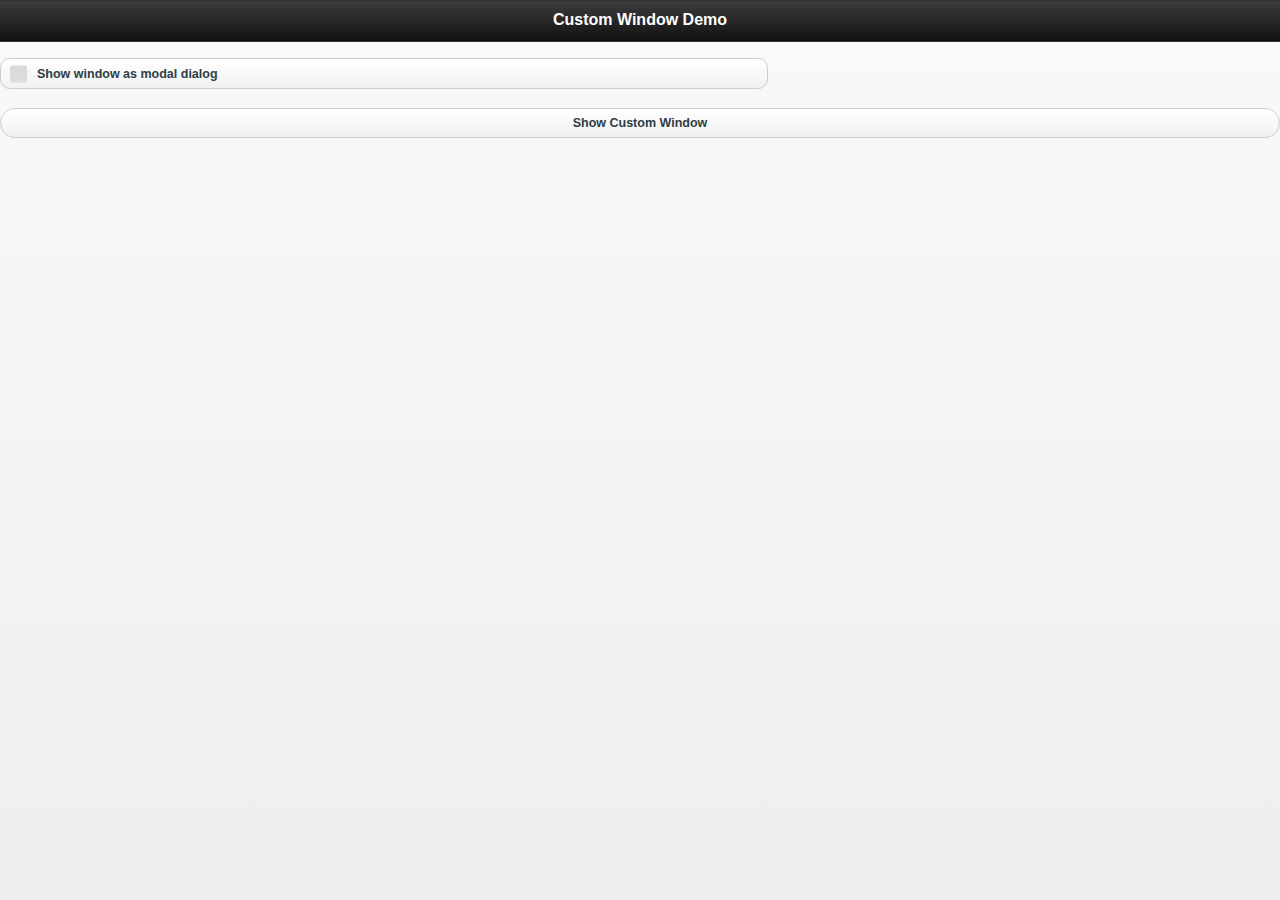
==== customwindow.html @ 8f448148 "commit source code" ====
<!DOCTYPE html>
<html>
<head>
    <meta charset="utf-8">
    <meta name="viewport" content="width=device-width, initial-scale=1">
    <title>Layout Demo</title>
    <link rel="stylesheet" href="themes/default.css" />
    <!--<link rel="stylesheet" href="base/jquery.mobile.structure-1.1.0.min.css" />-->
    <link rel="stylesheet" href="base/jquery.mobile.structure-1.1.1.min.css" />
    <link rel="stylesheet" href="content/jquery.mobile.scrollview.css" />
    <script src="base/jquery-1.7.1.min.js"></script>
    <link rel="stylesheet" href="content/Site.css" />
    <link rel="stylesheet" href="content/jquery-mobile-fluid960.css" />
    <script type="text/javascript">
        $(document).bind("mobileinit", function () {
            // As of Beta 2, jQuery Mobile's Ajax navigation does not work in all cases (e.g.,
            // when navigating from a mobile to a non-mobile page, or when clicking "back"
            // after a form post), hence disabling it.
            //$.mobile.ajaxEnabled = false;

            // When the select has a small number of options that will fit on the device's screen, 
            // the menu will appear as a small overlay with a pop transition
            $.mobile.selectmenu.prototype.options.nativeMenu = false;
            $.mobile.loadingMessageTextVisible = true;
            if (navigator.userAgent.indexOf("Android") != -1) {
                $.mobile.defaultPageTransition = 'none';
                $.mobile.defaultDialogTransition = 'none';
            }
        });
    </script>
    <!--<script src="base/jquery.mobile-1.1.0.min.js"></script>-->
    <script src="base/jquery.mobile-1.1.1.min.js"></script>
    <script type="text/javascript" src="scripts/jquery.easing.1.3.js"></script>
    <script type="text/javascript" src="scripts/jquery.mobile.scrollview.js"></script>
    <script type="text/javascript" src="scripts/scrollview.js"></script>
    <script src="scripts/mobiscroll-1.5.3.js" type="text/javascript"></script>
    <link href="content/mobiscroll-1.5.3.css" rel="stylesheet" type="text/css" />
    <script type="text/javascript" src="http://maps.google.com/maps/api/js?sensor=false"></script>
    <script type="text/javascript" src="scripts/jquery.ui.map.js"></script>
    <script type="text/javascript" src="scripts/jquery.ui.map.services.js"></script>
    <script type="text/javascript" src="scripts/jquery.ui.map.extensions.js"></script>
    <script type="text/javascript" src="scripts/json.js"></script>
    <!--<script type="text/javascript" src="default.js"></script>-->
    <!--<link href="default.css" rel="stylesheet" type="text/css" />-->
    <link rel="stylesheet" href="grid/styles/jqx.base.css" type="text/css" />
    <link rel="stylesheet" href="grid/styles/jqx.a.css" type="text/css" />
    <link rel="stylesheet" href="grid/styles/jqx.b.css" type="text/css" />
    <link rel="stylesheet" href="grid/styles/jqx.c.css" type="text/css" />
    <link rel="stylesheet" href="grid/styles/jqx.d.css" type="text/css" />
    <link rel="stylesheet" href="grid/styles/jqx.e.css" type="text/css" />
    <script type="text/javascript" src="grid/scripts/jqxcore.js"></script>
    <script type="text/javascript" src="grid/scripts/jqxdata.js"></script>
    <script type="text/javascript" src="grid/scripts/jqxbuttons.js"></script>
    <script type="text/javascript" src="grid/scripts/jqxscrollbar.js"></script>
    <script type="text/javascript" src="grid/scripts/jqxlistbox.js"></script>
    <script type="text/javascript" src="grid/scripts/jqxdropdownlist.js"></script>
    <script type="text/javascript" src="grid/scripts/jqxgrid.js"></script>
    <script type="text/javascript" src="grid/scripts/jqxgrid.columnsresize.js"></script>
    <script type="text/javascript" src="grid/scripts/jqxgrid.sort.js"></script>
    <script type="text/javascript" src="grid/scripts/jqxgrid.pager.js"></script>
    <script type="text/javascript" src="grid/scripts/jqxgrid.grouping.js"></script>
    <script type="text/javascript" src="grid/scripts/jqxgrid.selection.js"></script>
    <link rel="stylesheet" href="jnotify/jNotify.jquery.css" />
    <script type="text/javascript" src="jnotify/jNotify.jquery.min.js"></script>
    <script type="text/javascript">
        //var host = 'http://localhost:2836/Service.svc';

        //var host = 'http://10.63.0.129/TestService/Service.svc';
        var host = 'http://vaf.vegasmb.com:8101/Service_Custom/Service.svc';

        // Looking for notification message
        setInterval(function () {
            var postTo = host + '/GetNotificationMessage?method=?';
            $.ajax({
                url: postTo,
                data: {},
                type: "GET",
                dataType: "jsonp",
                success: function (response) {
                    var data = jQuery.parseJSON(response.GetNotificationMessageResult);
                                        
                    //append the new page onto the end of the body
                    $('#page_body').append(data.html);
                },
                error: function (xhr, ajaxOptions, thrownError) {
                    showMessage('Error while trying to load data from the server !');
                }
            });
        }, 5000);

        function changePage(id) {
            $.mobile.changePage(jQuery(id));
        }

        function showMessage(message) {
            //$("<div id='notification' class='ui-loader ui-overlay-shadow ui-body-e ui-corner-all' style='padding:5px 15px;'><h1>" + message + "</h1></div>")
            /*$("<div id='notification' class='ui-loader ui-overlay-shadow ui-body-e ui-corner-all' style='padding:5px 15px;'><p><strong>" + message + "</strong></p></div>")
				.css({ "display": "block", "opacity": 0.96, "top": $(window).scrollTop() + 100 })
				.appendTo($.mobile.pageContainer)
				.delay(800)
				.fadeOut(800, function () {
				    $(this).remove();
				});*/
            jError(message, { autoHide: true,
                TimeShown: 3000,
                ShowOverlay : false,
                HorizontalPosition: 'center'
            });
        }

        $(document).delegate('.newPage', 'pageshow', function () {
            if ($('[data-role="navbar"]') != null) {
                var pageId = $.trim($(this).prop('id'));
                $('#ul' + pageId + ' a').removeClass("ui-btn-active ui-state-persist");

                $('#ul' + pageId + ' a').each(function (index) {
                    if ($.trim($(this).prop('class')).indexOf(pageId) != -1) {
                        $(this).addClass("ui-btn-active ui-state-persist");
                    }
                });
            }

            arrangeWindows($(this));
        });

        function arrangeWindows(page) {
            var wh = window.innerHeight;
            var ww = window.innerWidth;
            var count = 0;
            var ch = $(page).children(".ui-content").height();

            var pageId = $.trim($(page).prop('id'));
            var windowCount = $("#" + pageId + " .ui-collapsible").length;
            var eachWH = ch / windowCount;
            if (windowCount > 1) {
                $("#" + pageId + " .ui-collapsible").each(function (index) {
                    var curId = $(this).attr('id');
                    var parts = curId.split('-');
                    var gridId = 'jqxgrid-' + parts[1];

                    $(this).removeClass('content-left content-right');

                    if (ww > wh) { // for tablets
                        var pt = parseFloat($(this).css("padding-top")),
                        pb = parseFloat($(this).css("padding-bottom")),
                        h3 = $('#' + $(this).attr('id') + ' h3').height();

                        $(this).addClass(count % 2 == 0 ? 'content-left' : 'content-right');

                        $('.window').css('height', ch - pt - pb - h3 - 55);

                        // for grid layout
                        $('.grid').css('height', ch - pt - pb - h3 - 40);
                        $('#' + gridId).jqxGrid({
                            height: ch - pt - pb - h3 - 40
                            , width: $('#' + $(this).attr('id') + ' h3').width() - 30
                        });
                        //$('#' + gridId).jqxGrid('render');

                        count++;
                    }
                    else { // for mobiles
                        $('.window').css('height', eachWH - 70);

                        // for grid layout
                        $('.grid').css('height', eachWH - 70);
                        $('#' + gridId).jqxGrid({
                            height: eachWH - 70,
                            width: $('#' + $(this).attr('id') + ' h3').width() - 30
                        });
                        //$('#' + gridId).jqxGrid('render');
                    }
                });
            }
            else {
                if ($("#" + pageId).not(":jqmData(role='page')").length > 0) {
                    $("#" + pageId + " .ui-collapsible").each(function (index) {
                        var curId = $(this).attr('id');
                        var parts = curId.split('-');
                        var gridId = 'jqxgrid-' + parts[1];

                        ch = wh - 320;
                        $(this).height(ch);
                        $(this).removeClass('content-left content-right');
                        var pt = parseFloat($(this).css("padding-top")),
                        pb = parseFloat($(this).css("padding-bottom")),
                        h3 = $('#' + $(this).attr('id') + ' h3').height();

                        $('.window').css('height', ch - pt - pb - h3 - 55);

                        // for grid layout
                        $('.grid').css('height', ch - pt - pb - h3 - 40);
                        $('#' + gridId).jqxGrid({
                            height: ch - pt - pb - h3 - 40,
                            width: $('#' + $(this).attr('id') + ' h3').width() - 30
                        });
                        //$('#' + gridId).jqxGrid('render');
                    });
                }
                else {
                    $("#" + pageId + " .ui-collapsible").each(function (index) {
                        var curId = $(this).attr('id');
                        var parts = curId.split('-');
                        var gridId = 'jqxgrid-' + parts[1];

                        $(this).removeClass('content-left content-right');
                        var pt = parseFloat($(this).css("padding-top")),
                        pb = parseFloat($(this).css("padding-bottom")),
                        h3 = $('#' + $(this).attr('id') + ' h3').height();

                        $('.window').css('height', ch - pt - pb - h3 - 55);

                        // for grid layout
                        $('.grid').css('height', ch - pt - pb - h3 - 40);
                        $('#' + gridId).jqxGrid({
                            height: ch - pt - pb - h3 - 40,
                            width: $('#' + $(this).attr('id') + ' h3').width() - 30
                        });
                        //$('#' + gridId).jqxGrid('render');
                    });
                }
            }
        }

        function OnResizePage() {
            if ("routePage" == $.mobile.activePage.prop('id')) {
                var content = $.mobile.activePage.children(".ui-content");

                $('#route_canvas').css('height', content.height());
            }
        }

        $(window).bind("orientationchange", function (event) {
            OnResizePage();

            arrangeWindows($.mobile.activePage);
        });

        var wrapperId;
        var pageIndexes = new Array();
        var scrollers = new Array();
        function pullUpAction(id, pageIndex) {
            wrapperId = id;
            var postTo = host + '/GetPageData?method=?';
            $.ajax({
                url: postTo,
                data: { windowWrapperId: id, pageIndex: pageIndex },
                type: "GET",
                dataType: "jsonp",
                success: onGetPageData,
                error: function (xhr, ajaxOptions, thrownError) {
                    showMessage('Error while trying to load data from the server !');
                    $.mobile.hidePageLoadingMsg();
                }
            });
        }

        function pullDownAction(id, pageIndex) {
            wrapperId = id;
            var postTo = host + '/GetPageData?method=?';
            $.ajax({
                url: postTo,
                data: { windowWrapperId: id, pageIndex: pageIndex },
                type: "GET",
                dataType: "jsonp",
                success: onGetPageData,
                error: function (xhr, ajaxOptions, thrownError) {
                    showMessage('Error while trying to load data from the server !');
                    $.mobile.hidePageLoadingMsg();
                }
            });
        }

        function onGetPageData(response) {
            var data = jQuery.parseJSON(response.GetPageDataResult);

            $('#' + wrapperId + ' .iscroller').empty();
            $('#' + wrapperId + ' .iscroller').html(data.html);

            $.mobile.activePage.trigger("create");

            // Apply date and time picker functionalities
            for (var i = 0; i < data.dateIds.length; i++)
                makeDatePicker(data.dateIds[i]);

            for (i = 0; i < data.timeIds.length; i++)
                makeTimePicker(data.timeIds[i]);

            for (i = 0; i < data.dateTimeIds.length; i++)
                makeDateTimePicker(data.dateTimeIds[i]);

            /*try{
            $("ul").listview();
            }catch(e){}*/

            $("#" + wrapperId).scrollview("scrollTo", 0, 0);
        }

        function makeDatePicker(id) {
            $('#' + id).scroller({ theme: dtpickertheme, dateFormat: 'dd.mm.yy', dateOrder: 'ddmmy' });
            $('#' + id).scroller('setDate', new Date(), true);
        }

        function makeTimePicker(id) {
            $('#' + id).scroller({ preset: 'time', theme: dtpickertheme, ampm: false, stepMinute: 5, timeFormat: 'HH:ii' });
            $('#' + id).scroller('setDate', new Date(), true);
        }

        function makeDateTimePicker(id) {
            $('#' + id).scroller({ preset: 'datetime', theme: dtpickertheme, dateFormat: 'dd.mm.yy', ampm: false, stepMinute: 5, timeFormat: 'HH:ii', dateOrder: 'ddmmy' });
            $('#' + id).scroller('setDate', new Date(), true);
        }

        function Show() {
            $.mobile.showPageLoadingMsg();

            var postTo = host + '/GetCustomWindow?method=?';
            $.ajax({
                url: postTo,
                data: { isModal: $('#chkShowModal:checked').val() != undefined },
                type: "GET",
                dataType: "jsonp",
                success: function (response) {
                    $.mobile.hidePageLoadingMsg();

                    var data = jQuery.parseJSON(response.GetCustomWindowResult);

                    // Remove the generated pages that are instantiated before if any
                    $('div').remove('.newPage');

                    //append the new page onto the end of the body
                    $('#page_body').append(data.html);

                    //initialize the new page
                    $.mobile.initializePage();

                    //navigate to the new page
                    var isChangedPage = false;
                    $('[data-role="page"]').each(function () {
                        if ($(this).prop('id') != "mainPage") {
                            if (!isChangedPage) {
                                changePage("#" + $(this).prop('id'));
                                isChangedPage = true;
                            }
                            else // prefetch other pages
                                $.mobile.loadPage('#' + $(this).prop('id'));
                        }
                    });

                    //navigate to new dialog
                    $('[data-role="dialog"]').each(function () {
                        changePage("#" + $(this).prop('id'));
                        return false;
                    });
                },
                error: function (xhr, ajaxOptions, thrownError) {
                    showMessage('Error while trying to load data from the server !');
                    $.mobile.hidePageLoadingMsg();
                }
            });
        }
    </script>
    <style type="text/css">
        .header
        {
            font-weight:bold; font-size:14px; /*margin-top:5px;*/
        }
        
        .textcell
        {
            /*color:Black;*/
        }
        
        .numbercell
        {
            color:Red;
        }
        /* disable shadows for better android performance */
.ui-body-a,
.ui-bar-a,
.ui-btn-up-a,
.ui-btn-hover-a,
.ui-btn-down-a,

.ui-body-b,
.ui-bar-b,
.ui-btn-up-b,
.ui-btn-hover-b,
.ui-btn-down-b,

.ui-body-c,
.ui-bar-c,
.ui-btn-up-c,
.ui-btn-hover-c,
.ui-btn-down-c,

.ui-body-d,
.ui-bar-d,
.ui-btn-up-d,
.ui-btn-hover-d,
.ui-btn-down-d,

.ui-body-e,
.ui-bar-e,
.ui-btn-up-e,
.ui-btn-hover-e,
.ui-btn-down-e,

.ui-shadow-inset,
.ui-icon-shadow,
.ui-focus,
.ui-overlay-shadow,
.ui-shadow,
.ui-btn-active,
* {
    text-shadow: none !important;
    box-shadow: none !important;
    -moz-box-shadow: none !important;
    -webkit-box-shadow: none !important;
}
        .content-left
        {
            float: left;
            width: 45%;
        }
        
        .content-right
        {
            width: 45%;
            float: right;
            margin-right: 1%;
            padding-right: 1%;            
        }

        .window
        {
            position:relative; z-index:1;
	        /*top:110px; bottom:48px; */
	        height:500px;
	        /*left:-9999px;*/
	        /*width:100%;*/
	        /*background:#aaa;*/
	        overflow:auto;
        }

        .iscroller {
	        position:relative; z-index:1;
        /*	-webkit-touch-callout:none;*/
	        -webkit-tap-highlight-color:rgba(0,0,0,0);
	        width:100%;
	        padding:0;
        }

        .page-map, .ui-content, #map-canvas, #route_canvas
        {
            width: 100%;
            height: 100%;
            padding: 0;
        }

        /**
         *
         * Pull down styles
         *
         */
        .pullDown, .pullUp {
	        background:#fff;
	        height:40px;
	        line-height:40px;
	        padding:5px 10px;
	        border-bottom:1px solid #ccc;
	        font-weight:bold;
	        font-size:14px;
	        color:#888;	        
        }
        .pullDown .pullDownIcon, .pullUp .pullUpIcon  {
	        display:block; float:left;
	        width:40px; height:40px;
	        background:url(images/pull-icon@2x.png) 0 0 no-repeat;
	        -webkit-background-size:40px 80px; background-size:40px 80px;
	        -webkit-transition-property:-webkit-transform;
	        -webkit-transition-duration:250ms;	
        }
        .pullDown .pullDownIcon {
	        -webkit-transform:rotate(0deg) translateZ(0);
        }
        .pullUp .pullUpIcon  {
	        -webkit-transform:rotate(-180deg) translateZ(0);
        }

        .pullDown.flip .pullDownIcon {
	        -webkit-transform:rotate(-180deg) translateZ(0);
        }

        .pullUp.flip .pullUpIcon {
	        -webkit-transform:rotate(0deg) translateZ(0);
        }

        .pullDown.loading .pullDownIcon, .pullUp.loading .pullUpIcon {
	        background-position:0 100%;
	        -webkit-transform:rotate(0deg) translateZ(0);
	        -webkit-transition-duration:0ms;

	        -webkit-animation-name:loading;
	        -webkit-animation-duration:2s;
	        -webkit-animation-iteration-count:infinite;
	        -webkit-animation-timing-function:linear;
        }

        @-webkit-keyframes loading {
	        from { -webkit-transform:rotate(0deg) translateZ(0); }
	        to { -webkit-transform:rotate(360deg) translateZ(0); }
        }        
        .page-map, .ui-content, #map-canvas, #route_canvas
        {
            width: 100%;
            height: 100%;
            padding: 0;
        }
    </style>
</head>
<body id="page_body">
    <div data-role="page" id="mainPage">
        <div data-role="header">
            <h1>
                Custom Window Demo</h1>
        </div>
        <div data-role="content">
            <div data-role="fieldcontain">
                <fieldset data-role="controlgroup" data-mini="true">
                    <input type="checkbox" id="chkShowModal" />
                    <label for="chkShowModal">
                        Show window as modal dialog</label>
                </fieldset>
            </div>
            <div data-role="fieldcontain">
                <a href="#" onclick="Show();" id="btnShow" data-role="button" data-mini="true">Show
                    Custom Window</a>
            </div>
        </div>
    </div>
</body>
</html>
---- themes/default.css ----
/*
* jQuery Mobile Framework 1.1.0
* http://jquerymobile.com
*
* Copyright 2011 (c) jQuery Project
* Dual licensed under the MIT or GPL Version 2 licenses.
* http://jquery.org/license
*
*/
/* Swatches */

/* A
-----------------------------------------------------------------------------------------------------------*/

.ui-bar-a {
	border: 1px solid #333 /*{a-bar-border}*/;
	background: #111111 /*{a-bar-background-color}*/;
	color: #fff /*{a-bar-color}*/;
	font-weight: bold;
	text-shadow: 0 /*{a-bar-shadow-x}*/ -1px /*{a-bar-shadow-y}*/ 1px /*{a-bar-shadow-radius}*/ #000000 /*{a-bar-shadow-color}*/;
	background-image: -webkit-gradient(linear, left top, left bottom, from( #3c3c3c /*{a-bar-background-start}*/), to( #111 /*{a-bar-background-end}*/)); /* Saf4+, Chrome */
	background-image: -webkit-linear-gradient( #3c3c3c /*{a-bar-background-start}*/, #111 /*{a-bar-background-end}*/); /* Chrome 10+, Saf5.1+ */
	background-image:    -moz-linear-gradient( #3c3c3c /*{a-bar-background-start}*/, #111 /*{a-bar-background-end}*/); /* FF3.6 */
	background-image:     -ms-linear-gradient( #3c3c3c /*{a-bar-background-start}*/, #111 /*{a-bar-background-end}*/); /* IE10 */
	background-image:      -o-linear-gradient( #3c3c3c /*{a-bar-background-start}*/, #111 /*{a-bar-background-end}*/); /* Opera 11.10+ */
	background-image:         linear-gradient( #3c3c3c /*{a-bar-background-start}*/, #111 /*{a-bar-background-end}*/);
}

.ui-bar-a .ui-link-inherit {
	color: #fff /*{a-bar-color}*/;
}
.ui-bar-a .ui-link {
	color: #7cc4e7 /*{a-bar-link-color}*/;
	font-weight: bold;
}

.ui-bar-a .ui-link:hover {
	color: #2489CE /*{a-bar-link-hover}*/;
}

.ui-bar-a .ui-link:active {
	color: #2489CE /*{a-bar-link-active}*/;
}

.ui-bar-a .ui-link:visited {
    color: #2489CE /*{a-bar-link-visited}*/;
}

.ui-bar-a,
.ui-bar-a input,
.ui-bar-a select,
.ui-bar-a textarea,
.ui-bar-a button {
	 font-family: Helvetica, Arial, sans-serif /*{global-font-family}*/;
}
.ui-body-a,
.ui-overlay-a {
	border: 1px solid #444 /*{a-body-border}*/;
	color: #fff /*{a-body-color}*/;
	text-shadow: 0 /*{a-body-shadow-x}*/ 1px /*{a-body-shadow-y}*/ 1px /*{a-body-shadow-radius}*/ #111 /*{a-body-shadow-color}*/;
	background: #222 /*{a-body-background-color}*/;
	background-image: -webkit-gradient(linear, left top, left bottom, from( #444 /*{a-body-background-start}*/), to( #222 /*{a-body-background-end}*/)); /* Saf4+, Chrome */
	background-image: -webkit-linear-gradient( #444 /*{a-body-background-start}*/, #222 /*{a-body-background-end}*/); /* Chrome 10+, Saf5.1+ */
	background-image:    -moz-linear-gradient( #444 /*{a-body-background-start}*/, #222 /*{a-body-background-end}*/); /* FF3.6 */
	background-image:     -ms-linear-gradient( #444 /*{a-body-background-start}*/, #222 /*{a-body-background-end}*/); /* IE10 */
	background-image:      -o-linear-gradient( #444 /*{a-body-background-start}*/, #222 /*{a-body-background-end}*/); /* Opera 11.10+ */
	background-image:         linear-gradient( #444 /*{a-body-background-start}*/, #222 /*{a-body-background-end}*/);
}
.ui-overlay-a {
	background-image: none;
	border-width: 0;
}
.ui-body-a,
.ui-body-a input,
.ui-body-a select,
.ui-body-a textarea,
.ui-body-a button {
	 font-family: Helvetica, Arial, sans-serif /*{global-font-family}*/;
}

.ui-body-a .ui-link-inherit {
	color: #fff /*{a-body-color}*/;
}

.ui-body-a .ui-link {
	color: #2489CE /*{a-body-link-color}*/;
	font-weight: bold;
}

.ui-body-a .ui-link:hover {
	color: #2489CE /*{a-body-link-hover}*/;
}

.ui-body-a .ui-link:active {
	color: #2489CE /*{a-body-link-active}*/;
}

.ui-body-a .ui-link:visited {
    color: #2489CE /*{a-body-link-visited}*/;
}

.ui-btn-up-a {
	border: 1px solid #111 /*{a-bup-border}*/;
	background: #333 /*{a-bup-background-color}*/;
	font-weight: bold;
	color: #fff /*{a-bup-color}*/;
	text-shadow: 0 /*{a-bup-shadow-x}*/ 1px /*{a-bup-shadow-y}*/ 1px /*{a-bup-shadow-radius}*/ #111 /*{a-bup-shadow-color}*/;
	background-image: -webkit-gradient(linear, left top, left bottom, from( #444444 /*{a-bup-background-start}*/), to( #2d2d2d /*{a-bup-background-end}*/)); /* Saf4+, Chrome */
	background-image: -webkit-linear-gradient( #444444 /*{a-bup-background-start}*/, #2d2d2d /*{a-bup-background-end}*/); /* Chrome 10+, Saf5.1+ */
	background-image:    -moz-linear-gradient( #444444 /*{a-bup-background-start}*/, #2d2d2d /*{a-bup-background-end}*/); /* FF3.6 */
	background-image:     -ms-linear-gradient( #444444 /*{a-bup-background-start}*/, #2d2d2d /*{a-bup-background-end}*/); /* IE10 */
	background-image:      -o-linear-gradient( #444444 /*{a-bup-background-start}*/, #2d2d2d /*{a-bup-background-end}*/); /* Opera 11.10+ */
	background-image:         linear-gradient( #444444 /*{a-bup-background-start}*/, #2d2d2d /*{a-bup-background-end}*/);
}
.ui-btn-up-a a.ui-link-inherit {
	color: #fff /*{a-bup-color}*/;
}

.ui-btn-hover-a {
	border: 1px solid #000 /*{a-bhover-border}*/;
	background: #444444 /*{a-bhover-background-color}*/;
	font-weight: bold;
	color: #fff /*{a-bhover-color}*/;
	text-shadow: 0 /*{a-bhover-shadow-x}*/ 1px /*{a-bhover-shadow-y}*/ 1px /*{a-bhover-shadow-radius}*/ #111 /*{a-bhover-shadow-color}*/;
	background-image: -webkit-gradient(linear, left top, left bottom, from( #555555 /*{a-bhover-background-start}*/), to( #383838 /*{a-bhover-background-end}*/)); /* Saf4+, Chrome */
	background-image: -webkit-linear-gradient( #555555 /*{a-bhover-background-start}*/, #383838 /*{a-bhover-background-end}*/); /* Chrome 10+, Saf5.1+ */
	background-image:    -moz-linear-gradient( #555555 /*{a-bhover-background-start}*/, #383838 /*{a-bhover-background-end}*/); /* FF3.6 */
	background-image:     -ms-linear-gradient( #555555 /*{a-bhover-background-start}*/, #383838 /*{a-bhover-background-end}*/); /* IE10 */
	background-image:      -o-linear-gradient( #555555 /*{a-bhover-background-start}*/, #383838 /*{a-bhover-background-end}*/); /* Opera 11.10+ */
	background-image:         linear-gradient( #555555 /*{a-bhover-background-start}*/, #383838 /*{a-bhover-background-end}*/);
}
.ui-btn-hover-a a.ui-link-inherit {
	color: #fff /*{a-bhover-color}*/;
}
.ui-btn-down-a {
	border: 1px solid #000 /*{a-bdown-border}*/;
	background: #222 /*{a-bdown-background-color}*/;
	font-weight: bold;
	color: #fff /*{a-bdown-color}*/;
	text-shadow: 0 /*{a-bdown-shadow-x}*/ 1px /*{a-bdown-shadow-y}*/ 1px /*{a-bdown-shadow-radius}*/ #111 /*{a-bdown-shadow-color}*/;
	background-image: -webkit-gradient(linear, left top, left bottom, from( #202020 /*{a-bdown-background-start}*/), to( #2c2c2c /*{a-bdown-background-end}*/)); /* Saf4+, Chrome */
	background-image: -webkit-linear-gradient( #202020 /*{a-bdown-background-start}*/, #2c2c2c /*{a-bdown-background-end}*/); /* Chrome 10+, Saf5.1+ */
	background-image:    -moz-linear-gradient( #202020 /*{a-bdown-background-start}*/, #2c2c2c /*{a-bdown-background-end}*/); /* FF3.6 */
	background-image:     -ms-linear-gradient( #202020 /*{a-bdown-background-start}*/, #2c2c2c /*{a-bdown-background-end}*/); /* IE10 */
	background-image:      -o-linear-gradient( #202020 /*{a-bdown-background-start}*/, #2c2c2c /*{a-bdown-background-end}*/); /* Opera 11.10+ */
	background-image:         linear-gradient( #202020 /*{a-bdown-background-start}*/, #2c2c2c /*{a-bdown-background-end}*/);
}
.ui-btn-down-a a.ui-link-inherit {
	color: #fff /*{a-bdown-color}*/;
}
.ui-btn-up-a,
.ui-btn-hover-a,
.ui-btn-down-a {
	 font-family: Helvetica, Arial, sans-serif /*{global-font-family}*/;
	text-decoration: none;
}

/* B
-----------------------------------------------------------------------------------------------------------*/

.ui-bar-b {
	border: 1px solid #456f9a /*{b-bar-border}*/;
	background: #5e87b0 /*{b-bar-background-color}*/;
	color: #fff /*{b-bar-color}*/;
	font-weight: bold;
	text-shadow: 0 /*{b-bar-shadow-x}*/ 1px /*{b-bar-shadow-y}*/ 1px /*{b-bar-shadow-radius}*/ #3e6790 /*{b-bar-shadow-color}*/;
	background-image: -webkit-gradient(linear, left top, left bottom, from( #6facd5 /*{b-bar-background-start}*/), to( #497bae /*{b-bar-background-end}*/)); /* Saf4+, Chrome */
	background-image: -webkit-linear-gradient( #6facd5 /*{b-bar-background-start}*/, #497bae /*{b-bar-background-end}*/); /* Chrome 10+, Saf5.1+ */
	background-image:    -moz-linear-gradient( #6facd5 /*{b-bar-background-start}*/, #497bae /*{b-bar-background-end}*/); /* FF3.6 */
	background-image:     -ms-linear-gradient( #6facd5 /*{b-bar-background-start}*/, #497bae /*{b-bar-background-end}*/); /* IE10 */
	background-image:      -o-linear-gradient( #6facd5 /*{b-bar-background-start}*/, #497bae /*{b-bar-background-end}*/); /* Opera 11.10+ */
	background-image:         linear-gradient( #6facd5 /*{b-bar-background-start}*/, #497bae /*{b-bar-background-end}*/);
}

.ui-bar-b .ui-link-inherit {
	color: #fff /*{b-bar-color}*/;
}
.ui-bar-b .ui-link {
	color: #ddf0f8 /*{b-bar-link-color}*/;
	font-weight: bold;
}

.ui-bar-b .ui-link:hover {
	color: #ddf0f8 /*{b-bar-link-hover}*/;
}

.ui-bar-b .ui-link:active {
	color: #ddf0f8 /*{b-bar-link-active}*/;
}

.ui-bar-b .ui-link:visited {
    color: #ddf0f8 /*{b-bar-link-visited}*/;
}

.ui-bar-b,
.ui-bar-b input,
.ui-bar-b select,
.ui-bar-b textarea,
.ui-bar-b button {
	 font-family: Helvetica, Arial, sans-serif /*{global-font-family}*/;
}
.ui-body-b,
.ui-overlay-b {
	border: 1px solid #999 /*{b-body-border}*/;
	color: #333333 /*{b-body-color}*/;
	text-shadow: 0 /*{b-body-shadow-x}*/ 1px /*{b-body-shadow-y}*/ 0 /*{b-body-shadow-radius}*/ #fff /*{b-body-shadow-color}*/;
	background: #f3f3f3 /*{b-body-background-color}*/;
	background-image: -webkit-gradient(linear, left top, left bottom, from( #ddd /*{b-body-background-start}*/), to( #ccc /*{b-body-background-end}*/)); /* Saf4+, Chrome */
	background-image: -webkit-linear-gradient( #ddd /*{b-body-background-start}*/, #ccc /*{b-body-background-end}*/); /* Chrome 10+, Saf5.1+ */
	background-image:    -moz-linear-gradient( #ddd /*{b-body-background-start}*/, #ccc /*{b-body-background-end}*/); /* FF3.6 */
	background-image:     -ms-linear-gradient( #ddd /*{b-body-background-start}*/, #ccc /*{b-body-background-end}*/); /* IE10 */
	background-image:      -o-linear-gradient( #ddd /*{b-body-background-start}*/, #ccc /*{b-body-background-end}*/); /* Opera 11.10+ */
	background-image:         linear-gradient( #ddd /*{b-body-background-start}*/, #ccc /*{b-body-background-end}*/);
}
.ui-overlay-b {
	background-image: none;
	border-width: 0;
}
.ui-body-b,
.ui-body-b input,
.ui-body-b select,
.ui-body-b textarea,
.ui-body-b button {
	 font-family: Helvetica, Arial, sans-serif /*{global-font-family}*/;
}

.ui-body-b .ui-link-inherit {
	color: #333333 /*{b-body-color}*/;
}

.ui-body-b .ui-link {
	color: #2489CE /*{b-body-link-color}*/;
	font-weight: bold;
}

.ui-body-b .ui-link:hover {
	color: #2489CE /*{b-body-link-hover}*/;
}

.ui-body-b .ui-link:active {
	color: #2489CE /*{b-body-link-active}*/;
}

.ui-body-b .ui-link:visited {
    color: #2489CE /*{b-body-link-visited}*/;
}

.ui-btn-up-b {
	border: 1px solid #044062 /*{b-bup-border}*/;
	background: #396b9e /*{b-bup-background-color}*/;
	font-weight: bold;
	color: #fff /*{b-bup-color}*/;
	text-shadow: 0 /*{b-bup-shadow-x}*/ 1px /*{b-bup-shadow-y}*/ 1px /*{b-bup-shadow-radius}*/ #194b7e /*{b-bup-shadow-color}*/;
	background-image: -webkit-gradient(linear, left top, left bottom, from( #5f9cc5 /*{b-bup-background-start}*/), to( #396b9e /*{b-bup-background-end}*/)); /* Saf4+, Chrome */
	background-image: -webkit-linear-gradient( #5f9cc5 /*{b-bup-background-start}*/, #396b9e /*{b-bup-background-end}*/); /* Chrome 10+, Saf5.1+ */
	background-image:    -moz-linear-gradient( #5f9cc5 /*{b-bup-background-start}*/, #396b9e /*{b-bup-background-end}*/); /* FF3.6 */
	background-image:     -ms-linear-gradient( #5f9cc5 /*{b-bup-background-start}*/, #396b9e /*{b-bup-background-end}*/); /* IE10 */
	background-image:      -o-linear-gradient( #5f9cc5 /*{b-bup-background-start}*/, #396b9e /*{b-bup-background-end}*/); /* Opera 11.10+ */
	background-image:         linear-gradient( #5f9cc5 /*{b-bup-background-start}*/, #396b9e /*{b-bup-background-end}*/);
}
.ui-btn-up-b a.ui-link-inherit {
	color: #fff /*{b-bup-color}*/;
}

.ui-btn-hover-b {
	border: 1px solid #00415e /*{b-bhover-border}*/;
	background: #4b88b6 /*{b-bhover-background-color}*/;
	font-weight: bold;
	color: #fff /*{b-bhover-color}*/;
	text-shadow: 0 /*{b-bhover-shadow-x}*/ 1px /*{b-bhover-shadow-y}*/ 1px /*{b-bhover-shadow-radius}*/ #194b7e /*{b-bhover-shadow-color}*/;
	background-image: -webkit-gradient(linear, left top, left bottom, from( #6facd5 /*{b-bhover-background-start}*/), to( #4272a4 /*{b-bhover-background-end}*/)); /* Saf4+, Chrome */
	background-image: -webkit-linear-gradient( #6facd5 /*{b-bhover-background-start}*/, #4272a4 /*{b-bhover-background-end}*/); /* Chrome 10+, Saf5.1+ */
	background-image:    -moz-linear-gradient( #6facd5 /*{b-bhover-background-start}*/, #4272a4 /*{b-bhover-background-end}*/); /* FF3.6 */
	background-image:     -ms-linear-gradient( #6facd5 /*{b-bhover-background-start}*/, #4272a4 /*{b-bhover-background-end}*/); /* IE10 */
	background-image:      -o-linear-gradient( #6facd5 /*{b-bhover-background-start}*/, #4272a4 /*{b-bhover-background-end}*/); /* Opera 11.10+ */
	background-image:         linear-gradient( #6facd5 /*{b-bhover-background-start}*/, #4272a4 /*{b-bhover-background-end}*/);
}
.ui-btn-hover-b a.ui-link-inherit {
	color: #fff /*{b-bhover-color}*/;
}
.ui-btn-down-b {
	border: 1px solid #225377 /*{b-bdown-border}*/;
	background: #4e89c5 /*{b-bdown-background-color}*/;
	font-weight: bold;
	color: #fff /*{b-bdown-color}*/;
	text-shadow: 0 /*{b-bdown-shadow-x}*/ 1px /*{b-bdown-shadow-y}*/ 1px /*{b-bdown-shadow-radius}*/ #194b7e /*{b-bdown-shadow-color}*/;
	background-image: -webkit-gradient(linear, left top, left bottom, from( #295b8e /*{b-bdown-background-start}*/), to( #3e79b5 /*{b-bdown-background-end}*/)); /* Saf4+, Chrome */
	background-image: -webkit-linear-gradient( #295b8e /*{b-bdown-background-start}*/, #3e79b5 /*{b-bdown-background-end}*/); /* Chrome 10+, Saf5.1+ */
	background-image:    -moz-linear-gradient( #295b8e /*{b-bdown-background-start}*/, #3e79b5 /*{b-bdown-background-end}*/); /* FF3.6 */
	background-image:     -ms-linear-gradient( #295b8e /*{b-bdown-background-start}*/, #3e79b5 /*{b-bdown-background-end}*/); /* IE10 */
	background-image:      -o-linear-gradient( #295b8e /*{b-bdown-background-start}*/, #3e79b5 /*{b-bdown-background-end}*/); /* Opera 11.10+ */
	background-image:         linear-gradient( #295b8e /*{b-bdown-background-start}*/, #3e79b5 /*{b-bdown-background-end}*/);
}
.ui-btn-down-b a.ui-link-inherit {
	color: #fff /*{b-bdown-color}*/;
}
.ui-btn-up-b,
.ui-btn-hover-b,
.ui-btn-down-b {
	 font-family: Helvetica, Arial, sans-serif /*{global-font-family}*/;
	text-decoration: none;
}



/* C
-----------------------------------------------------------------------------------------------------------*/

.ui-bar-c {
	border: 1px solid #B3B3B3 /*{c-bar-border}*/;
	background: #eeeeee /*{c-bar-background-color}*/;
	color: #3E3E3E /*{c-bar-color}*/;
	font-weight: bold;
	text-shadow: 0 /*{c-bar-shadow-x}*/ 1px /*{c-bar-shadow-y}*/ 1px /*{c-bar-shadow-radius}*/ #fff /*{c-bar-shadow-color}*/;
	background-image: -webkit-gradient(linear, left top, left bottom, from( #f0f0f0 /*{c-bar-background-start}*/), to( #ddd /*{c-bar-background-end}*/)); /* Saf4+, Chrome */
	background-image: -webkit-linear-gradient( #f0f0f0 /*{c-bar-background-start}*/, #ddd /*{c-bar-background-end}*/); /* Chrome 10+, Saf5.1+ */
	background-image:    -moz-linear-gradient( #f0f0f0 /*{c-bar-background-start}*/, #ddd /*{c-bar-background-end}*/); /* FF3.6 */
	background-image:     -ms-linear-gradient( #f0f0f0 /*{c-bar-background-start}*/, #ddd /*{c-bar-background-end}*/); /* IE10 */
	background-image:      -o-linear-gradient( #f0f0f0 /*{c-bar-background-start}*/, #ddd /*{c-bar-background-end}*/); /* Opera 11.10+ */
	background-image:         linear-gradient( #f0f0f0 /*{c-bar-background-start}*/, #ddd /*{c-bar-background-end}*/);
}

.ui-bar-c .ui-link-inherit {
	color: #3E3E3E /*{c-bar-color}*/;
}
.ui-bar-c .ui-link {
	color: #7cc4e7 /*{c-bar-link-color}*/;
	font-weight: bold;
}

.ui-bar-c .ui-link:hover {
	color: #2489CE /*{c-bar-link-hover}*/;
}

.ui-bar-c .ui-link:active {
	color: #2489CE /*{c-bar-link-active}*/;
}

.ui-bar-c .ui-link:visited {
    color: #2489CE /*{c-bar-link-visited}*/;
}

.ui-bar-c,
.ui-bar-c input,
.ui-bar-c select,
.ui-bar-c textarea,
.ui-bar-c button {
	 font-family: Helvetica, Arial, sans-serif /*{global-font-family}*/;
}
.ui-body-c,
.ui-overlay-c {
	border: 1px solid #aaa /*{c-body-border}*/;
	color: #333333 /*{c-body-color}*/;
	text-shadow: 0 /*{c-body-shadow-x}*/ 1px /*{c-body-shadow-y}*/ 0 /*{c-body-shadow-radius}*/ #fff /*{c-body-shadow-color}*/;
	background: #f9f9f9 /*{c-body-background-color}*/;
	background-image: -webkit-gradient(linear, left top, left bottom, from( #f9f9f9 /*{c-body-background-start}*/), to( #eeeeee /*{c-body-background-end}*/)); /* Saf4+, Chrome */
	background-image: -webkit-linear-gradient( #f9f9f9 /*{c-body-background-start}*/, #eeeeee /*{c-body-background-end}*/); /* Chrome 10+, Saf5.1+ */
	background-image:    -moz-linear-gradient( #f9f9f9 /*{c-body-background-start}*/, #eeeeee /*{c-body-background-end}*/); /* FF3.6 */
	background-image:     -ms-linear-gradient( #f9f9f9 /*{c-body-background-start}*/, #eeeeee /*{c-body-background-end}*/); /* IE10 */
	background-image:      -o-linear-gradient( #f9f9f9 /*{c-body-background-start}*/, #eeeeee /*{c-body-background-end}*/); /* Opera 11.10+ */
	background-image:         linear-gradient( #f9f9f9 /*{c-body-background-start}*/, #eeeeee /*{c-body-background-end}*/);
}
.ui-overlay-c {
	background-image: none;
	border-width: 0;
}
.ui-body-c,
.ui-body-c input,
.ui-body-c select,
.ui-body-c textarea,
.ui-body-c button {
	 font-family: Helvetica, Arial, sans-serif /*{global-font-family}*/;
}

.ui-body-c .ui-link-inherit {
	color: #333333 /*{c-body-color}*/;
}

.ui-body-c .ui-link {
	color: #2489CE /*{c-body-link-color}*/;
	font-weight: bold;
}

.ui-body-c .ui-link:hover {
	color: #2489CE /*{c-body-link-hover}*/;
}

.ui-body-c .ui-link:active {
	color: #2489CE /*{c-body-link-active}*/;
}

.ui-body-c .ui-link:visited {
    color: #2489CE /*{c-body-link-visited}*/;
}

.ui-btn-up-c {
	border: 1px solid #ccc /*{c-bup-border}*/;
	background: #eee /*{c-bup-background-color}*/;
	font-weight: bold;
	color: #2F3E46 /*{c-bup-color}*/;
	text-shadow: 0 /*{c-bup-shadow-x}*/ 1px /*{c-bup-shadow-y}*/ 0 /*{c-bup-shadow-radius}*/ #ffffff /*{c-bup-shadow-color}*/;
	background-image: -webkit-gradient(linear, left top, left bottom, from( #ffffff /*{c-bup-background-start}*/), to( #f1f1f1 /*{c-bup-background-end}*/)); /* Saf4+, Chrome */
	background-image: -webkit-linear-gradient( #ffffff /*{c-bup-background-start}*/, #f1f1f1 /*{c-bup-background-end}*/); /* Chrome 10+, Saf5.1+ */
	background-image:    -moz-linear-gradient( #ffffff /*{c-bup-background-start}*/, #f1f1f1 /*{c-bup-background-end}*/); /* FF3.6 */
	background-image:     -ms-linear-gradient( #ffffff /*{c-bup-background-start}*/, #f1f1f1 /*{c-bup-background-end}*/); /* IE10 */
	background-image:      -o-linear-gradient( #ffffff /*{c-bup-background-start}*/, #f1f1f1 /*{c-bup-background-end}*/); /* Opera 11.10+ */
	background-image:         linear-gradient( #ffffff /*{c-bup-background-start}*/, #f1f1f1 /*{c-bup-background-end}*/);
}
.ui-btn-up-c a.ui-link-inherit {
	color: #2F3E46 /*{c-bup-color}*/;
}

.ui-btn-hover-c {
	border: 1px solid #bbb /*{c-bhover-border}*/;
	background: #dfdfdf /*{c-bhover-background-color}*/;
	font-weight: bold;
	color: #2F3E46 /*{c-bhover-color}*/;
	text-shadow: 0 /*{c-bhover-shadow-x}*/ 1px /*{c-bhover-shadow-y}*/ 0 /*{c-bhover-shadow-radius}*/ #ffffff /*{c-bhover-shadow-color}*/;
	background-image: -webkit-gradient(linear, left top, left bottom, from( #f6f6f6 /*{c-bhover-background-start}*/), to( #e0e0e0 /*{c-bhover-background-end}*/)); /* Saf4+, Chrome */
	background-image: -webkit-linear-gradient( #f6f6f6 /*{c-bhover-background-start}*/, #e0e0e0 /*{c-bhover-background-end}*/); /* Chrome 10+, Saf5.1+ */
	background-image:    -moz-linear-gradient( #f6f6f6 /*{c-bhover-background-start}*/, #e0e0e0 /*{c-bhover-background-end}*/); /* FF3.6 */
	background-image:     -ms-linear-gradient( #f6f6f6 /*{c-bhover-background-start}*/, #e0e0e0 /*{c-bhover-background-end}*/); /* IE10 */
	background-image:      -o-linear-gradient( #f6f6f6 /*{c-bhover-background-start}*/, #e0e0e0 /*{c-bhover-background-end}*/); /* Opera 11.10+ */
	background-image:         linear-gradient( #f6f6f6 /*{c-bhover-background-start}*/, #e0e0e0 /*{c-bhover-background-end}*/);
}
.ui-btn-hover-c a.ui-link-inherit {
	color: #2F3E46 /*{c-bhover-color}*/;
}
.ui-btn-down-c {
	border: 1px solid #bbb /*{c-bdown-border}*/;
	background: #d6d6d6 /*{c-bdown-background-color}*/;
	font-weight: bold;
	color: #2F3E46 /*{c-bdown-color}*/;
	text-shadow: 0 /*{c-bdown-shadow-x}*/ 1px /*{c-bdown-shadow-y}*/ 0 /*{c-bdown-shadow-radius}*/ #ffffff /*{c-bdown-shadow-color}*/;
	background-image: -webkit-gradient(linear, left top, left bottom, from( #d0d0d0 /*{c-bdown-background-start}*/), to( #dfdfdf /*{c-bdown-background-end}*/)); /* Saf4+, Chrome */
	background-image: -webkit-linear-gradient( #d0d0d0 /*{c-bdown-background-start}*/, #dfdfdf /*{c-bdown-background-end}*/); /* Chrome 10+, Saf5.1+ */
	background-image:    -moz-linear-gradient( #d0d0d0 /*{c-bdown-background-start}*/, #dfdfdf /*{c-bdown-background-end}*/); /* FF3.6 */
	background-image:     -ms-linear-gradient( #d0d0d0 /*{c-bdown-background-start}*/, #dfdfdf /*{c-bdown-background-end}*/); /* IE10 */
	background-image:      -o-linear-gradient( #d0d0d0 /*{c-bdown-background-start}*/, #dfdfdf /*{c-bdown-background-end}*/); /* Opera 11.10+ */
	background-image:         linear-gradient( #d0d0d0 /*{c-bdown-background-start}*/, #dfdfdf /*{c-bdown-background-end}*/);
}
.ui-btn-down-c a.ui-link-inherit {
	color: #2F3E46 /*{c-bdown-color}*/;
}
.ui-btn-up-c,
.ui-btn-hover-c,
.ui-btn-down-c {
	 font-family: Helvetica, Arial, sans-serif /*{global-font-family}*/;
	text-decoration: none;
}



/* D
-----------------------------------------------------------------------------------------------------------*/

.ui-bar-d {
	border: 1px solid #bbb /*{d-bar-border}*/;
	background: #bbb /*{d-bar-background-color}*/;
	color: #333333 /*{d-bar-color}*/;
	font-weight: bold;
	text-shadow: 0 /*{d-bar-shadow-x}*/ 1px /*{d-bar-shadow-y}*/ 0 /*{d-bar-shadow-radius}*/ #eee /*{d-bar-shadow-color}*/;
	background-image: -webkit-gradient(linear, left top, left bottom, from( #ddd /*{d-bar-background-start}*/), to( #bbb /*{d-bar-background-end}*/)); /* Saf4+, Chrome */
	background-image: -webkit-linear-gradient( #ddd /*{d-bar-background-start}*/, #bbb /*{d-bar-background-end}*/); /* Chrome 10+, Saf5.1+ */
	background-image:    -moz-linear-gradient( #ddd /*{d-bar-background-start}*/, #bbb /*{d-bar-background-end}*/); /* FF3.6 */
	background-image:     -ms-linear-gradient( #ddd /*{d-bar-background-start}*/, #bbb /*{d-bar-background-end}*/); /* IE10 */
	background-image:      -o-linear-gradient( #ddd /*{d-bar-background-start}*/, #bbb /*{d-bar-background-end}*/); /* Opera 11.10+ */
	background-image:         linear-gradient( #ddd /*{d-bar-background-start}*/, #bbb /*{d-bar-background-end}*/);
}

.ui-bar-d .ui-link-inherit {
	color: #333333 /*{d-bar-color}*/;
}
.ui-bar-d .ui-link {
	color: #2489CE /*{d-bar-link-color}*/;
	font-weight: bold;
}

.ui-bar-d .ui-link:hover {
	color: #2489CE /*{d-bar-link-hover}*/;
}

.ui-bar-d .ui-link:active {
	color: #2489CE /*{d-bar-link-active}*/;
}

.ui-bar-d .ui-link:visited {
    color: #2489CE /*{d-bar-link-visited}*/;
}

.ui-bar-d,
.ui-bar-d input,
.ui-bar-d select,
.ui-bar-d textarea,
.ui-bar-d button {
	 font-family: Helvetica, Arial, sans-serif /*{global-font-family}*/;
}
.ui-body-d,
.ui-overlay-d {
	border: 1px solid #bbb /*{d-body-border}*/;
	color: #333333 /*{d-body-color}*/;
	text-shadow: 0 /*{d-body-shadow-x}*/ 1px /*{d-body-shadow-y}*/ 0 /*{d-body-shadow-radius}*/ #fff /*{d-body-shadow-color}*/;
	background: #ffffff /*{d-body-background-color}*/;
	background-image: -webkit-gradient(linear, left top, left bottom, from( #fff /*{d-body-background-start}*/), to( #fff /*{d-body-background-end}*/)); /* Saf4+, Chrome */
	background-image: -webkit-linear-gradient( #fff /*{d-body-background-start}*/, #fff /*{d-body-background-end}*/); /* Chrome 10+, Saf5.1+ */
	background-image:    -moz-linear-gradient( #fff /*{d-body-background-start}*/, #fff /*{d-body-background-end}*/); /* FF3.6 */
	background-image:     -ms-linear-gradient( #fff /*{d-body-background-start}*/, #fff /*{d-body-background-end}*/); /* IE10 */
	background-image:      -o-linear-gradient( #fff /*{d-body-background-start}*/, #fff /*{d-body-background-end}*/); /* Opera 11.10+ */
	background-image:         linear-gradient( #fff /*{d-body-background-start}*/, #fff /*{d-body-background-end}*/);
}
.ui-overlay-d {
	background-image: none;
	border-width: 0;
}
.ui-body-d,
.ui-body-d input,
.ui-body-d select,
.ui-body-d textarea,
.ui-body-d button {
	 font-family: Helvetica, Arial, sans-serif /*{global-font-family}*/;
}

.ui-body-d .ui-link-inherit {
	color: #333333 /*{d-body-color}*/;
}

.ui-body-d .ui-link {
	color: #2489CE /*{d-body-link-color}*/;
	font-weight: bold;
}

.ui-body-d .ui-link:hover {
	color: #2489CE /*{d-body-link-hover}*/;
}

.ui-body-d .ui-link:active {
	color: #2489CE /*{d-body-link-active}*/;
}

.ui-body-d .ui-link:visited {
    color: #2489CE /*{d-body-link-visited}*/;
}

.ui-btn-up-d {
	border: 1px solid #bbb /*{d-bup-border}*/;
	background: #fff /*{d-bup-background-color}*/;
	font-weight: bold;
	color: #333 /*{d-bup-color}*/;
	text-shadow: 0 /*{d-bup-shadow-x}*/ 1px /*{d-bup-shadow-y}*/ 0 /*{d-bup-shadow-radius}*/ #fff /*{d-bup-shadow-color}*/;
	background-image: -webkit-gradient(linear, left top, left bottom, from( #fafafa /*{d-bup-background-start}*/), to( #f6f6f6 /*{d-bup-background-end}*/)); /* Saf4+, Chrome */
	background-image: -webkit-linear-gradient( #fafafa /*{d-bup-background-start}*/, #f6f6f6 /*{d-bup-background-end}*/); /* Chrome 10+, Saf5.1+ */
	background-image:    -moz-linear-gradient( #fafafa /*{d-bup-background-start}*/, #f6f6f6 /*{d-bup-background-end}*/); /* FF3.6 */
	background-image:     -ms-linear-gradient( #fafafa /*{d-bup-background-start}*/, #f6f6f6 /*{d-bup-background-end}*/); /* IE10 */
	background-image:      -o-linear-gradient( #fafafa /*{d-bup-background-start}*/, #f6f6f6 /*{d-bup-background-end}*/); /* Opera 11.10+ */
	background-image:         linear-gradient( #fafafa /*{d-bup-background-start}*/, #f6f6f6 /*{d-bup-background-end}*/);
}
.ui-btn-up-d a.ui-link-inherit {
	color: #333 /*{d-bup-color}*/;
}

.ui-btn-hover-d {
	border: 1px solid #aaa /*{d-bhover-border}*/;
	background: #eeeeee /*{d-bhover-background-color}*/;
	font-weight: bold;
	color: #333 /*{d-bhover-color}*/;
	text-shadow: 0 /*{d-bhover-shadow-x}*/ 1px /*{d-bhover-shadow-y}*/ 0 /*{d-bhover-shadow-radius}*/ #fff /*{d-bhover-shadow-color}*/;
	background-image: -webkit-gradient(linear, left top, left bottom, from( #eee /*{d-bhover-background-start}*/), to( #fff /*{d-bhover-background-end}*/)); /* Saf4+, Chrome */
	background-image: -webkit-linear-gradient( #eee /*{d-bhover-background-start}*/, #fff /*{d-bhover-background-end}*/); /* Chrome 10+, Saf5.1+ */
	background-image:    -moz-linear-gradient( #eee /*{d-bhover-background-start}*/, #fff /*{d-bhover-background-end}*/); /* FF3.6 */
	background-image:     -ms-linear-gradient( #eee /*{d-bhover-background-start}*/, #fff /*{d-bhover-background-end}*/); /* IE10 */
	background-image:      -o-linear-gradient( #eee /*{d-bhover-background-start}*/, #fff /*{d-bhover-background-end}*/); /* Opera 11.10+ */
	background-image:         linear-gradient( #eee /*{d-bhover-background-start}*/, #fff /*{d-bhover-background-end}*/);
}
.ui-btn-hover-d a.ui-link-inherit {
	color: #333 /*{d-bhover-color}*/;
}
.ui-btn-down-d {
	border: 1px solid #aaa /*{d-bdown-border}*/;
	background: #eee /*{d-bdown-background-color}*/;
	font-weight: bold;
	color: #333 /*{d-bdown-color}*/;
	text-shadow: 0 /*{d-bdown-shadow-x}*/ 1px /*{d-bdown-shadow-y}*/ 0 /*{d-bdown-shadow-radius}*/ #ffffff /*{d-bdown-shadow-color}*/;
	background-image: -webkit-gradient(linear, left top, left bottom, from( #e5e5e5 /*{d-bdown-background-start}*/), to( #f2f2f2 /*{d-bdown-background-end}*/)); /* Saf4+, Chrome */
	background-image: -webkit-linear-gradient( #e5e5e5 /*{d-bdown-background-start}*/, #f2f2f2 /*{d-bdown-background-end}*/); /* Chrome 10+, Saf5.1+ */
	background-image:    -moz-linear-gradient( #e5e5e5 /*{d-bdown-background-start}*/, #f2f2f2 /*{d-bdown-background-end}*/); /* FF3.6 */
	background-image:     -ms-linear-gradient( #e5e5e5 /*{d-bdown-background-start}*/, #f2f2f2 /*{d-bdown-background-end}*/); /* IE10 */
	background-image:      -o-linear-gradient( #e5e5e5 /*{d-bdown-background-start}*/, #f2f2f2 /*{d-bdown-background-end}*/); /* Opera 11.10+ */
	background-image:         linear-gradient( #e5e5e5 /*{d-bdown-background-start}*/, #f2f2f2 /*{d-bdown-background-end}*/);
}
.ui-btn-down-d a.ui-link-inherit {
	color: #333 /*{d-bdown-color}*/;
}
.ui-btn-up-d,
.ui-btn-hover-d,
.ui-btn-down-d {
	 font-family: Helvetica, Arial, sans-serif /*{global-font-family}*/;
	text-decoration: none;
}



/* E
-----------------------------------------------------------------------------------------------------------*/

.ui-bar-e {
	border: 1px solid #F7C942 /*{e-bar-border}*/;
	background: #fadb4e /*{e-bar-background-color}*/;
	color: #333333 /*{e-bar-color}*/;
	font-weight: bold;
	text-shadow: 0 /*{e-bar-shadow-x}*/ 1px /*{e-bar-shadow-y}*/ 0 /*{e-bar-shadow-radius}*/ #fff /*{e-bar-shadow-color}*/;
	background-image: -webkit-gradient(linear, left top, left bottom, from( #fceda7 /*{e-bar-background-start}*/), to( #fbef7e /*{e-bar-background-end}*/)); /* Saf4+, Chrome */
	background-image: -webkit-linear-gradient( #fceda7 /*{e-bar-background-start}*/, #fbef7e /*{e-bar-background-end}*/); /* Chrome 10+, Saf5.1+ */
	background-image:    -moz-linear-gradient( #fceda7 /*{e-bar-background-start}*/, #fbef7e /*{e-bar-background-end}*/); /* FF3.6 */
	background-image:     -ms-linear-gradient( #fceda7 /*{e-bar-background-start}*/, #fbef7e /*{e-bar-background-end}*/); /* IE10 */
	background-image:      -o-linear-gradient( #fceda7 /*{e-bar-background-start}*/, #fbef7e /*{e-bar-background-end}*/); /* Opera 11.10+ */
	background-image:         linear-gradient( #fceda7 /*{e-bar-background-start}*/, #fbef7e /*{e-bar-background-end}*/);
}

.ui-bar-e .ui-link-inherit {
	color: #333333 /*{e-bar-color}*/;
}
.ui-bar-e .ui-link {
	color: #2489CE /*{e-bar-link-color}*/;
	font-weight: bold;
}

.ui-bar-e .ui-link:hover {
	color: #2489CE /*{e-bar-link-hover}*/;
}

.ui-bar-e .ui-link:active {
	color: #2489CE /*{e-bar-link-active}*/;
}

.ui-bar-e .ui-link:visited {
    color: #2489CE /*{e-bar-link-visited}*/;
}

.ui-bar-e,
.ui-bar-e input,
.ui-bar-e select,
.ui-bar-e textarea,
.ui-bar-e button {
	 font-family: Helvetica, Arial, sans-serif /*{global-font-family}*/;
}
.ui-body-e,
.ui-overlay-e {
	border: 1px solid #F7C942 /*{e-body-border}*/;
	color: #333333 /*{e-body-color}*/;
	text-shadow: 0 /*{e-body-shadow-x}*/ 1px /*{e-body-shadow-y}*/ 0 /*{e-body-shadow-radius}*/ #fff /*{e-body-shadow-color}*/;
	background: #fff9df /*{e-body-background-color}*/;
	background-image: -webkit-gradient(linear, left top, left bottom, from( #fffadf /*{e-body-background-start}*/), to( #fff3a5 /*{e-body-background-end}*/)); /* Saf4+, Chrome */
	background-image: -webkit-linear-gradient( #fffadf /*{e-body-background-start}*/, #fff3a5 /*{e-body-background-end}*/); /* Chrome 10+, Saf5.1+ */
	background-image:    -moz-linear-gradient( #fffadf /*{e-body-background-start}*/, #fff3a5 /*{e-body-background-end}*/); /* FF3.6 */
	background-image:     -ms-linear-gradient( #fffadf /*{e-body-background-start}*/, #fff3a5 /*{e-body-background-end}*/); /* IE10 */
	background-image:      -o-linear-gradient( #fffadf /*{e-body-background-start}*/, #fff3a5 /*{e-body-background-end}*/); /* Opera 11.10+ */
	background-image:         linear-gradient( #fffadf /*{e-body-background-start}*/, #fff3a5 /*{e-body-background-end}*/);
}
.ui-overlay-e {
	background-image: none;
	border-width: 0;
}
.ui-body-e,
.ui-body-e input,
.ui-body-e select,
.ui-body-e textarea,
.ui-body-e button {
	 font-family: Helvetica, Arial, sans-serif /*{global-font-family}*/;
}

.ui-body-e .ui-link-inherit {
	color: #333333 /*{e-body-color}*/;
}

.ui-body-e .ui-link {
	color: #2489CE /*{e-body-link-color}*/;
	font-weight: bold;
}

.ui-body-e .ui-link:hover {
	color: #2489CE /*{e-body-link-hover}*/;
}

.ui-body-e .ui-link:active {
	color: #2489CE /*{e-body-link-active}*/;
}

.ui-body-e .ui-link:visited {
    color: #2489CE /*{e-body-link-visited}*/;
}

.ui-btn-up-e {
	border: 1px solid #F4C63f /*{e-bup-border}*/;
	background: #fadb4e /*{e-bup-background-color}*/;
	font-weight: bold;
	color: #222 /*{e-bup-color}*/;
	text-shadow: 0 /*{e-bup-shadow-x}*/ 1px /*{e-bup-shadow-y}*/ 0 /*{e-bup-shadow-radius}*/ #fff /*{e-bup-shadow-color}*/;
	background-image: -webkit-gradient(linear, left top, left bottom, from( #ffefaa /*{e-bup-background-start}*/), to( #ffe155 /*{e-bup-background-end}*/)); /* Saf4+, Chrome */
	background-image: -webkit-linear-gradient( #ffefaa /*{e-bup-background-start}*/, #ffe155 /*{e-bup-background-end}*/); /* Chrome 10+, Saf5.1+ */
	background-image:    -moz-linear-gradient( #ffefaa /*{e-bup-background-start}*/, #ffe155 /*{e-bup-background-end}*/); /* FF3.6 */
	background-image:     -ms-linear-gradient( #ffefaa /*{e-bup-background-start}*/, #ffe155 /*{e-bup-background-end}*/); /* IE10 */
	background-image:      -o-linear-gradient( #ffefaa /*{e-bup-background-start}*/, #ffe155 /*{e-bup-background-end}*/); /* Opera 11.10+ */
	background-image:         linear-gradient( #ffefaa /*{e-bup-background-start}*/, #ffe155 /*{e-bup-background-end}*/);
}
.ui-btn-up-e a.ui-link-inherit {
	color: #222 /*{e-bup-color}*/;
}

.ui-btn-hover-e {
	border: 1px solid #F2C43d /*{e-bhover-border}*/;
	background: #fbe26f /*{e-bhover-background-color}*/;
	font-weight: bold;
	color: #333 /*{e-bhover-color}*/;
	text-shadow: 0 /*{e-bhover-shadow-x}*/ 1px /*{e-bhover-shadow-y}*/ 0 /*{e-bhover-shadow-radius}*/ #fff /*{e-bhover-shadow-color}*/;
	background-image: -webkit-gradient(linear, left top, left bottom, from( #fff5ba /*{e-bhover-background-start}*/), to( #fbdd52 /*{e-bhover-background-end}*/)); /* Saf4+, Chrome */
	background-image: -webkit-linear-gradient( #fff5ba /*{e-bhover-background-start}*/, #fbdd52 /*{e-bhover-background-end}*/); /* Chrome 10+, Saf5.1+ */
	background-image:    -moz-linear-gradient( #fff5ba /*{e-bhover-background-start}*/, #fbdd52 /*{e-bhover-background-end}*/); /* FF3.6 */
	background-image:     -ms-linear-gradient( #fff5ba /*{e-bhover-background-start}*/, #fbdd52 /*{e-bhover-background-end}*/); /* IE10 */
	background-image:      -o-linear-gradient( #fff5ba /*{e-bhover-background-start}*/, #fbdd52 /*{e-bhover-background-end}*/); /* Opera 11.10+ */
	background-image:         linear-gradient( #fff5ba /*{e-bhover-background-start}*/, #fbdd52 /*{e-bhover-background-end}*/);
}
.ui-btn-hover-e a.ui-link-inherit {
	color: #333 /*{e-bhover-color}*/;
}
.ui-btn-down-e {
	border: 1px solid #F2C43d /*{e-bdown-border}*/;
	background: #fceda7 /*{e-bdown-background-color}*/;
	font-weight: bold;
	color: #333 /*{e-bdown-color}*/;
	text-shadow: 0 /*{e-bdown-shadow-x}*/ 1px /*{e-bdown-shadow-y}*/ 0 /*{e-bdown-shadow-radius}*/ #ffffff /*{e-bdown-shadow-color}*/;
	background-image: -webkit-gradient(linear, left top, left bottom, from( #f8d94c /*{e-bdown-background-start}*/), to( #fadb4e /*{e-bdown-background-end}*/)); /* Saf4+, Chrome */
	background-image: -webkit-linear-gradient( #f8d94c /*{e-bdown-background-start}*/, #fadb4e /*{e-bdown-background-end}*/); /* Chrome 10+, Saf5.1+ */
	background-image:    -moz-linear-gradient( #f8d94c /*{e-bdown-background-start}*/, #fadb4e /*{e-bdown-background-end}*/); /* FF3.6 */
	background-image:     -ms-linear-gradient( #f8d94c /*{e-bdown-background-start}*/, #fadb4e /*{e-bdown-background-end}*/); /* IE10 */
	background-image:      -o-linear-gradient( #f8d94c /*{e-bdown-background-start}*/, #fadb4e /*{e-bdown-background-end}*/); /* Opera 11.10+ */
	background-image:         linear-gradient( #f8d94c /*{e-bdown-background-start}*/, #fadb4e /*{e-bdown-background-end}*/);
}
.ui-btn-down-e a.ui-link-inherit {
	color: #333 /*{e-bdown-color}*/;
}
.ui-btn-up-e,
.ui-btn-hover-e,
.ui-btn-down-e {
	 font-family: Helvetica, Arial, sans-serif /*{global-font-family}*/;
	text-decoration: none;
}



/* Structure */

/* links within "buttons" 
-----------------------------------------------------------------------------------------------------------*/

a.ui-link-inherit {
	text-decoration: none !important;
}


/* Active class used as the "on" state across all themes
-----------------------------------------------------------------------------------------------------------*/
.ui-btn-active {
	border: 1px solid #2373a5 /*{global-active-border}*/;
	background: #387bbe /*{global-active-background-color}*/;
	font-weight: bold;
	color: #fff /*{global-active-color}*/;
	cursor: pointer;
	text-shadow: 0 /*{global-active-shadow-x}*/ 1px /*{global-active-shadow-y}*/ 1px /*{global-active-shadow-radius}*/ #3373a5 /*{global-active-shadow-color}*/;
	text-decoration: none;
	background-image: -webkit-gradient(linear, left top, left bottom, from( #5393c5 /*{global-active-background-start}*/), to( #6facd5 /*{global-active-background-end}*/)); /* Saf4+, Chrome */
	background-image: -webkit-linear-gradient( #5393c5 /*{global-active-background-start}*/, #6facd5 /*{global-active-background-end}*/); /* Chrome 10+, Saf5.1+ */
	background-image:    -moz-linear-gradient( #5393c5 /*{global-active-background-start}*/, #6facd5 /*{global-active-background-end}*/); /* FF3.6 */
	background-image:     -ms-linear-gradient( #5393c5 /*{global-active-background-start}*/, #6facd5 /*{global-active-background-end}*/); /* IE10 */
	background-image:      -o-linear-gradient( #5393c5 /*{global-active-background-start}*/, #6facd5 /*{global-active-background-end}*/); /* Opera 11.10+ */
	background-image:         linear-gradient( #5393c5 /*{global-active-background-start}*/, #6facd5 /*{global-active-background-end}*/);
	 font-family: Helvetica, Arial, sans-serif /*{global-font-family}*/;
}
.ui-btn-active a.ui-link-inherit {
	color: #fff /*{global-active-color}*/;
}


/* button inner top highlight
-----------------------------------------------------------------------------------------------------------*/

.ui-btn-inner {
	border-top: 1px solid 	#fff;
	border-color: 			rgba(255,255,255,.3);
}


/* corner rounding classes
-----------------------------------------------------------------------------------------------------------*/

.ui-corner-tl {
	-moz-border-radius-topleft: .6em /*{global-radii-blocks}*/;
	-webkit-border-top-left-radius: .6em /*{global-radii-blocks}*/;
	border-top-left-radius: .6em /*{global-radii-blocks}*/;
}
.ui-corner-tr {
	-moz-border-radius-topright: .6em /*{global-radii-blocks}*/;
	-webkit-border-top-right-radius: .6em /*{global-radii-blocks}*/;
	border-top-right-radius: .6em /*{global-radii-blocks}*/;
}
.ui-corner-bl {
	-moz-border-radius-bottomleft: .6em /*{global-radii-blocks}*/;
	-webkit-border-bottom-left-radius: .6em /*{global-radii-blocks}*/;
	border-bottom-left-radius: .6em /*{global-radii-blocks}*/;
}
.ui-corner-br {
	-moz-border-radius-bottomright: .6em /*{global-radii-blocks}*/;
	-webkit-border-bottom-right-radius: .6em /*{global-radii-blocks}*/;
	border-bottom-right-radius: .6em /*{global-radii-blocks}*/;
}
.ui-corner-top {
	-moz-border-radius-topleft: .6em /*{global-radii-blocks}*/;
	-webkit-border-top-left-radius: .6em /*{global-radii-blocks}*/;
	border-top-left-radius: .6em /*{global-radii-blocks}*/;
	-moz-border-radius-topright: .6em /*{global-radii-blocks}*/;
	-webkit-border-top-right-radius: .6em /*{global-radii-blocks}*/;
	border-top-right-radius: .6em /*{global-radii-blocks}*/;
}
.ui-corner-bottom {
	-moz-border-radius-bottomleft: .6em /*{global-radii-blocks}*/;
	-webkit-border-bottom-left-radius: .6em /*{global-radii-blocks}*/;
	border-bottom-left-radius: .6em /*{global-radii-blocks}*/;
	-moz-border-radius-bottomright: .6em /*{global-radii-blocks}*/;
	-webkit-border-bottom-right-radius: .6em /*{global-radii-blocks}*/;
	border-bottom-right-radius: .6em /*{global-radii-blocks}*/;
	}
.ui-corner-right {
	-moz-border-radius-topright: .6em /*{global-radii-blocks}*/;
	-webkit-border-top-right-radius: .6em /*{global-radii-blocks}*/;
	border-top-right-radius: .6em /*{global-radii-blocks}*/;
	-moz-border-radius-bottomright: .6em /*{global-radii-blocks}*/;
	-webkit-border-bottom-right-radius: .6em /*{global-radii-blocks}*/;
	border-bottom-right-radius: .6em /*{global-radii-blocks}*/;
}
.ui-corner-left {
	-moz-border-radius-topleft: .6em /*{global-radii-blocks}*/;
	-webkit-border-top-left-radius: .6em /*{global-radii-blocks}*/;
	border-top-left-radius: .6em /*{global-radii-blocks}*/;
	-moz-border-radius-bottomleft: .6em /*{global-radii-blocks}*/;
	-webkit-border-bottom-left-radius: .6em /*{global-radii-blocks}*/;
	border-bottom-left-radius: .6em /*{global-radii-blocks}*/;
}
.ui-corner-all {
	-moz-border-radius: .6em /*{global-radii-blocks}*/;
	-webkit-border-radius: .6em /*{global-radii-blocks}*/;
	border-radius: .6em /*{global-radii-blocks}*/;
}
.ui-corner-none {
	-moz-border-radius: 				   0;
	-webkit-border-radius: 				   0;
	border-radius: 						   0;
}

/* Form field separator
-----------------------------------------------------------------------------------------------------------*/
.ui-br {
	border-bottom: rgb(130,130,130);
	border-bottom: rgba(130,130,130,.3);
	border-bottom-width: 1px;
	border-bottom-style: solid;
}

/* Interaction cues
-----------------------------------------------------------------------------------------------------------*/
.ui-disabled {
	opacity: 							.3;
}
.ui-disabled,
.ui-disabled a {
	cursor: default !important;
	pointer-events: none;
}
.ui-disabled .ui-btn-text {
	-ms-filter:"progid:DXImageTransform.Microsoft.Alpha(opacity=30)";
	filter: alpha(opacity=30);
	zoom: 1;
}

/* Icons
-----------------------------------------------------------------------------------------------------------*/

.ui-icon,
.ui-icon-searchfield:after {
	background: #666 /*{global-icon-color}*/;
	background: rgba(0,0,0,.4) /*{global-icon-disc}*/;
	background-image: url(images/icons-18-white.png) /*{global-icon-set}*/;
	background-repeat: no-repeat;
	-moz-border-radius: 				9px;
	-webkit-border-radius: 				9px;
	border-radius: 						9px;
}


/* Alt icon color
-----------------------------------------------------------------------------------------------------------*/

.ui-icon-alt {
	background: 						#fff;
	background: 						rgba(255,255,255,.3);
	background-image: url(images/icons-18-black.png);
	background-repeat: no-repeat;
}

/* HD/"retina" sprite
-----------------------------------------------------------------------------------------------------------*/

@media only screen and (-webkit-min-device-pixel-ratio: 1.5),
       only screen and (min--moz-device-pixel-ratio: 1.5),
       only screen and (min-resolution: 240dpi) {
	
	.ui-icon-plus, .ui-icon-minus, .ui-icon-delete, .ui-icon-arrow-r,
	.ui-icon-arrow-l, .ui-icon-arrow-u, .ui-icon-arrow-d, .ui-icon-check,
	.ui-icon-gear, .ui-icon-refresh, .ui-icon-forward, .ui-icon-back,
	.ui-icon-grid, .ui-icon-star, .ui-icon-alert, .ui-icon-info, .ui-icon-home, .ui-icon-search, .ui-icon-searchfield:after, 
	.ui-icon-checkbox-off, .ui-icon-checkbox-on, .ui-icon-radio-off, .ui-icon-radio-on {
		background-image: url(images/icons-36-white.png) /*{global-large-icon-set}*/;
		-moz-background-size: 776px 18px;
		-o-background-size: 776px 18px;
		-webkit-background-size: 776px 18px;
		background-size: 776px 18px;
	}
	.ui-icon-alt {
		background-image: url(images/icons-36-black.png);
	}
}

/* plus minus */
.ui-icon-plus {
	background-position: 	-0 50%;
}
.ui-icon-minus {
	background-position: 	-36px 50%;
}

/* delete/close */
.ui-icon-delete {
	background-position: 	-72px 50%;
}

/* arrows */
.ui-icon-arrow-r {
	background-position: 	-108px 50%;
}
.ui-icon-arrow-l {
	background-position: 	-144px 50%;
}
.ui-icon-arrow-u {
	background-position: 	-180px 50%;
}
.ui-icon-arrow-d {
	background-position: 	-216px 50%;
}

/* misc */
.ui-icon-check {
	background-position: 	-252px 50%;
}
.ui-icon-gear {
	background-position: 	-288px 50%;
}
.ui-icon-refresh {
	background-position: 	-324px 50%;
}
.ui-icon-forward {
	background-position: 	-360px 50%;
}
.ui-icon-back {
	background-position: 	-396px 50%;
}
.ui-icon-grid {
	background-position: 	-432px 50%;
}
.ui-icon-star {
	background-position: 	-468px 50%;
}
.ui-icon-alert {
	background-position: 	-504px 50%;
}
.ui-icon-info {
	background-position: 	-540px 50%;
}
.ui-icon-home {
	background-position: 	-576px 50%;
}
.ui-icon-search,
.ui-icon-searchfield:after {
	background-position: 	-612px 50%;
}
.ui-icon-checkbox-off {
	background-position: 	-684px 50%;
}
.ui-icon-checkbox-on {
	background-position: 	-648px 50%;
}
.ui-icon-radio-off {
	background-position: 	-756px 50%;
}
.ui-icon-radio-on {
	background-position: 	-720px 50%;
}


/* checks,radios */
.ui-checkbox .ui-icon {
	-moz-border-radius: 3px;
	-webkit-border-radius: 3px;
	border-radius: 3px;
}
.ui-icon-checkbox-off,
.ui-icon-radio-off {
	background-color: transparent;	
}
.ui-checkbox-on .ui-icon,
.ui-radio-on .ui-icon {
	background-color: #387bbe /*{global-active-background-color}*/; /* NOTE: this hex should match the active state color. It's repeated here for cascade */
}

/* loading icon */
.ui-icon-loading {
	background: url(images/ajax-loader.gif);
	background-size: 46px 46px;
}


/* Button corner classes
-----------------------------------------------------------------------------------------------------------*/

.ui-btn-corner-tl {
	-moz-border-radius-topleft: 1em /*{global-radii-buttons}*/;
	-webkit-border-top-left-radius: 1em /*{global-radii-buttons}*/;
	border-top-left-radius: 1em /*{global-radii-buttons}*/;
}
.ui-btn-corner-tr {
	-moz-border-radius-topright: 1em /*{global-radii-buttons}*/;
	-webkit-border-top-right-radius: 1em /*{global-radii-buttons}*/;
	border-top-right-radius: 1em /*{global-radii-buttons}*/;
}
.ui-btn-corner-bl {
	-moz-border-radius-bottomleft: 1em /*{global-radii-buttons}*/;
	-webkit-border-bottom-left-radius: 1em /*{global-radii-buttons}*/;
	border-bottom-left-radius: 1em /*{global-radii-buttons}*/;
}
.ui-btn-corner-br {
	-moz-border-radius-bottomright: 1em /*{global-radii-buttons}*/;
	-webkit-border-bottom-right-radius: 1em /*{global-radii-buttons}*/;
	border-bottom-right-radius: 1em /*{global-radii-buttons}*/;
}
.ui-btn-corner-top {
	-moz-border-radius-topleft: 1em /*{global-radii-buttons}*/;
	-webkit-border-top-left-radius: 1em /*{global-radii-buttons}*/;
	border-top-left-radius: 1em /*{global-radii-buttons}*/;
	-moz-border-radius-topright: 1em /*{global-radii-buttons}*/;
	-webkit-border-top-right-radius: 1em /*{global-radii-buttons}*/;
	border-top-right-radius: 1em /*{global-radii-buttons}*/;
}
.ui-btn-corner-bottom {
	-moz-border-radius-bottomleft: 1em /*{global-radii-buttons}*/;
	-webkit-border-bottom-left-radius: 1em /*{global-radii-buttons}*/;
	border-bottom-left-radius: 1em /*{global-radii-buttons}*/;
	-moz-border-radius-bottomright: 1em /*{global-radii-buttons}*/;
	-webkit-border-bottom-right-radius: 1em /*{global-radii-buttons}*/;
	border-bottom-right-radius: 1em /*{global-radii-buttons}*/;
}
.ui-btn-corner-right {
	 -moz-border-radius-topright: 1em /*{global-radii-buttons}*/;
	-webkit-border-top-right-radius: 1em /*{global-radii-buttons}*/;
	border-top-right-radius: 1em /*{global-radii-buttons}*/;
	-moz-border-radius-bottomright: 1em /*{global-radii-buttons}*/;
	-webkit-border-bottom-right-radius: 1em /*{global-radii-buttons}*/;
	border-bottom-right-radius: 1em /*{global-radii-buttons}*/;
}
.ui-btn-corner-left {
	-moz-border-radius-topleft: 1em /*{global-radii-buttons}*/;
	-webkit-border-top-left-radius: 1em /*{global-radii-buttons}*/;
	border-top-left-radius: 1em /*{global-radii-buttons}*/;
	-moz-border-radius-bottomleft: 1em /*{global-radii-buttons}*/;
	-webkit-border-bottom-left-radius: 1em /*{global-radii-buttons}*/;
	border-bottom-left-radius: 1em /*{global-radii-buttons}*/;
}
.ui-btn-corner-all {
	-moz-border-radius: 1em /*{global-radii-buttons}*/;
	-webkit-border-radius: 1em /*{global-radii-buttons}*/;
	border-radius: 1em /*{global-radii-buttons}*/;
}

/* radius clip workaround for cleaning up corner trapping */
.ui-corner-tl,
.ui-corner-tr,
.ui-corner-bl, 
.ui-corner-br,
.ui-corner-top,
.ui-corner-bottom, 
.ui-corner-right,
.ui-corner-left,
.ui-corner-all,
.ui-btn-corner-tl,
.ui-btn-corner-tr,
.ui-btn-corner-bl, 
.ui-btn-corner-br,
.ui-btn-corner-top,
.ui-btn-corner-bottom, 
.ui-btn-corner-right,
.ui-btn-corner-left,
.ui-btn-corner-all {
  -webkit-background-clip: padding-box;
     -moz-background-clip: padding;
          background-clip: padding-box;
}

/* Overlay / modal
-----------------------------------------------------------------------------------------------------------*/

.ui-overlay {
	background: #666;
	opacity: .5;
	filter: Alpha(Opacity=50);
	position: absolute;
	width: 100%;
	height: 100%;
}
.ui-overlay-shadow {
	-moz-box-shadow: 0px 0px 12px 			rgba(0,0,0,.6);
	-webkit-box-shadow: 0px 0px 12px 		rgba(0,0,0,.6);
	box-shadow: 0px 0px 12px 				rgba(0,0,0,.6);
}
.ui-shadow {
	-moz-box-shadow: 0px 1px 4px /*{global-box-shadow-size}*/ rgba(0,0,0,.3) /*{global-box-shadow-color}*/;
	-webkit-box-shadow: 0px 1px 4px /*{global-box-shadow-size}*/ rgba(0,0,0,.3) /*{global-box-shadow-color}*/;
	box-shadow: 0px 1px 4px /*{global-box-shadow-size}*/ rgba(0,0,0,.3) /*{global-box-shadow-color}*/;
}
.ui-bar-a .ui-shadow,
.ui-bar-b .ui-shadow ,
.ui-bar-c .ui-shadow  {
	-moz-box-shadow: 0px 1px 0 				rgba(255,255,255,.3);
	-webkit-box-shadow: 0px 1px 0 			rgba(255,255,255,.3);
	box-shadow: 0px 1px 0 					rgba(255,255,255,.3);
}
.ui-shadow-inset {
	-moz-box-shadow: inset 0px 1px 4px 		rgba(0,0,0,.2);
	-webkit-box-shadow: inset 0px 1px 4px 	rgba(0,0,0,.2);
	box-shadow: inset 0px 1px 4px 			rgba(0,0,0,.2);
}
.ui-icon-shadow {
	-moz-box-shadow: 0px 1px 0 rgba(255,255,255,.4) /*{global-icon-shadow}*/;
	-webkit-box-shadow: 0px 1px 0 rgba(255,255,255,.4) /*{global-icon-shadow}*/;
	box-shadow: 0px 1px 0 rgba(255,255,255,.4) /*{global-icon-shadow}*/;
}

/* Focus state - set here for specificity (note: these classes are added by JavaScript)
-----------------------------------------------------------------------------------------------------------*/

.ui-btn:focus {
	outline: 0;
}

.ui-focus,
.ui-btn:focus {
	-moz-box-shadow: 0px 0px 12px #387bbe /*{global-active-background-color}*/;
	-webkit-box-shadow: 0px 0px 12px #387bbe /*{global-active-background-color}*/;
	box-shadow: 0px 0px 12px #387bbe /*{global-active-background-color}*/;
}

/* unset box shadow in browsers that don't do it right
-----------------------------------------------------------------------------------------------------------*/

.ui-mobile-nosupport-boxshadow * {
	-moz-box-shadow: none !important;
	-webkit-box-shadow: none !important;
	box-shadow: none !important;
}

/* ...and bring back focus */
.ui-mobile-nosupport-boxshadow .ui-focus,
.ui-mobile-nosupport-boxshadow .ui-btn:focus {
	outline-width: 1px;
	outline-style: dotted;
}
---- content/Site.css ----
﻿/* Styles for validation helpers
-----------------------------------------------------------*/
.field-validation-error {
    color: #ff0000;
    display: block;
    margin-top: 8px;
    text-align: center;
}

.field-validation-valid {
    display: none;
}

.input-validation-error {
    border: 1px solid #ff0000;
    background-color: #ffeeee;
}

.validation-summary-errors {
    font-weight: bold;
    color: #ff0000;
}

.validation-summary-valid {
    display: none;
}

/* jQuery mobile styles
-----------------------------------------------------------*/

/* Make listview buttons fill the whole horizontal width of the screen */
.ui-li .ui-btn-inner a.ui-link-inherit, .ui-li-static.ui-li {
    padding-right: 15px;
}

.ui-bar-a, .ui-body-a, .ui-btn-up-a, .ui-btn-hover-a, .ui-btn-down-a,
.ui-bar-b, .ui-body-b, .ui-btn-up-b, .ui-btn-hover-b, .ui-btn-down-b,
.ui-bar-c, .ui-body-c, .ui-btn-up-c, .ui-btn-hover-c, .ui-btn-down-c,
.ui-bar-d, .ui-body-d, .ui-btn-up-d, .ui-btn-hover-d, .ui-btn-down-d,
.ui-bar-e, .ui-body-e, .ui-btn-up-e, .ui-btn-hover-e, .ui-btn-down-e,
.ui-btn-active  {
	text-shadow: none;
}
---- content/mobiscroll-1.5.3.css ----
/* Datewheel overlay */
.dw {
    padding: 0 10px;
    position: absolute;
    top: 5%;
    left: 0;
    z-index: 1001;
    -webkit-border-radius: 3px;
    -moz-border-radius: 3px;
    border-radius: 3px;
    background: #fff;
    color: #000;
}
/* Datewheel overlay background */
.dwo {
    width: 100%;
    background: #000;
    position: absolute;
    top: 0;
    left: 0;
    z-index: 1000;
    opacity: .7;
    filter:Alpha(Opacity=70);
}
/* Datewheel wheel container wrapper */
.dwc {
    display: block;
    float: left;
    margin: 0 2px 5px 2px;
    padding-top: 30px;
}
/* Datewheel label */
.dwl {
    margin: 0 2px;
    text-align: center;
    line-height: 30px;
    height: 30px;
    white-space: nowrap;
    position: relative;
    top: -30px;
}
/* Datewheel value */
.dwv {
    padding: 10px 0;
    border-bottom: 1px solid #000;
}
/* Datewheel wheel container */
.dwrc {
    -webkit-border-radius: 3px;
    -moz-border-radius: 3px;
    border-radius: 3px;
}
.dwwc {
    display: block;
    margin: 0;
    padding: 0 2px;
    position: relative;
    background: #000;
}
/* Datewheel wheels */
.dwwl {
    margin: 4px 2px;
    float: left;
    display: block;
    position: relative;
    background: #888;
    background: -webkit-gradient(linear,left bottom,left top,color-stop(0, #000),color-stop(0.35, #333),color-stop(0.50, #888),color-stop(0.65, #333),color-stop(1, #000));
    background: -moz-linear-gradient(#000 0%,#333 35%, #888 50%,#333 65%,#000 100%);
    background: -ms-linear-gradient(#000 0%,#333 35%, #888 50%,#333 65%,#000 100%);
    background: -o-linear-gradient(#000 0%,#333 35%, #888 50%,#333 65%,#000 100%);
}
.dww {
    margin: 0 2px;
    overflow: hidden;
    position: relative;
    top: -30px;
    color: #fff;
    background: #444;
    background: -webkit-gradient(linear,left bottom,left top,color-stop(0, #000),color-stop(0.45, #444),color-stop(0.55, #444),color-stop(1, #000));
    background: -moz-linear-gradient(#000 0%,#444 45%, #444 55%, #000 100%);
    background: -ms-linear-gradient(#000 0%,#444 45%, #444 55%, #000 100%);
    background: -o-linear-gradient(#000 0%,#444 45%, #444 55%, #000 100%);
}
.dww ul {
    list-style: none;
    margin: 0;
    padding: 0;
    display: block;
    width: 100%;
    position: relative;
    z-index: 2;
}
.dww li {
    list-style: none;
    margin: 0;
    padding: 0 5px;
    display: block;
    text-align: center;
    line-height: 40px;
    font-size: 26px;
    text-shadow:0 1px 1px #000;
}
/* Wheel +/- buttons */
.dwwb {
    position: absolute;
    z-index: 4;
    left: 0;
    cursor: pointer;
    width: 100%;
    height: 40px;
    background: #ccc;
    text-align: center;
    color: #888;
    text-shadow: 0 -1px 1px #333;
    box-shadow: 0 0 5px #333;
    -webkit-box-shadow: 0 0 5px #333;
    -moz-box-shadow: 0 0 5px #333;
}
.dwwbp {
    top: 0;
    -webkit-border-radius: 3px 3px 0 0;
    -moz-border-radius: 3px 3px 0 0;
    border-radius: 3px 3px 0 0;
    background: -webkit-gradient(linear,left bottom,left top,color-stop(0, #bdbdbd),color-stop(1, #f7f7f7));
    background: -moz-linear-gradient(#f7f7f7,#bdbdbd);
    background: -ms-linear-gradient(#f7f7f7,#bdbdbd);
    background: -o-linear-gradient(#f7f7f7,#bdbdbd);
    font-size: 40px;
}
.dwwbm {
    bottom: 0;
    -webkit-border-radius: 0 0 3px 3px;
    -moz-border-radius: 0 0 3px 3px;
    border-radius: 0 0 3px 3px;
    background: -webkit-gradient(linear,left bottom,left top,color-stop(0, #f7f7f7),color-stop(1, #bdbdbd));
    background: -moz-linear-gradient(#bdbdbd,#f7f7f7);
    background: -ms-linear-gradient(#bdbdbd,#f7f7f7);
    background: -o-linear-gradient(#bdbdbd,#f7f7f7);
    font-size: 32px;
    font-weight: bold;
}
.dwpm .dwwc {
    background: transparent;
}
.dwpm .dww {
    margin: -1px;
    color: #000;
    background: #fff;
    border: 1px solid #AAA;
}
.dwpm .dww li {
    text-shadow: none;
}
.dwpm .dwwol {
    display: none;
}
/* Datewheel wheel overlay */
.dwwo {
    position: absolute;
    z-index: 3;
    top: 0;
    left: 0;
    width: 100%;
    height: 100%;
    background: -webkit-gradient(linear,left bottom,left top,color-stop(0, #000),color-stop(0.52, rgba(44,44,44,0)),color-stop(0.48, rgba(44,44,44,0)),color-stop(1, #000));
    background: -moz-linear-gradient(#000 0%,rgba(44,44,44,0) 52%, rgba(44,44,44,0) 48%, #000 100%);
    background: -ms-linear-gradient(#000 0%,rgba(44,44,44,0) 52%, rgba(44,44,44,0) 48%, #000 100%);
    background: -o-linear-gradient(#000 0%,rgba(44,44,44,0) 52%, rgba(44,44,44,0) 48%, #000 100%);
}
/* Background line */
.dwwol {
    position: absolute;
    z-index: 1;
    top: 50%;
    left: 0;
    width: 100%;
    height: 0;
    margin-top: -1px;
    border-top: 1px solid #333;
    border-bottom: 1px solid #555;
}
/* Datewheel button */
.dwb {
    display: block;
    /*width: 70px;*/
    height: 40px;
    line-height: 40px;
    padding: 0 15px;
    margin: 0 2px;
    font-size: 14px;
    font-weight: bold;
    text-decoration: none;
    text-shadow:0 -1px 1px #000;
    border-radius: 5px;
    -moz-border-radius: 5px;
    -webkit-border-radius:5px;
    box-shadow:0 1px 3px rgba(0,0,0,0.5);
    -moz-box-shadow:0 1px 3px rgba(0,0,0,0.5);
    -webkit-box-shadow:0 1px 3px rgba(0,0,0,0.5);
    color: #fff;
    background:#000;
    background:-webkit-gradient(linear,left bottom,left top,color-stop(0.5, #000),color-stop(0.5, #6e6e6e));
    background:-moz-linear-gradient(#6e6e6e 50%,#000 50%);
    background:-ms-linear-gradient(#6e6e6e 50%,#000 50%);
    background:-o-linear-gradient(#6e6e6e 50%,#000 50%);
}
.dwb-a {
    background:#3c7500;
    background:-webkit-gradient(linear,left bottom,left top,color-stop(0.5, #3c7500),color-stop(0.5, #94c840));
    background:-moz-linear-gradient(#94c840 50%,#3c7500 50%);
    background:-ms-linear-gradient(#94c840 50%,#3c7500 50%);
    background:-o-linear-gradient(#94c840 50%,#3c7500 50%);
}
.dwwl .dwb-a {
    background:#3c7500;
    background:-webkit-gradient(linear,left bottom,left top,color-stop(0, #3c7500),color-stop(1, #94c840));
    background:-moz-linear-gradient(#94c840,#3c7500);
    background:-ms-linear-gradient(#94c840,#3c7500);
    background:-o-linear-gradient(#94c840,#3c7500);
}
/* Datewheel button container */
.dwbc {
    /*margin-top: 5px;*/
    padding: 5px 0;
    text-align: center;
}
/* Datewheel button wrapper */
.dwbw {
    display: inline-block;
    width: 50%;
}
/* Android Skin */
.android {
    padding: 0;
    background: #000;
    border: 2px solid #555;
    color: #fff;
}
.android .dwv {
    padding: 10px;
    border-bottom: 1px solid #333;
}
.android .dwwc {
    background: #000;
}
.android .dwc {
    padding-top: 8px;
}
.android .dwwl {
    margin: 4px 1px;
    border: 1px solid #9C9C9C;
}
.android .dww {
    top: 0;
    border: 0;
    background: #fff;
}
.android .dwpm .dww {
    margin: 0;
}
.android .dwpm .dwwl {
    margin: 4px 2px;
    border: 0;
}
.android .dww li {
    color: #000;
    text-shadow: none;
}
.android .dwl  {
    display: none;
}
.android .dwwol {
    border-bottom: 1px solid #ddd;
    border-top: 1px solid #9C9C9C;
}
.android .dwbc {
    padding: 5px 1px;
    background: #9c9c9c;
}
.android .dwb {
    margin: 0 5px;
    background: #ccc;
    background: -webkit-gradient(linear,left bottom,left top,color-stop(0, #ccc),color-stop(1, #eee));
    background: -moz-linear-gradient(#eee,#ccc);
    background: -ms-linear-gradient(#eee,#ccc);
    background: -o-linear-gradient(#eee,#ccc);
    color: #000;
    font-weight: normal;
    text-shadow: none;
    border-radius: 0;
    -moz-border-radius: 0;
    -webkit-border-radius: 0;
}
.android .dwb-a {
    background: #ffb25a;
    background: -webkit-gradient(linear,left bottom,left top,color-stop(0, #ef6100),color-stop(1, #ffb25a));
    background: -moz-linear-gradient(#ffb25a,#ef6100);
    background: -ms-linear-gradient(#ffb25a,#ef6100);
    background: -o-linear-gradient(#ffb25a,#ef6100);
}
/* Sense UI Skin */
.sense-ui {
    padding: 0;
    background: #333;
    border: 2px solid #fff;
    color: #fff;
}
.sense-ui .dwv {
    padding: 5px 10px;
    border-bottom: 1px solid #666;
    text-align: left;
}
.sense-ui .dwwc {
    background: #333;
}
.sense-ui .dww {
    margin: 0 2px;
}
.sense-ui .dwpm .dww {
    margin: 0;
    border: 0;
}
.sense-ui .dwbc {
    padding: 5px 1px;
    background: #000;
    background: -webkit-gradient(linear,left bottom,left top,color-stop(0.5, #000),color-stop(0.5, #666));
    background: -moz-linear-gradient(#666 50%,#000 50%);
    background: -ms-linear-gradient(#666 50%,#000 50%);
    background: -o-linear-gradient(#666 50%,#000 50%);
}
.sense-ui .dwb {
    margin: 0 5px;
    background: #000;
    border: 1px solid #333;
    background: -webkit-gradient(linear,left bottom,left top,color-stop(0, #000),color-stop(1, #444));
    background: -moz-linear-gradient(#444,#000);
    background: -ms-linear-gradient(#444,#000);
    background: -o-linear-gradient(#444,#000);
    box-shadow: inset 0 0 5px #000;
}
.sense-ui .dwb-a {
    background:-webkit-gradient(linear,left bottom,left top,color-stop(0, #3c7500),color-stop(1, #94c840));
    background:-moz-linear-gradient(#94c840,#3c7500);
    background:-ms-linear-gradient(#94c840,#3c7500);
    background:-o-linear-gradient(#94c840,#3c7500);
}
/* iOS Skin */
.ios {
    padding: 40px 10px 10px 10px;
    border: 1px solid #2d3034;
    background: #50515d;
    background: -webkit-gradient(linear,left bottom,left top,color-stop(0, #484a56),color-stop(1, #a2a3ab));
    background: -moz-linear-gradient(#a2a3ab,#484a56);
    background: -ms-linear-gradient(#a2a3ab,#484a56);
    background: -o-linear-gradient(#a2a3ab,#484a56);
    color: #fff;
    border-radius: 0;
    -moz-border-radius: 0;
    -webkit-border-radius: 0;
}
.ios .dwv {
    display: none;
}
.ios .dwwc {
    background: transparent;
}
.ios .dwwl {
    margin: 4px 0;
    border-left: 1px solid #000;
    border-right: 1px solid #000;
    background: #cbcce0;
    background: -webkit-gradient(linear,left bottom,left top,color-stop(0, #2c2c38),color-stop(0.35, #cbcce0),color-stop(0.65, #cbcce0),color-stop(1, #2c2c38));
    background: -moz-linear-gradient(#2c2c38 0%,#cbcce0 35%, #cbcce0 65%,#2c2c38 100%);
    background: -ms-linear-gradient(#2c2c38 0%,#cbcce0 35%, #cbcce0 65%,#2c2c38 100%);
    background: -o-linear-gradient(#2c2c38 0%,#cbcce0 35%, #cbcce0 65%,#2c2c38 100%);
}
.ios .dww {
    margin: 0 3px;
    background: #fff;
    background: -webkit-gradient(linear,left bottom,left top,color-stop(0, #333),color-stop(0.10, #999),color-stop(0.30, #fff),color-stop(0.70, #fff),color-stop(0.90, #999),color-stop(1, #333));
    background: -moz-linear-gradient(#333 0%,#999 10%,#fff 30%,#fff 70%,#999 90%,#333 100%);
    background: -ms-linear-gradient(#333 0%,#999 10%,#fff 30%,#fff 70%,#999 90%,#333 100%);
    background: -o-linear-gradient(#333 0%,#999 10%,#fff 30%,#fff 70%,#999 90%,#333 100%);
    border-radius: 0;
    -moz-border-radius: 0;
    -webkit-border-radius: 0;
}
.ios .dwpm .dww {
    background: -webkit-gradient(linear,left bottom,left top,color-stop(0, #333),color-stop(0.48, #fff),color-stop(0.52, #fff),color-stop(1, #333));
    background: -moz-linear-gradient(#000 0%,#fff 48%,#fff 52%,#000 100%);
    background: -ms-linear-gradient(#000 0%,#fff 48%,#fff 52%,#000 100%);
    background: -o-linear-gradient(#000 0%,#fff 48%,#fff 52%,#000 100%);
}
.ios .dwpm .dwwl {
    margin: 4px 2px;
}
.ios .dwpm .dww {
    margin: 0;
    border: 0;
}
.ios .dww li {
    color: #000;
    font-size: 20px;
    font-weight: bold;
    text-align: right;
    text-shadow: none;
}
.ios .dwwo {
    display: none;
}
.ios .dwwol {
    height: 28px;
    padding: 1px;
    margin-top: -16px;
    border-color: #7b8699;
    background: #6f75b0;
    background: -webkit-gradient(linear,left bottom,left top,color-stop(0.5, rgba(111, 117, 176, 0.5)),color-stop(0.5, rgba(151, 157, 197, 0.5)));
    background: -moz-linear-gradient(rgba(151, 157, 197, 0.5) 50%,rgba(111, 117, 176, 0.5) 50%);
    background: -ms-linear-gradient(rgba(151, 157, 197, 0.5) 50%,rgba(111, 117, 176, 0.5) 50%);
    background: -o-linear-gradient(rgba(151, 157, 197, 0.5) 50%,rgba(111, 117, 176, 0.5) 50%);
    z-index: 10;
    left: -1px;
    box-shadow: 0 1px 3px rgba(0,0,0,0.5);
    -moz-box-shadow: 0 1px 3px rgba(0,0,0,0.5);
    -webkit-box-shadow: 0 1px 3px rgba(0,0,0,0.5);
    filter: alpha(opacity=50);
}
.ios .dwbc {
    position: absolute;
    z-index: 1;
    top: 0;
    left: 0;
    width: 100%;
    padding: 5px 0;
    background: #8093b0;
    background: -webkit-gradient(linear,left bottom,left top,color-stop(0, #6e83a4),color-stop(0.5, #8093b0),color-stop(0.5, #889ab5),color-stop(1, #b1bccf));
    background: -moz-linear-gradient(#b1bccf 0%,#889ab5 50%,#8093b0 50%,#6e83a4 100%);
    background: -ms-linear-gradient(#b1bccf 0%,#889ab5 50%,#8093b0 50%,#6e83a4 100%);
    background: -o-linear-gradient(#b1bccf 0%,#889ab5 50%,#8093b0 50%,#6e83a4 100%);
    border-bottom: 1px solid #2d3034;
}
.ios .dwb {
    margin: 0 5px;
    display: inline-block;
    font-size: 12px;
    height: 26px;
    line-height: 26px;
    border: 1px solid #1947bb;
    background: #2461e6;
    background: -webkit-gradient(linear,left bottom,left top,color-stop(0, #2461e6),color-stop(0.5, #225ee5),color-stop(0.5, #386de8),color-stop(1, #7c9df0));
    background: -moz-linear-gradient(#7c9df0 0%,#386de8 50%,#225ee5 50%,#2461e6 100%);
    background: -ms-linear-gradient(#7c9df0 0%,#386de8 50%,#225ee5 50%,#2461e6 100%);
    background: -o-linear-gradient(#7c9df0 0%,#386de8 50%,#225ee5 50%,#2461e6 100%);
    box-shadow: 0 1px 0 rgba(255,255,255,0.5);
    -moz-box-shadow: 0 1px 0 rgba(255,255,255,0.5);
    -webkit-box-shadow: 0 1px 0 rgba(255,255,255,0.5);
}
.ios .dwb-a {
    border: 1px solid #394f76;
    background: #2461e6;
    background: -webkit-gradient(linear,left bottom,left top,color-stop(0, #4c6b9f),color-stop(0.5, #49689d),color-stop(0.5, #5a76a6),color-stop(1, #8fa4c4));
    background: -moz-linear-gradient(#8fa4c4 0%,#5a76a6 50%,#49689d 50%,#4c6b9f 100%);
    background: -ms-linear-gradient(#8fa4c4 0%,#5a76a6 50%,#49689d 50%,#4c6b9f 100%);
    background: -o-linear-gradient(#8fa4c4 0%,#5a76a6 50%,#49689d 50%,#4c6b9f 100%);
}
.ios .dwwb {
    color: #fff;
    border: 0;
    background: #3f4e68;
    background: -webkit-gradient(linear,left bottom,left top,color-stop(0, #3f4e68),color-stop(0.5, #75859f),color-stop(0.5, #808ea6),color-stop(1, #c7d1e2));
    background: -moz-linear-gradient(#c7d1e2 0%,#808ea6 50%,#75859f 50%,#3f4e68 100%);
    background: -ms-linear-gradient(#c7d1e2 0%,#808ea6 50%,#75859f 50%,#3f4e68 100%);
    background: -o-linear-gradient(#c7d1e2 0%,#808ea6 50%,#75859f 50%,#3f4e68 100%);
}
.ios .dwwl .dwb-a {
    background: #252c36;
    background: -webkit-gradient(linear,left bottom,left top,color-stop(0, #252c36),color-stop(0.5, #171e28),color-stop(0.5, #272e38),color-stop(1, #6b6e75));
    background: -moz-linear-gradient(#6b6e75 0%,#272e38 50%,#171e28 50%,#252c36 100%);
    background: -ms-linear-gradient(#6b6e75 0%,#272e38 50%,#171e28 50%,#252c36 100%);
    background: -o-linear-gradient(#6b6e75 0%,#272e38 50%,#171e28 50%,#252c36 100%);
}
.ios .dwb-s {
    float: right;
    text-align: right;
}
.ios .dwb-c {
    float: left;
    text-align: left;
}
---- grid/styles/jqx.base.css ----
﻿/*Rounded Corners*/
/*top-left rounded Corners*/
.jqx-rc-tl
{
    -moz-border-radius-topleft: 3px;
    -webkit-border-top-left-radius: 3px;
    border-top-left-radius: 3px;
}
/*top-right rounded Corners*/
.jqx-rc-tr
{
    -moz-border-radius-topright: 3px;
    -webkit-border-top-right-radius: 3px;
    border-top-right-radius: 3px;
}
/*bottom-left rounded Corners*/
.jqx-rc-bl
{
    -moz-border-radius-bottomleft: 3px;
    -webkit-border-bottom-left-radius: 3px;
    border-bottom-left-radius: 3px;
}
/*bottom-right rounded Corners*/
.jqx-rc-br
{
    -moz-border-radius-bottomright: 3px;
    -webkit-border-bottom-right-radius: 3px;
    border-bottom-right-radius: 3px;
}
/*top rounded Corners*/
.jqx-rc-t
{
    -moz-border-radius-topleft: 3px;
    -webkit-border-top-left-radius: 3px;
    border-top-left-radius: 3px;
    -moz-border-radius-topright: 3px;
    -webkit-border-top-right-radius: 3px;
    border-top-right-radius: 3px;
}
/*bottom rounded Corners*/
.jqx-rc-b
{
    -moz-border-radius-bottomleft: 3px;
    -webkit-border-bottom-left-radius: 3px;
    border-bottom-left-radius: 3px;
    -moz-border-radius-bottomright: 3px;
    -webkit-border-bottom-right-radius: 3px;
    border-bottom-right-radius: 3px;
}
/*right rounded Corners*/
.jqx-rc-r
{
    -moz-border-radius-topright: 3px;
    -webkit-border-top-right-radius: 3px;
    border-top-right-radius: 3px;
    -moz-border-radius-bottomright: 3px;
    -webkit-border-bottom-right-radius: 3px;
    border-bottom-right-radius: 3px;
}
/*left rounded Corners*/
.jqx-rc-l
{
    -moz-border-radius-topleft: 3px;
    -webkit-border-top-left-radius: 3px;
    border-top-left-radius: 3px;
    -moz-border-radius-bottomleft: 3px;
    -webkit-border-bottom-left-radius: 3px;
    border-bottom-left-radius: 3px;
}
/*all rounded Corners*/
.jqx-rc-all
{
    -moz-border-radius: 3px;
    -webkit-border-radius: 3px;
    border-radius: 3px;
}
/*reset rounded corners*/
.jqx-rc-reset
{
    -moz-border-radius: 0px;
    -webkit-border-radius: 0px;
    border-radius: 0px;
}

/*Reset Style*/
.jqx-reset
{
    padding: 0;
    margin: 0;
    border: none;
    background: transparent;
}

/*Disable browser selection*/
.jqx-disableselect
{
    -webkit-user-select: none;
    -khtml-user-select: none;
    -moz-user-select: none;
    -o-user-select: none;
    user-select: none;
}

/*jqxButton, jqxToggleButton, jqxRepeatButton Style*/
.jqx-button{outline: none; border: 1px solid transparent; padding: 3px; margin: 0 0 0 0; cursor: default; }

/*applied to the link button's anchor element.*/
.jqx-link
{
    text-decoration: none;
    color: #111111;
}

/*shows elements.*/
.jqx-visible
{
    display: block;
}
/*hides elements.*/
.jqx-hidden{display: none;}

/*jqxGauge Style*/
.jqx-gauge-label, .jqx-gauge-caption
{
    fill: #333333;
    color: #333333;
    font-size: 11px;
    font-family: Verdana;
}
/*jqxChart Style*/
.jqx-chart-axis-text,
.jqx-chart-label-text, 
.jqx-chart-tooltip-text, 
.jqx-chart-legend-text
{
    fill: #333333;
    color: #333333;
    font-size: 11px;
    font-family: Verdana;
}
.jqx-chart-axis-description
{
    fill: #555555;
    color: #555555;
    font-size: 11px;
    font-family: Verdana;
}
.jqx-chart-title-text
{
    fill: #111111;
    color: #111111;
    font-size: 14px;
    font-weight: bold;
    font-family: Verdana;
}
.jqx-chart-title-description
{
    fill: #111111;
    color: #111111;
    font-size: 12px;
    font-weight: normal;
    font-family: Verdana;
}
/*applied to the Grid's element.*/
.jqx-grid
{
    overflow: hidden;
    border-style: solid;
    border-width: 1px;
}
/*applied to the Pager.*/
.jqx-grid-pager
{
    border: none;
    border-top: 1px solid transparent;
}
/*applied to the Grid's bottom-right area between the horizontal and vertical scrollbars.*/
.jqx-grid-bottomright
{
   
}
/*applied to the Grid's header area.*/
.jqx-grid-header 
{
    border-style: solid;
    border-width: 0px 0px 1px 0px;
    overflow: hidden;
    border-color: transparent;
    margin: 0px;
    padding: 0px;
 }
 /*applied to the columns.*/
.jqx-grid-column-header {
    border-style: solid;
    border-width: 0px 1px 0px 0px;
    border-color: transparent;
    white-space: nowrap;
    border-style: solid;
    font-weight: normal;  
    overflow: hidden;
    text-align: left;
    padding: 0px;
    margin: 0px;
 }
 /*applied to the column's button.*/
 .jqx-grid-column-menubutton {
    border-style: solid;
    border-width: 0px 0px 0px 1px;
    border-color: transparent;
    background-image: url('../resources/menubutton.png');
    background-repeat: no-repeat;
    background-position: center;
    cursor: pointer;
 }
 /*applied to the column's sort button when the sort order is ascending.*/
 .jqx-grid-column-sortascbutton {
    border: none;
    background-image: url('../resources/sortascbutton.png');
    background-repeat: no-repeat;
    background-position: center;
    cursor: pointer;
 }
 /*applied to the column's sort button when the sort order is descending.*/
  .jqx-grid-column-sortdescbutton {
    border: none;
    background-image: url('../resources/sortdescbutton.png');
    background-repeat: no-repeat;
    background-position: center;
    cursor: pointer;
 }
  /*applied to the column's filter button.*/
  .jqx-grid-column-filterbutton
 {
    border: none;
    background-image: url('../resources/filter_dark.png');
    background-repeat: no-repeat;
    background-position: center;
 }
  /*applied to the column's resize line.*/
 .jqx-grid-column-resizeline {
   border-right: 1px dotted #555; 
 }
 /*applied to the validation popup during cell editing.*/
 .jqx-grid-validation
 {
    background: #df2227;
    color: #fff;
    padding: 4px 8px;
 }
  .jqx-grid-validation-arrow-up
 {
    background-image: url('../resources/red_arrow_up.png');
    background-repeat: no-repeat;
    background-position: center center;
 }
  .jqx-grid-validation-arrow-down
 {
    background-image: url('../resources/red_arrow_down.png');
    background-repeat: no-repeat;
    background-position: center center;
 }
  /*applied to the column's resize start line.*/
  .jqx-grid-column-resizestartline {
   border-right: 1px solid #444; 
 }
  /*applied to the sort ascending menu item in the Grid's Context Menu*/
 .jqx-grid-sortasc-icon
 {
    background-image: url('../resources/sortasc.png');
    background-repeat: no-repeat;
    background-position: left center;
    width: 16px;
    height: 16px;
    float: left;
    margin-left: -4px;
    margin-right: 4px;
 }
  /*applied to the sort ascending menu item in the Grid's Context Menu*/
 .jqx-grid-sortdesc-icon
 {
    background-image: url('../resources/sortdesc.png');
    background-repeat: no-repeat;
    background-position: left center;
    width: 16px;
    height: 16px;
    float: left;
    margin-left: -4px;
    margin-right: 4px;
 }
  /*applied to the grid menu's sort remove item/*/
 .jqx-grid-sortremove-icon
 {
    background-image: url('../resources/sortremove.png');
    background-repeat: no-repeat;
    background-position: left center;
    width: 16px;
    height: 16px;
    float: left;
    margin-left: -4px;
    margin-right: 4px;
 }
   /*applied to the grouping column's drag and drop item when the drop operation is allowed.*/
 .jqx-grid-drag-icon
 {
    background-image: url('../resources/drag.png');
    background-repeat: no-repeat;
    background-position: left center;
    width: 16px;
    height: 16px;
 }
   /*applied to the grouping column's drag and drop item when the drop operation is not allowed.*/
 .jqx-grid-dragcancel-icon
 {
    background-image: url('../resources/dragcancel.png');
    background-repeat: no-repeat;
    background-position: left center;
    width: 16px;
    height: 16px;
 }
 /*applied to the 'group by' menu item.*/
 .jqx-grid-groupby-icon
 {
    background-repeat: no-repeat;
    background-position: left center;
    width: 16px;
    height: 16px;
    float: left;
    margin-left: -4px;
    margin-right: 4px;
 }
/*applied to the column anchor tags.*/
 .jqx-grid-column-header a:link{
    display: block;
    margin: 4px;
    height: 18px;
    line-height: 18px;
    color: inherit;
    outline: 0 none;
    text-decoration: none;
    cursor: pointer;
}
 .jqx-grid-column-header a:visited{
    display: block;
    margin: 4px;
    height: 18px;
    line-height: 18px;
    color: inherit;
    outline: 0 none;
    text-decoration: none;
    cursor: pointer;
}
/*applied to the groups header area.*/
 .jqx-grid-groups-header {
    border-style: solid;
    border-width: 0px 0px 1px 0px;
    border-color: #aaa;
    white-space: nowrap;
    border-style: solid;
    overflow: hidden;
    text-align: left;
    padding: 0px;
    margin: 0px;
 }
/*applied to a grouping row.*/
 .jqx-grid-groups-row {
    font-weight:bold;
    white-space: nowrap;
    text-align: left;
    padding: 0px;
    top: 50%;
    margin-top: -8px;
 }
 /*applied to the row details.*/
 .jqx-grid-groups-row-details {
    font-weight: normal;
 }
 /*applied to a grouping column.*/
 .jqx-grid-group-column 
 {
    border: 1px solid transparent;
    white-space: nowrap;
    border-style: solid;
    font-weight: normal;  
    overflow: hidden;
    text-align: left;
    padding: 0px;
    margin: 0px;
 }
 /*applied to the lines between the group columns.*/
  .jqx-grid-group-column-line
 {
    background: #aaa;
 }
 /*applied to the drop line indicators displayed in the grouping header.*/
  .jqx-grid-group-drag-line
 {
    background: #80be09;
 }
 /*applied to the anchor tags inside a grouping column.*/
 .jqx-grid-group-column  a:link{
    display: block;
    margin: 4px;
    height: 18px;
    line-height: 18px;
    outline: 0 none;
    text-decoration: none;
    cursor: pointer;
    color: inherit;
}
 .jqx-grid-group-column  a:visited{
    color: inherit;
    display: block;
    margin: 4px;
    height: 18px;
    line-height: 18px;
    outline: 0 none;
    text-decoration: none;
    cursor: pointer;
}
/*applied to a grid cell*/
.jqx-grid-cell {
    border-style: solid;
    border-width: 0px 1px 1px 0px;
    margin-right: 1px;
    margin-bottom: 1px;
    border-color: transparent;  
    background: #fff;
    white-space: nowrap;
    border-style: solid;
    font-weight: normal; 
    font-size: inherit;
 }
/*applied to the grid cells in the sort column*/
 .jqx-grid-cell-sort {
    background-color: #f0f0f0;
 }

 /*applied to the grid cells in the filter column*/
 .jqx-grid-cell-filter {
    background-color: #e6e6e6;
 }
 /*applied to the grid cells area.*/
.jqx-grid-content {
    border-style: solid;
    border-width: 0px 0px 0px 0px;
    border-color: transparent;
    white-space: nowrap;
    border-style: solid;
    overflow: hidden;
 }
 /*applied to a grid cell that is part of a rows group.*/
.jqx-grid-group-cell {
    border-style: solid;
    border-width: 0px 0px 1px 0px;
    white-space: nowrap;
    border-style: solid;
    font-weight: normal;   
 }
 /*applied to a grid cell that is part of a details row and grouping is enabled.*/
.jqx-grid-group-details-cell {
    border-width: 0px 0px 0px 0px;
 }
 /*applied to a grid cell that is part of a details row.*/
.jqx-grid-details-cell {
    border-width: 0px 1px 0px 0px;
 }
  /*applied to a grid cell. Represents the alternating cell background.*/
.jqx-grid-cell-alt {
    background: #f9f9f9;  
 }
/*applied to a sorted and alternating grid cell*/
.jqx-grid-cell-sort-alt {
    background-color: #e5e5e5;
 }/*applied to a sorted and alternating grid cell*/
.jqx-grid-cell-filter-alt {
    background-color: #f0f0f0;
 }
  /*applied to a pinned grid cell.*/
.jqx-grid-cell-pinned {
    background-color: #e5e5e5;
 }
 /*applied to a pinned grid cell. Represents the alternating cell background.*/
.jqx-grid-cell-pinned-alt {
    background-color: #e5e5e5;
 }
 /*applied to a selected grid cell.*/
 .jqx-grid-cell-selected {
    border-left: 0px solid transparent;
 }
  /*applied to the selection area.*/
 .jqx-grid-selectionarea {
    border: 1px solid transparent;
    opacity: 0.5;
 }
 /*applied to a hovered grid cell.*/
 .jqx-grid-cell-hover {
    border-left: 0px solid transparent;
 }
 /*applied to the Grid when its loading the data.*/
 .jqx-grid-load
{
    padding-right: 0px;
    background-image: url(../resources/loader.gif);
    background-position: 50% 50%;
    background-repeat: no-repeat;  
}
/*applied to a group's collapse button.*/
.jqx-grid-group-collapse
{
    padding-right: 0px;
    background-image: url(images/icon-right.png);
    background-position: 50% 50%;
    background-repeat: no-repeat;
    cursor: pointer;
}
/*applied to a group's expand button.*/
.jqx-grid-group-expand
{
    padding-right: 0px;
    background-image: url(images/icon-down.png);
    background-position: 50% 50%;
    background-repeat: no-repeat;
    cursor: pointer;
}
/*jqxProgresBar Style*/
.jqx-progressbar
{
    overflow: hidden;
    outline: none;
    border: 1px solid transparent;
    height: 2em;
}
/*applied to the progressbar's value element*/
.jqx-progressbar-value
{
    outline: none;
    border: 0px solid transparent;
    height: 100%;
}
/*applied to the progress bar's vertical value element- when the widget's orientation is 'vertical'*/
.jqx-progressbar-value-vertical
{
    outline: none;
    border: 0px solid transparent;
    height: 100%;
    background: transparent;
}
/*applied to the progressbar's text element*/
.jqx-progressbar-text
{
    font-size: 10px;
    border: none;
}
/*applied to the progress bar when the widget is in disabled state*/
.jqx-progressbar-disabled
{
    outline: none;
    border: 1px solid transparent; 
    height: 2em;
}

/*jqxMenu Style*/
.jqx-menu
{
    border: 1px solid transparent;
    left: 100%;
    right: 0;
    float: none;
    margin: 0px;
    visibility: hidden;
    height: 100%;
    padding: 0px;
    overflow: hidden;
    text-align: left;
}
.jqx-menu-dropdown-column
{
    float: left;
}
/*applied to the menu when it is horizontal. Sets the menu's background*/
.jqx-menu-horizontal
{
    margin: 0px;
    padding: 0px;
    overflow: hidden;
    text-align: center;
}
/*applied to the menu when it is vertical. Sets the menu's background*/
.jqx-menu-vertical
{
    text-align: left;
}
/*applied to the sub menu. Sets the sub menu's background*/
.jqx-menu-dropdown
{
    left: 100%;
    margin: 0px;
    padding: 0px;
    right: 0;
    overflow: hidden;
    display: none;
    float: none;
    width: 150px;
    border-style: solid;
    border-width: 1px;
    text-align: left;
    padding: 2px;
}
/*applied to the sub menu's ul elements.*/
.jqx-menu-dropdown ul
{
    left: 100%;
    margin: 0px;
    padding: 0px;
    right: 0;
    overflow: hidden;
    border: none;
}
/*applied to the menu's ul elements.*/
.jqx-menu ul
{
    left: 100%;
    margin: 0px;
    padding: 2px;
    right: 0;
    overflow: hidden;
    background-color: transparent;
    border: none;
}
/*applied to the top level menu items.*/
.jqx-menu-item-top
{
    border: 1px solid transparent;
    text-indent: 0;
    list-style: none;
    padding: 4px 8px 4px 8px;
    left: 100%;
    overflow: hidden;
    color: inherit;
    right: 0;
    margin: 0px 1px 0px 1px;
    cursor: pointer;
}
/*applied to the sub menu items.*/
.jqx-menu-item
{
    text-indent: 0;
    list-style: none;
    padding: 4px 8px 4px 8px;
    margin: 1px 1px 1px 1px;
    float: none;
    overflow: hidden;
    left: 100%;
    color: inherit;
    right: 0;
    text-align: left;
    cursor: pointer;
}
/*applied to a sub menu item when the mouse is over the item.*/
.jqx-menu-item-hover
{
    color: inherit;
    right: 0;
    list-style: none;
    margin: 1px 1px 1px 1px;
    left: 100%;
    padding: 4px 8px 4px 8px;
    text-align: left;
    cursor: pointer;
}
/*applied to a top-level menu item when the mouse is over it.*/
.jqx-menu-item-top-hover
{
    color: inherit;
    right: 0;
    list-style: none;
    margin: 0px 1px 0px 1px;
    left: 100%;
    padding: 4px 8px 4px 8px;
    top: 50%;
    cursor: pointer;
}
/*applied to a sub menu item when its sub menu is opened.*/
.jqx-menu-item-selected
{
    right: 0;
    list-style: none;
    margin: 1px 1px 1px 1px;
    left: 100%;
    padding: 4px 8px 4px 8px;
    text-align: left;
    cursor: pointer;
}
/*applied to a disabled sub menu item.*/
.jqx-menu-item-disabled
{

}
/*applied to a top-level menu item when its sub menu is opened.*/
.jqx-menu-item-top-selected
{
    right: 0;
    list-style: none;
    margin: 0px 1px 0px 1px;
    left: 100%;
    padding: 4px 8px 4px 8px;
    cursor: pointer;
}
/*applied to the menu separator items.*/
.jqx-menu-item-separator
{
    text-indent: 0;
    background-color: #ddd;
    border: none;
    list-style: none;
    height: 1px;
    line-height:0;
    padding: 0px;
    margin: 1px 2px 1px 2px;
    float: none;
    overflow: hidden;
    left: 100%;
    color: inherit;
    right: 0;
    font-size: 1px;
}
/*applied to a sub menu item when it has sub menu items. Displays right arrow icon.*/
.jqx-menu-item-arrow-right
{
    padding-right: 0px;
    margin-right: -8px;
    width: 17px;
    height: 15px;
    background-image: url(images/icon-right.png);
    background-position: 100% 50%;
    background-repeat: no-repeat;
}
/*applied to a sub menu item when it has sub menu items. Displays down arrow icon.*/
.jqx-menu-item-arrow-down
{
    padding-right: 0px;
    margin-right: -8px;
    width: 17px;
    height: 15px;
    background-image: url(images/icon-down.png);
    background-position: 100% 50%;
    background-repeat: no-repeat;
}
/*applied to a sub menu item when it has sub menu items. Displays up arrow icon.*/
.jqx-menu-item-arrow-up
{
    padding-right: 0px;
    margin-right: -8px;
    width: 17px;
    height: 15px;
    background-image: url(images/icon-up.png);
    background-position: 100% 50%;
    background-repeat: no-repeat;
}
/*applied to a sub menu item when it has sub menu items. Displays left arrow icon.*/
.jqx-menu-item-arrow-left
{
    padding-right: 0px;
    padding-left: 5px;
    width: 17px;
    height: 15px;
    background-image: url(images/icon-left.png);
    background-position: 0 50%;
    background-repeat: no-repeat;
}
/*applied to a sub menu item when it has sub menu items and its sub menu is opened. Displays right arrow icon.*/
.jqx-menu-item-arrow-right-selected
{
    padding-right: 0px;
    margin-right: -8px;
    width: 17px;
    height: 15px;
    background-image: url(images/icon-right.png);
    background-position: 100% 50%;
    background-repeat: no-repeat;
}
/*applied to a sub menu item when it has sub menu items and its sub menu is opened. Displays down arrow icon.*/
.jqx-menu-item-arrow-down-selected
{
    padding-right: 0px;
    margin-right: -8px;
    width: 17px;
    height: 15px;
    background-image: url(images/icon-down.png);
    background-position: 100% 50%;
    background-repeat: no-repeat;
}
/*applied to a sub menu item when it has sub menu items and its sub menu is opened. Displays up arrow icon.*/
.jqx-menu-item-arrow-up-selected
{
    padding-right: 0px;
    margin-right: -8px;
    width: 17px;
    height: 15px;
    background-image: url(images/icon-up.png);
    background-position: 100% 50%;
    background-repeat: no-repeat;
}
/*applied to a sub menu item when it has sub menu items and its sub menu is opened. Displays left arrow icon.*/
.jqx-menu-item-arrow-left-selected
{
    padding-right: 0px;
    padding-left: 5px;
    width: 17px;
    height: 15px;
    background-image: url(images/icon-left.png);
    background-position: 0 50%;
    background-repeat: no-repeat;
}
/*applied to a top-level menu item when it has sub menu items. Displays right arrow icon.*/
.jqx-menu-item-arrow-top-right
{
    padding-right: 0px;
    margin-right: -8px;
    width: 17px;
    height: 15px;
    background-image: url(images/icon-right.png);
    background-position: 100% 50%;
    background-repeat: no-repeat;
}
/*applied to a top-level menu item when it has sub menu items. Displays left arrow icon.*/
.jqx-menu-item-arrow-top-left
{
    padding-right: 0px;
    padding-left: 5px;
    width: 17px;
    height: 15px;
    background-image: url(images/icon-left.png);
    background-position: 0 50%;
    background-repeat: no-repeat;
}
/*applied to the anchor elements of a sub menu item.*/
.jqx-menu-item a:link, a:visited
{
    border: none;
    background-color: transparent;
    outline: none;
    color: inherit;
    text-decoration: none;
}
/*applied to the anchor elements of a sub menu item.*/
.jqx-menu-item a:hover
{
    text-decoration: none;
    color: inherit;
    outline: none;
    background-color: transparent;
}

/*applied to the anchor elements of a top-level menu item.*/
.jqx-menu-item-top a:link
{
    border: none;
    background-color: transparent;
    outline: none;
    color: inherit;
    text-decoration: none;
}
/*applied to the anchor elements of a top-level menu item.*/
.jqx-menu-item-top a:visited
{
    border: none;
    background-color: transparent;
    outline: none;
    color: inherit;
    text-decoration: none;
}
/*applied to the anchor elements of a top-level menu item.*/
.jqx-menu-item-top a:hover
{
    text-decoration: none;
    color: inherit;
    outline: none;
    background-color: transparent;
    border: none;
}
/*applied to the menu widget when it is disabled.*/
.jqx-menu-disabled
{
    cursor: default;
}
/*applied to the anchor elements of all disabled menu items.*/
.jqx-menu-disabled a:link
{
    cursor: default;
    text-decoration: none;
}
.jqx-menu-disabled a:visited
{
    cursor: default;
    text-decoration: none;
}
.jqx-menu-disabled a:hover
{
    cursor: default;
}

/*jqxtree Style*/
.jqx-tree
{
    left: 100%;
    right: 0;
    float: none;
    margin: 0px;
    border-style: solid;
    border-width: 1px;
    padding: 0px;
    overflow: hidden;
    text-align: left;
    outline: none;
    white-space: nowrap;
    line-height: 14px;
}
/*applied to the jqxTree root UL element.*/
.jqx-tree-dropdown-root
{
    left: 100%;
    margin: 5px 0px 5px 0px;
    padding: 0px 5px 0px 5px;
    right: 0;
    width: 100%;
    overflow: hidden;
    display: block;
    float: none;
    background-color: transparent;
    border-style: solid;
    border-width: 0px;
    border-color: #fff;
    text-align: left;
    outline: none;
    white-space: nowrap;
}
/*applied to the jqxTree UL elements.*/
.jqx-tree-dropdown
{
    left: 100%;
    margin: 0px;
    padding: 0px 0px 0px 10px;
    right: 0;
     display: block;
    float: none;
    width: 100%;
    background-color: transparent;
    border-style: solid;
    border-width: 0px;
    border-color: transparent;
    text-align: left;
    outline: none;
}
/*applied to a tree item.*/
.jqx-tree-item
{
    text-indent: 0;
    list-style: none;
    padding: 3px;
    margin: 0px;
    float: none;
    overflow: hidden;
    left: 100%;
    right: 0;
    text-align: left;
    cursor: default;
    text-decoration: none;
}
/*applied to the jqxTree LI elements.*/
.jqx-tree-item-li
{
    text-indent: 0;
    background-color: transparent;
    border: 0px solid transparent;
    list-style: none;
    left: 100%; 
    right: 0;
    text-align: left;
    outline: none;
    margin: 0px;
    margin-top: 1px;
    padding: 0px;
    padding-right: 5px;
}
/*applied to the last LI elements in an UL element.*/
.jqx-tree-item-u-last
{
    margin: 0px 0px 0px 0px;
}
/*applied to a tree item when the mouse is over the item.*/
.jqx-tree-item-hover
{
    color: inherit;
    right: 0;
    padding: 3px;
    margin: 0px;
    list-style: none;
    left: 100%;
    text-align: left;
    cursor: pointer;
    text-decoration: none;
}
/*applied to a tree item when the item is selected.*/
.jqx-tree-item-selected
{
    color: inherit;
    right: 0;
    padding: 3px;
    margin: 0px;
    list-style: none;
    left: 100%;
    text-align: left;
    cursor: pointer;
    text-decoration: none;
}
/*applied to the anchor element of a tree item.*/
.jqx-tree-item a:link
{
    text-indent: 0;
    background-color: transparent;
    border: 0px solid transparent;
    list-style: none;
    padding: 0px;
    margin: 0px;
    float: none;
    overflow: hidden;
    left: 100%;
    color: inherit;
    right: 0;
    text-align: left;
    cursor: pointer;
    text-decoration: none;
    outline: none;
}
.jqx-tree-item-selected, .jqx-tree-item-hover a:hover
{
    color: inherit;
}
.jqx-tree-item-selected, .jqx-tree-item-hover a:visited
{
    color: inherit;
}

/*applied to a tree item when the item is disabled.*/
.jqx-tree-item-disabled
{

}
/*applied to a tree item when it has sub items and is collapsed. Displays an arrow icon next to the item.*/
.jqx-tree-item-arrow-collapse
{
    padding-right: 0px;
    width: 17px;
    height: 17px;
    background-image: url(images/icon-right.png);
    background-position: 100% 50%;
    background-repeat: no-repeat;
    cursor: pointer;
}
/*applied to a tree item when it has sub items and is expanded. Displays an arrow icon next to the item.*/
.jqx-tree-item-arrow-expand
{
    padding-right: 0px;
    width: 17px;
    height: 17px;
    background-image: url(images/icon-down.png);
    background-position: 100% 50%;
    background-repeat: no-repeat;
    cursor: pointer;
}
/*applied to a tree item when it has sub items and is expanded and the mouse is over the arrow icon.*/
.jqx-tree-item-arrow-expand-hover
{
    padding-right: 0px;
    margin-right: 0px;
    width: 17px;
    height: 17px;
    background-image: url(images/icon-down.png);
    background-position: 100% 50%;
    background-repeat: no-repeat;
    cursor: pointer;
}
/*applied to a tree item when it has sub items and is collapsed and the mouse is over the arrow icon.*/
.jqx-tree-item-arrow-collapse-hover
{
    padding-right: 0px;
    width: 17px;
    height: 17px;
    background-image: url(images/icon-right.png);
    background-position: 100% 50%;
    background-repeat: no-repeat;
    cursor: pointer;
}
/*applied to the tree when it is disabled.*/
.jqx-tree-disabled
{
    cursor: default;
}
/*applied to the anchor elements in a tree when it is disabled.*/
.jqx-tree-disabled a:link
{
    cursor: default;
    text-decoration: none;
}
.jqx-tree-disabled a:visited
{
    cursor: default;
    text-decoration: none;
}
.jqx-tree-disabled a:hover
{
    cursor: default;
}


/*jqxTabs*/
.jqx-tabs
{
    outline: none;
    margin: 0 0 0 0;
    padding: 0px;
    overflow: hidden;
    background: transparent;
    border: 1px solid transparent;
}
/*applied to the tab close button.*/
.jqx-tabs-close-button
{
    outline: none;
    background-image: url(images/close.png);
    cursor: pointer;
    margin: 0 0 0 0;
    padding: 0 0 0 0;
}
/*applied to the tab close button when the tab is selected.*/
.jqx-tabs-close-button-selected
{
    outline: none;
    background-image: url(images/close.png);
    cursor: pointer;
    margin: 0 0 0 0;
    padding: 0 0 0 0;
}
/*applied to the tab close button when the mouse is over the tab.*/
.jqx-tabs-close-button-hover
{
    outline: none;
    background-image: url(images/close.png);
    cursor: pointer;
    margin: 0 0 0 0;
    padding: 0 0 0 0;
}
/*applied to the tab's left scroll arrow.*/
.jqx-tabs-arrow-left
{
    outline: none;
    position: relative;
    z-index: 15;
    float: left;
    cursor: pointer;
    margin: 0 0 0 0;
    padding: 0 0 0 0;
    background-image: url('images/icon-left.png');
    background-repeat: no-repeat;
    background-position: center;
}
/*applied to the tab's right scroll arrow.*/
.jqx-tabs-arrow-right
{
    outline: none;
    position: relative;
    z-index: 15;
    background-image: url('images/icon-right.png');
    background-repeat: no-repeat;
    background-position: center;
    float: left;
    cursor: pointer;
    margin: 0 0 0 0;
    padding: 0 0 0 0;
}
.jqx-tabs-arrow-background
{
    background: #eeeeee;
}
/*applied to the tab's title.*/
.jqx-tabs-title
{
    outline: none;
    display: block;
    cursor: pointer;
    white-space: nowrap;
    left: 100%;
    right: 0;
    text-indent: 0px;
    list-style: none;
    border: 1px solid transparent;
    margin: 0px 2px 0px 0px;
    overflow: hidden;
    z-index: 1;
    padding-left: 13px;
    padding-right: 13px;
    padding-bottom: 5px;
    padding-top: 5px;
    background: transparent;
    height: auto;
    position: relative; 
}
.jqx-tabs-title-bottom
{
}
.jqx-tabs-title a:link
{
    color: inherit;
    *color: expression(this.parentNode.currentStyle['color']);    
    text-decoration: none;
}
.jqx-tabs-title a:hover
{
    color: inherit;
    *color: expression(this.parentNode.currentStyle['color']);
    text-decoration: none;
}
.jqx-tabs-title a:active
{
    color: inherit;
    *color: expression(this.parentNode.currentStyle['color']);
    text-decoration: none;
}
.jqx-tabs-title a:visited
{
    color: inherit;
    *color: expression(this.parentNode.currentStyle['color']);
    text-decoration: none;
}
/*applied to the tab's title when the tab is selected and the jqxTab's position property is set to 'top' .*/
.jqx-tabs-title-selected-top
{
    z-index: 999999;
    outline: none;
    border-top: 1px solid transparent;
    border-left: 1px solid transparent;
    border-right: 1px solid transparent;
    border-bottom: 1px solid #fff;
    background-color: #fff;
    padding-bottom: 7px;
}
/*applied to the tab's title when the tab is selected and the jqxTab's position property is set to 'bottom' .*/
.jqx-tabs-title-selected-bottom
{
    outline: none;
    border-top: 1px solid #fff;
    border-left: 1px solid #aaa;
    border-right: 1px solid #aaa;
    border-bottom: 1px solid #aaa;
    padding-top: 7px;
    padding-bottom: 5px;
    margin-top: -2px;
    background-color: #fff;
}
/*applied to the tab's title when the tab is hovered and the jqxTab's position property is set to 'top' .*/
.jqx-tabs-title-hover-top
{
    outline: none;
    border: 1px solid transparent;    
    padding-bottom: 5px;
}
/*applied to the tab's title when the tab is hovered and the jqxTab's position property is set to 'bottom' .*/
.jqx-tabs-title-hover-bottom
{
    outline: none;
    border: 1px solid transparent;
    padding-top: 5px;
}
/*applied to the tab's title when the tab is disabled.*/
.jqx-tabs-title-disable
{
 
}
/*applied to the tab's header.*/
.jqx-tabs-header
{
    padding-left: 0px;
    padding-right: 0px;
    padding-top: 3px;
    padding-bottom: 1px;
    margin: 0px;
    border-top: 0px solid transparent;
    border-left: 0px solid transparent;
    border-right: 0px solid transparent;
    border-bottom: 1px solid #aaa;
    background: #eeeeee;
}
/*applied to the tab's header when the position is bottom.*/
.jqx-tabs-header-bottom
{
    padding-top: 1px;
    padding-bottom: 3px;
    border-top: 0px solid #aaa;
    border-left: 0px solid transparent;
    border-right: 0px solid transparent;
    border-bottom: 1px solid transparent;
}
/*applied to the tab's header when the tab is collapsed.*/
.jqx-tabs-header-collapsed
{
    border: 1px solid #aaa;
}
/*applied to the tab's header when the position is bottom and tab is collapsed.*/
.jqx-tabs-header-collapsed-bottom
{
    border: 1px solid #aaa;
}
.jqx-tabs-collapsed
{
    border: 0px solid transparent;
}
.jqx-tabs-collapsed-bottom
{
    border: 0px solid transparent;
}
/*applied to the tab's selection tracker container element.*/
.jqx-tabs-selection-tracker-container
{
    outline: none;
    position: relative;
    text-indent: 0px;
    margin: 0 0 0 0;
    padding: 0 0 0 0;
    width: 100%;
    background: transparent;
    height: 0px;
}
/*applied to the tab's selection tracker when the jqxTab's position property is set to 'top'.*/
.jqx-tabs-selection-tracker-top
{
    border-top: 1px solid transparent;
    border-left: 1px solid transparent;
    border-right: 1px solid transparent;
    padding-bottom: 2px;
    background-color: #fff;
    outline: none;
    position: absolute;
    z-index: 10;
}
/*applied to the tab's selection tracker when the jqxTab's position property is set to 'bottom'.*/
.jqx-tabs-selection-tracker-bottom
{
    border-left: 1px solid transparent;
    border-right: 1px solid transparent;
    border-bottom: 1px solid transparent;
    background-color: #fff;
    outline: none;
    position: absolute;
    z-index: 10;
    margin-top: -1px;
    padding-bottom: 2px;
}
/*applied to the tab's content element which represents a DIV element.*/
.jqx-tabs-content
{
    outline: none;
    border-bottom: 0px solid transparent;
    border-left: 0px solid transparent;
    border-right: 0px solid transparent;
    border-top: 0px solid transparent;
    text-align: left;
}
.jqx-tabs-content-element
{
    height: 99%;
    margin-left: 2px; 
    margin-top: 2px; 
    overflow: auto;
}

/*jqxCheckBox*/
.jqx-checkbox
{
    text-align: left;
    border: none;
    outline: none;
    margin: 0 0 0 0;
    white-space: nowrap;
}
/*applied to the check box.*/
.jqx-checkbox-default
{
    text-align: left;
    float: left;
    padding: 0px;
    border: 1px solid transparent;
    outline: none;
    padding: 0px;
    margin: 0px 3px 0px 3px;
}
/*applied to the check box when the mouse cursor is over it.*/
.jqx-checkbox-hover
{
    cursor: pointer;
    float: left;
    padding: 0px;
    border: 1px solid transparent;
    outline: none;
    margin: 0px 3px 0px 3px;
}
/*applied to the widget when it is disabled.*/
.jqx-checkbox-disabled
{
    cursor: default;
    background: transparent;
    padding: 0px;
    border: none;
    outline: none;
    margin: 0px 0px 0px 0px;
}
/*applied to the check box when the widget is disabled.*/
.jqx-checkbox-disabled-box
{
    float: left;
    padding: 0px;
    border: 1px solid transparent;
    outline: none;
    margin: 0px 3px 0px 3px;
}
/*applied to the check box when it is checked. Displays a check icon.*/
.jqx-checkbox-check-checked
{
    float: left;
    background: transparent url(images/check_black.png) center center no-repeat;
    padding: 0px;
    border: none;
    outline: none;
    margin: 0 0 0 0;
}
/*applied to the check box when the widget is disabled. Displays a disabled check icon.*/
.jqx-checkbox-check-disabled
{
    float: left;
    background: transparent url(images/check_disabled.png) center center no-repeat;
    padding: 0px;
    border: none;
    outline: none;
    margin: 0 0 0 0;
}
/*applied to the check box when its state is indeterminate.*/
.jqx-checkbox-check-indeterminate
{
    float: left;
    background: transparent url(images/check_indeterminate_black.png) center center no-repeat;
    padding: 0px;
    border: none;
    outline: none;
    margin: 0 0 0 0;
}
/*applied to the check box when its state is indeterminate and it is disabled.*/
.jqx-checkbox-check-indeterminate-disabled
{
    float: left;
    background: transparent url(images/check_indeterminate_disabled.png) center center no-repeat;
    padding: 0px;
    border: none;
    outline: none;
    margin: 0 0 0 0;
}

/*jqxRadioButton*/
.jqx-radiobutton
{
    border: none;
    outline: none;
    margin: 0 0 0 0;
    white-space: nowrap;
}
/*applied to the radio button.*/
.jqx-radiobutton-default
{
    cursor: pointer;
    float: left;
    background: transparent url(images/roundbg_classic_normal.png) left center scroll repeat-x;
    padding: 0px;
    border: 1px solid transparent;
    outline: none;
    padding: 0px;
    margin: 1px 3px 0px 3px;
    -moz-border-radius: 7px;
    -webkit-border-radius: 7px;
    border-radius: 7px;
}
/*applied to the radio button when the mouse is over it.*/
.jqx-radiobutton-hover
{
    cursor: pointer;
    float: left;
    background: transparent;
    padding: 0px;
    border: 1px solid transparent;
    outline: none;
    margin: 1px 3px 0px 3px;
    -moz-border-radius: 7px;
    -webkit-border-radius: 7px;
    border-radius: 7px;
}
/*applied to the radio button when it is disabled.*/
.jqx-radiobutton-disabled
{
    cursor: default;
    color: #aaa;
    background: transparent;
    padding: 0px;
    border: none;
    outline: none;
    margin: 1px 0px 0px 0px;
}
/*applied to the radio button's radio icon when it is disabled.*/
.jqx-radiobutton-disabled-box
{
    float: left;
    background: transparent;
    padding: 0px;
    border: 0px solid #aaa;
    outline: none;
    margin: 0px 3px 0px 3px;
}
/*applied to the radio button when it is checked.*/
.jqx-radiobutton-check-checked
{
    float: left;
    background: transparent url(images/roundbg_check_black.png) left top no-repeat;
    padding: 0px;
    border: 1px solid transparent;
    outline: none;
    margin: 0 0 0 0;
     -moz-border-radius: 7px;
    -webkit-border-radius: 7px;
    border-radius: 7px;
    width: 7px; 
    height: 7px;
    margin-left: 2px;
    margin-top: 2px;
}
/*applied to the radio button when it is checked and disabled.*/
.jqx-radiobutton-check-disabled
{
    float: left;
    background: transparent;
    padding: 0px;
    border: none;
    outline: none;
    margin: 0 0 0 0;
     -moz-border-radius: 7px;
    -webkit-border-radius: 7px;
    border-radius: 7px;
}
/*applied to the radio button when it is in indeterminate state.*/
.jqx-radiobutton-check-indeterminate
{
    float: left;
    background: transparent url(images/roundbg_check_indeterminate.png) left top no-repeat;
    padding: 0px;
    border: none;
    outline: none;
    margin: 0 0 0 0;
     -moz-border-radius: 7px;
    -webkit-border-radius: 7px;
    border-radius: 7px;  
    width: 6px; 
    height: 6px;
    margin-left: 2px;
    margin-top: 2px;  
}
/*applied to the radio button when it is in indeterminate state and disabled.*/
.jqx-radiobutton-check-indeterminate-disabled
{
     -moz-border-radius: 7px;
    -webkit-border-radius: 7px;
    border-radius: 7px;
    float: left;
    background: transparent;
    padding: 0px;
    border: none;
    outline: none;
    margin: 0 0 0 0;
}

/*jqxRating*/
.jqx-rating
{
    margin: 0px;
    padding: 0px;
    outline: none;
    overflow: hidden;
}
.jqx-rating-image
{
    border-width: 0px;
}
.jqx-rating-image-default
{
    margin: 0px;
    padding: 0px;
    outline: none;    
    background-color: transparent;
    background-repeat: no-repeat;
    cursor: pointer;
    background-image: url(images/star.png);
    overflow: hidden;
}
/*applied to the rating when it is hovered.*/
.jqx-rating-image-hover
{
    background-color: transparent;
    padding: 0px;
    background-repeat: no-repeat;
    cursor: pointer;
    background-image: url(images/star_hover.png);
    overflow: hidden;
}
/*applied to the rating when it is disabled.*/
.jqx-rating-image-backward
{
    background-color: transparent;
    padding: 0px;
    background-repeat: no-repeat;
    cursor: pointer;
    background-image: url(images/star_disabled.png);
    overflow: hidden;
}
/*jqxTooltip Style*/
.jqx-tooltip-content
{
    -moz-border-radius: 0px;
    -webkit-border-radius: 0px;
    margin: 0px;
    border-radius: 0px;
    padding: 3px 6px 3px 6px;
    border: 1px solid transparent;
    border-collapse: collapse;
    text-align: center;
    font-weight: normal; 
    border-spacing: 0px;
}
/*applied to the tooltip's header.*/
.jqx-tooltip-header
{
    -moz-border-radius: 0px;
    -webkit-border-radius: 0px;
    border-radius: 0px;
    padding: 3px 6px 3px 6px;
    border-style:solid;
    border-color: transparent;
    border-width: 1px;
    border-collapse: collapse;
    font-weight: bold;
    border-spacing: 0px;
}
/*applied to the tooltip's content when the validation fails. For example: jqxNumberInput's value validation.*/
.jqx-tooltip-content-invalid
{
    -moz-border-radius: 0px;
    -webkit-border-radius: 0px;
    border-radius: 0px;
    padding: 3px 6px 3px 6px;
    border: 0px solid #aaaaaa;
    border-collapse: collapse;
    text-align: center;
    font-weight: normal;
    color: #FFFFFF;
    background-color: #FF0000; 
    border-spacing: 0px;
}
/*applied to the tooltip's header when the validation fails. For example: jqxNumberInput's value validation.*/
.jqx-tooltip-header-invalid
{
    -moz-border-radius: 0px;
    -webkit-border-radius: 0px;
    border-radius: 0px;
    padding: 3px 6px 3px 6px;
    border: 0px solid #aaaaaa;
    border-collapse: collapse;
    background-color: #FF0000;
    color: #FFFFFF;
    font-weight: bold;
    border-spacing: 0px;
}
/*applied to the tooltip's table. The tooltip contains a table with 2 rows - header and content. This class is applied to the table element.*/
.jqx-tooltip-table
{
    padding: 0px;
    margin: 0px;
    border: 1px solid transparent;
    border-spacing: 0px;
}

/*jqxCalendar Style*/
.jqx-calendar
{
    border: 1px solid transparent;
    -webkit-appearance: none;
    overflow: hidden;
    outline: none;
    padding: 0px;
    margin: 0 0 0 0;
    cursor: default;
}
/*applied to the calendar's row header. This header displays the week numbers.*/
.jqx-calendar-row-header
{
    outline: none;
    border: 0px solid #f2f2f2;
    padding: 0;
    margin: 0 0 0 0;
    cursor: default;
}
/*applied to the calendar's column. This header displays the day names.*/
.jqx-calendar-column-header
{
    outline: none;
    text-align: right;
    padding: 3;
    border-top: none;
    border-bottom: 1px solid transparent;
    border-left: none;
    border-right: none;
    margin: 0 0 0 0;
    cursor: default;
}
/*applied to the calendar's top-left header. This header is displayed before the day names and above the week numbers.*/
.jqx-calendar-top-left-header
{
    outline: none;
    border: 0px solid #f2f2f2;
    margin: 0 0 0 0;
    cursor: default;
}
/*applied to the calendar's navigation buttons.*/
.jqx-calendar-title-navigation
{
    margin: 0 0 0 0;
    cursor: pointer;
}
/*applied to the calendar's navigation title.*/
.jqx-calendar-title-header
{
    border-left: none;
    border-top: none;
    border-right: none;
    border-bottom-width: 1px;
    border-bottom-style: solid;
    margin: 0 0 0 0;
}
/*applied to the calendar's navigation title when the calendar is disabled.*/
.jqx-calendar-title-header-disabled
{   
    border-bottom-width: 1px;
    border-bottom-style:solid; 
    margin: 0 0 0 0;    
    border-left: 0px solid transparent;
    border-right: 0px solid transparent;
    border-top: 0px solid transparent;    
    
}
/*applied to a calendar cell.*/
.jqx-calendar-cell
{
    border: 1px solid transparent;
    margin: 0px;
    outline: none;
    text-align: center;
    padding: 1px;
    cursor: pointer;
}
.jqx-calendar .jqx-fill-state-normal
{
    background: transparent;
    border: 1px solid transparent;
}

/*applied to a calendar cell when the cell is hidden. A cell can be hidden when the showOtherMonthDays property is false and the calendar hides the cells with dates from the other months*/
.jqx-calendar-cell-hidden
{
    margin: 0 0 0 0;
    display: none;
    cursor: default;
}
/*applied to a calendar cell when the cell's date is a weekend date.*/
.jqx-calendar-cell-weekend
{
    color: #898989;
    margin: 0 0 0 0;
    cursor: pointer;
}
/*applied to a calendar cell when the cell's date is a special date(holiday, vacation, birthay. See the SpecialDates demo).*/
.jqx-calendar-cell-specialDate
{
    color: #FF0000;
    background-color: transparent;
    border: 1px solid #FFFFFF;
    margin: 0 0 0 0;
    cursor: pointer;
}
/*applied to a calendar cell when the cell's date is the today date.*/
.jqx-calendar-cell-today
{
    color: #898989;
    background-color: #ffffdb;
    border: 1px solid #fdc066;
    margin: 0 0 0 0;
    cursor: pointer;
}
/*applied to a calendar cell when the cell is hovered.*/
.jqx-calendar-cell-hover
{
    margin: 0 0 0 0;
    cursor: pointer;
}
/*applied to a calendar cell when the cell is selected.*/
.jqx-calendar-cell-selected
{
    margin: 0 0 0 0;
    cursor: pointer;
}
/*applied to a calendar cell when the cell's date represents a date from the previous or next month.*/
.jqx-calendar-cell-othermonth
{
    color: #898989;
    margin: 0 0 0 0;
    cursor: pointer;
}
/*applied to a calendar cell when the calendar is disabled.*/
.jqx-calendar-cell-disabled
{
    color: #ccc;
}
/*applied to a calendar cell when the cell is from the row header that displays the week numbers.*/
.jqx-calendar-row-cell
{
    outline: none;
    text-align: center;
    border: 1px solid transparent;
    margin: 0 0 0 0;
    cursor: default;
}
/*applied to a calendar cell when the cell is from the row header that displays the week numbers and the calendar is disabled.*/
.jqx-calendar-row-cell-disabled
{

}
/*applied to a calendar cell when the cell is from the column header that displays the day names.*/
.jqx-calendar-column-cell
{
    overflow: hidden;
    text-align: center;
    outline: none;
    font-weight: normal;
    padding: 1px;
    border: 1px solid transparent;
    margin: 0 0 0 0;
    cursor: default;
}
/*applied to a calendar cell when the cell is from the column header that displays the day names and the calendar is disabled.*/
.jqx-calendar-column-cell-disabled
{

}
/*applied to the calendar's cell area element.*/
.jqx-calendar-view
{
    -webkit-appearance: none;
    outline: none;
    padding: 0px;
    border: 0px solid #FFFFFF;
    margin: 0 0 0 0;
    cursor: default;
}

/*jqxExpander and jqxNavigationBar Style*/
.jqx-expander
{
}
/*applied to the expander's header.*/
.jqx-expander-header
{   
    overflow: hidden;
    z-index: 1;
    padding: 5px;
    cursor: pointer;
    margin: 0 0 0 0;
    height: auto;
}
/*applied to the expander's header when the toggle mode is none.*/
.jqx-expander-header-toggle-none
{
    cursor: default;
}
/*applied to the expander's content area which is below the header.*/
.jqx-expander-content
{
    margin: 0;
    padding: 0;
    border-left: 1px solid transparent;
    border-right: 1px solid transparent;
    z-index: 0;
    overflow: hidden;
    text-align: left;
    vertical-align: middle;
}
/*applied to the content of the expander's header area.*/
.jqx-expander-header-content
{
    background-color: transparent;
    text-align: left;
    float: left;
    vertical-align: middle;
}
/*applied to the expander's header when the header is disabled.*/
.jqx-expander-header-disabled
{
    margin: 0 0 0 0;
}
/*applied to the expander's content when the expander is disabled.*/
.jqx-expander-content-disabled
{
}
/*applied to the expander when it is disabled.*/
.jqx-expander-disabled
{
    border: 0px solid transparent;
}
/*applied to the expander's header when the header is positioned at the bottom.*/
.jqx-expander-header-bottom
{
    border: 1px solid transparent;
}
/*applied to the expander's content when it is positioned below the header. This is the position by default.*/
.jqx-expander-content-top
{
    border-top: 1px solid transparent;
    border-bottom: 0px solid transparent;
}
/*applied to the expander's header when it is positioned above the content. This is the position by default.*/
.jqx-expander-header-top
{
    border: 1px solid transparent;
}
/*applied to the expander's content when it is positioned above the header.*/
.jqx-expander-content-bottom
{
    border-bottom: 1px solid transparent;
    border-top: 0px;
}
/*applied to the expander's expand/collapse button.*/
.jqx-expander-arrow
{
    margin: 0px;
    padding: 0px;
    border: none;
    background-color: transparent;
    outline: none;
    background-repeat: no-repeat;
    background-position: center;
    vertical-align: middle;
}
/*applied to the expander's expand/collapse button depending on the arrow position property.*/
.jqx-expander-arrow-align-left
{
    float: left;
    padding-left: 5px;
}
/*applied to the expander's expand/collapse button depending on the arrow position property. This is the setting by default. The arrow is positioned at right.*/
.jqx-expander-arrow-align-right
{
    float: right;
    padding-right: 5px;
}
/*applied to the expander's expand/collapse button and displays arrow icon.*/
.jqx-expander-arrow-top
{
    background-image: url(images/icon-down.png);
}
/*applied to the expander's expand/collapse button and displays arrow icon.*/
.jqx-expander-arrow-bottom
{
    background-image: url(images/icon-up.png);
}
/*applied to the expander's header when the expander is expanded.*/
.jqx-expander-header-expanded
{
    cursor: pointer;
    border: 1px solid transparent;
}
/*applied to the expander's content when the expander is expanded.*/
.jqx-expander-content-expanded
{
}
/*applied to the expander's header when the mouse is over the header.*/
.jqx-expander-header-hover
{
    border-color: transparent;
}
/*applied to the jqxNavigationBar. The NavigationBar uses internally the Expander and so it inherits all header and content style settings from the Expander.*/
.jqx-navigationbar
{
    border: none;
    margin: 0px;
    -webkit-appearance: none;
    outline: none;
    overflow: hidden;
}

/*jqxPanel Style*/
.jqx-panel
{
    border: 1px solid transparent;
    -webkit-appearance: none;
    outline: none;
    padding: 0px;
    margin: 0px;
    cursor: default;
}
/*applied to the Panel's element displayed when the horizontal and vertical scrollbars are visible and the element is positioned below the vertical scrollbar and on the right
of the horizontal scrollbar.*/
.jqx-panel-bottomright
{
  
}

.jqx-listbox
{
    -webkit-appearance: none;
    outline: none;
    border: 1px solid transparent;
    padding: 0px;
    margin: 0px;
    cursor: default;
}
/*applied to the ListBox's element displayed when the horizontal and vertical scrollbars are visible and the element is positioned below the vertical scrollbar and on the right
of the horizontal scrollbar.*/
.jqx-listbox-bottomright
{

}
/*applied to the ListBox's groups.*/
.jqx-listitem-state-group
{
    white-space: nowrap;
    padding: 4px 2px 4px 2px;
    background: transparent;
    font-weight: bold;
    text-align: left;
    outline: none;
    overflow: hidden;
    vertical-align: middle;
}
/*applied to a list item in default state.*/
.jqx-listitem-state-normal
{
    white-space: nowrap;
    padding: 3px;
    margin: 1px;
    border: 1px solid transparent;
    outline: none;
    visibility: inherit;
    display: inherit;
    text-align: left;
    overflow: hidden;
    position: absolute;
    left: 0;
    top: 0;
}
/*applied to a list item in hovered state.*/
.jqx-listitem-state-hover
{
    white-space: nowrap;
    background: transparent;
    padding: 3px 3px 2px 3px;
    margin: 1px;
    border: 1px solid transparent;
}
/*applied to a list item when the item is selected.*/
.jqx-listitem-state-selected
{
    white-space: nowrap;
    padding: 3px 3px 2px 3px;
    margin: 1px;
    border: 1px solid transparent;
}
.jqx-listbox-feedback
{
    height: 1px;
    border-top: 1px dashed #000;
}

/*jqxComboBox Style*/
/*applied to the jqxComboBox's content which displays the text.*/
.jqx-combobox-content
{
    padding: 0px;
    overflow: hidden;
    padding-left: 0px;
    padding-top: 0px;
    padding-bottom: 0px;
    padding-right: 0px;
    margin: 0px;
    text-align: left;
    vertical-align: middle;
    white-space: nowrap;
    -webkit-appearance: none;
    outline: none;
    border: none;
    -moz-border-radius-topleft: 3px;
    -webkit-border-top-left-radius: 3px;
    border-top-left-radius: 3px;
    -moz-border-radius-bottomleft: 3px;
    -webkit-border-bottom-left-radius: 3px;
    border-bottom-left-radius: 3px;
    border-right: 1px solid transparent; 
}
/*applied to the ComboBox's input field.*/
.jqx-combobox-input
{
    -webkit-appearance: none;
    -webkit-border-radius: 0px;
    padding: 0 0 0 0;
    outline: none;
    border: 0px solid #aaaaaa;
}
/*applied to the ComboBox's content when the widget is disabled.*/
.jqx-combobox-content-disabled
{
    color: #AAA;
}
/*applied to the ComboBox's arrow button.*/
.jqx-combobox-arrow-normal
{
    -webkit-appearance: none;
    outline: none;
    overflow: hidden;
    margin: 0 0 0 0;
    border: none;
}
/*applied to the ComboBox's arrow button when the mouse is over the button.*/
.jqx-combobox-arrow-hover
{
    -webkit-appearance: none;
    outline: none;
    overflow: hidden;
    margin: 0 0 0 0;
}
/*applied to the ComboBox's arrow button when the ComboBox's popup is opened.*/
.jqx-combobox-arrow-selected
{
    -webkit-appearance: none;
    outline: none;
    overflow: hidden;
    margin: 0 0 0 0;
}
/*applied to the ComboBox in normal state.*/
.jqx-combobox-state-normal
{
    -webkit-appearance: none;
    outline: none;
    border: 1px solid transparent;
    overflow: hidden;
    margin: 0 0 0 0;
}
/*applied to the ComboBox when the mouse is over the widget.*/
.jqx-combobox-state-hover
{
    overflow: hidden;
    border: 1px solid transparent;
    margin: 0 0 0 0;
    cursor: pointer;
}
/*applied to the ComboBox when the popup ListBox is shown.*/
.jqx-combobox-state-selected
{
    overflow: hidden;
    border: 1px solid transparent;
    margin: 0 0 0 0;
    cursor: pointer;
}
/*applied to the ComboBox when the widget is focused.*/
.jqx-combobox-state-focus
{
    border: 1px solid transaprent;
}
/*applied to the ComboBox when the widget is disabled.*/
.jqx-combobox-state-disabled
{
    white-space: nowrap;
    margin: 0px;
    color: #AAA;
}

/*jqxDropDownList Style*/
/*applied to the dropdownlist's content element which displays the selected item's text or html.*/
.jqx-dropdownlist-content
{
    padding: 0px;
    overflow: hidden;
    padding-left: 3px;
    padding-top: 0px;
    padding-bottom: 0px;
    margin: 0px;
    text-align: left;
    vertical-align: middle;
    white-space: nowrap;
    -webkit-appearance: none;
    outline: 0 none;
    border: none;
}
/*applied to the dropdownlist's content element which displays the selected item's text or html and the widget is disabled. */
.jqx-dropdownlist-content-disabled
{
}
/*applied to the dropdownlist in default state.*/
.jqx-dropdownlist-state-normal
{
    -webkit-appearance: none;
    outline: none;
    border: 1px solid transparent;
    overflow: hidden;
    margin: 0 0 0 0;
}
/*applied to the dropdownlist in hovered state.*/
.jqx-dropdownlist-state-hover
{
    overflow: hidden;
    border: 1px solid transparent;
    margin: 0 0 0 0;
    cursor: pointer;
}
/*applied to the dropdownlist in selected state.*/
.jqx-dropdownlist-state-selected
{ 
    overflow: hidden;
    background-color: transparent;
    border: 1px solid transparent;
    margin: 0 0 0 0;
    cursor: pointer;
}
/*applied to the dropdownlist in focused state.*/
.jqx-dropdownlist-state-focus
{
    border: 1px solid #909090;
}
/*applied to the dropdownlist in disabled state.*/
.jqx-dropdownlist-state-disabled
{

}
/*jqxScrollBar Style*/
.jqx-scrollbar
{
    background: transparent;
    margin: 0;
    padding: 0;
    border: none;
}
/*applied to the scrollbar in default state.*/
.jqx-scrollbar-state-normal
{
    background: #efefef;
    margin: 0px;
    padding: 0px;
    border: 1px solid transparent;
}
/*applied to the scrollbar buttons in default state.*/
.jqx-scrollbar-button-state-normal
{
    margin: 0px;
    padding: 0px;
    border: 1px solid transparent; 
}
/*applied to the scrollbar buttons in hovered state.*/
.jqx-scrollbar-button-state-hover
{
    margin: 0px;
    padding: 0px;
    border: 1px solid transparent;
}
/*applied to the scrollbar buttons in pressed state.*/
.jqx-scrollbar-button-state-pressed
{
    margin: 0px;
    padding: 0px;
    border: 1px solid transparent;
}
/*applied to the horizontal scrollbar thumb in default state.*/
.jqx-scrollbar-thumb-state-normal-horizontal
{
    margin: 0px;
    padding: 0px;
    background: transparent;
    border: 1px solid transparent;
}
/*applied to the horizontal scrollbar thumb in hovered state.*/
.jqx-scrollbar-thumb-state-hover-horizontal
{
    margin: 0px;
    padding: 0px;   
    border: 1px solid transparent;
}
/*applied to the horizontal scrollbar thumb in default state.*/
.jqx-scrollbar-thumb-state-pressed-horizontal
{
    margin: 0px;
    padding: 0px;
    border: 1px solid transparent;
}
/*applied to the vertical scrollbar thumb in default state.*/
.jqx-scrollbar-thumb-state-normal
{
    margin: 0px;
    padding: 0px;
    border: 1px solid transparent;
}
/*applied to the vertical scrollbar thumb in default state.*/
.jqx-scrollbar-thumb-state-hover
{
    margin: 0px;
    padding: 0px;
    background: transparent;
    border: 1px solid transparent;
}
/*applied to the vertical scrollbar thumb in default state.*/
.jqx-scrollbar-thumb-state-pressed
{
    margin: 0px;
    padding: 0px;
    background: #d1d1d1;
    border: 1px solid #909090;
}

/* jqxWindow */
.jqx-window
{
    position: absolute;
    overflow: hidden;
    border: 1px solid transparent;
}
/*applied to the jqxWindow when it’s disabled*/
.jqx-window-disabled
{
}
/*applied to the window’s header*/
.jqx-window-header
{
    outline: none;
    border-width: 0px;
    border-bottom: 1px solid transparent; 
    overflow: hidden;
    padding: 5px;
    height: auto;
    white-space: nowrap;
    overflow: hidden;  
}
/*applied to the window’s header when the window is disabled*/
.jqx-window-header-disabled
{

}
/*applied to the window’s content*/
.jqx-window-content
{
    outline: none;
    overflow: auto;
    text-align: left;
    background-color: transparent;
    padding: 5px;
}
/*applied to the window’s content when the window is disabled*/
.jqx-window-content-disabled
{
    outline: none;
    overflow: auto;
    text-align: left;
    padding: 5px;
}
/*applied to the window’s close button*/
.jqx-window-close-button
{
    cursor: pointer;
    background-image: url(images/close.png);
    background-repeat: no-repeat;    
}
/*applied to the window's collapse button*/
.jqx-window-collapse-button
{
    background-image: url(images/icon-up.png);
    cursor: pointer;
}
/*applied to the window's collapse button when the window is collapsed*/
.jqx-window-collapse-button-collapsed
{
    cursor: pointer;
    background-image: url(images/icon-down.png);
}
/*setting styles of the modal window’s background*/
.jqx-window-modal
{
   background-color: Black;
}
.jqx-window-close-button-hover
{
}
.jqx-docking
{
    overflow: hidden;
}
.jqx-docking-panel
{
    margin: 0px;
    padding: 0px;
    min-height: 100px;
}
.jqx-docking-drop-indicator
{
    border-style: dashed;
    border-width: 1px;
    margin: 0px;
}
.jqx-docking-window
{
    margin: 0px;
}

/* jxSlider */
/* applied to jqxSlider widget */
.jqx-slider
{
    outline: none;
}
/*applied to the ticks which can be in the top/bottom/both sides of the jqxSlider*/
.jqx-slider-tick
{
    border-left: 1px solid transparent;
    z-index: 9; 
}
/*applied to the ticks when the slider is in horizontal mode*/
.jqx-slider-tick-horizontal
{
    width: 1px;
    border-left: none;
}
/*applied to the ticks when the slider is in vertical mode*/
.jqx-slider-tick-vertical
{
    height: 1px;
    border-top: none;
}
/*applied to the ticks container*/
.jqx-slider-tickscontainer
{
    z-index: 10;
    position: relative;
    margin-top: 0px;
    margin-bottom: 0px;
    z-index: 9;
}
/*applied to the jqxSlider thumb used for changing/indicating current value*/
.jqx-slider-slider
{
    cursor: pointer;
    width: 16px;
    height: 16px;
    z-index: 15;
    position: absolute;
    left: 0px;
    top: 0px;
}
.jqx-slider-button
{
    -moz-border-radius: 9px;
    -webkit-border-radius: 9px;
    border-radius: 9px;    
}
/*applied to the slider's thumb when the slider is in horizontal mode*/
.jqx-slider-slider-horizontal
{   
    background-image: url(images/slider_horizontal_classic.png);
    background-repeat: no-repeat;
    margin-top: -5px;
    -moz-border-radius: 7px;
    -webkit-border-radius: 7px;
    border-radius: 7px;    
    border: 1px solid transparent;
}
/*applied to the slider's thumb when the slider is in vertical mode*/
.jqx-slider-slider-vertical
{
    margin-left: -5px;
    background-image: url(images/slider_vertical_classic.png);
    background-repeat: no-repeat;
    -moz-border-radius: 7px;
    -webkit-border-radius: 7px;
    border-radius: 7px;
    border: 1px solid transparent;
 }
/*applied to the track where is located the thumb*/
.jqx-slider-track
{
    height: 8px;
    float:left;
    position: relative;
    z-index: 20;
}
/*used in horizontal slider*/
.jqx-slider-track-horizontal
{
    height: 8px;
}
/*used in vertical slider*/
.jqx-slider-track-vertical
{
    width: 8px;
}
/*applied to the div which is between the thumbs in a range slider or from beginning of the track to the current thumb position in the default slider*/
.jqx-slider-rangebar
{
 
}

/* jqxSplitter */
.jqx-splitter
{
    overflow: hidden;
    border: 1px solid transparent;
}
/* Split bar's class when the jqxSplitter is with horizontal orientation */
.jqx-splitter-splitbar-vertical
{
    border: 1px solid transparent;
    border-top-width: 0px;
    border-bottom-width: 0px;
    cursor: e-resize;
    cursor: col-resize;
}
/* Split bar's mouse over state */
.jqx-splitter-splitbar-hover
{
    background-color: transparent;
}
/* Split bar's class when the jqxSplitter is with horizontal orientation. */
.jqx-splitter-splitbar-horizontal
{
    border: 1px solid transparent;
    border-left-width: 0px;
    border-right-width: 0px;   
    cursor: n-resize;
    cursor: row-resize;
}
/* This class is applied to the splitter when it's dragged to it's max left/right boundary */
.jqx-splitter-invalid
{
}
/* This class is added to split bar's collapse button when the splitter is with vectical orientation. */
.jqx-splitter-collapse-button-horizontal
{
    cursor: pointer;
    width: 45px;
    height: 5px;
}
/* This class is added to split bar's collapse button when the splitter is with horizontal orientation. */
.jqx-splitter-collapse-button-vertical
{
    cursor: pointer;
    width: 5px;
    height: 45px;
}
/* This class is added when the user disable the splitter. */
.jqx-splitter-splitbar-disabled
{
    cursor: default;
    background: #aaa;
}
/* This class is added when the user disable the splitter. */
.jqx-splitter-splitbar-collapsed
{
    cursor: default;
}
/* This class is added when the user disable the splitter. */
.jqx-splitter-collapse-button-disabled
{
    cursor: default;
}
/* This class is added to split bar's collapse button on mouse over. */
.jqx-splitter-collapse-button-hover
{
}
/* Applied to the jqxSplitter panels. */
.jqx-splitter-panel
{
    overflow: hidden;
    border: none;
    outline: none;
}
.jqx-draggable
{
    
}
.jqx-draggable-dragging
{
    border: 0px solid black;
}
.jqx-draggable-disabled
{
    background-color: Aqua;
}
.jqx-validator-hint
{
    height: 18px;
    width: auto;
    display: inline-block;
    cursor: pointer;
    padding-left: 5px;
    padding-right: 5px;
    font-family: Verdana;
    font-size: 13px;
    border: 1px solid #6E0000;
    background-color: #942724;
    color: #fff;
    z-index: 99999;
}
.jqx-validator-hint-arrow
{
    z-index: 99999;
    height: 9px;
    width: 9px;
    padding: 0px;
    margin: 0px;
    background-color: transparent;
    background-image: url(images/multi-arrow.gif);
}
.jqx-switchbutton
{
    overflow: hidden;
    -moz-border-radius: 5px; 
    -webkit-border-radius: 5px; 
    border-radius: 5px;
    border: 1px solid #ccc;
}
.jqx-switchbutton-thumb
{
    display: inline-block;
    cursor: pointer;
    border: 1px solid #ccc;
}
.jqx-switchbutton-label
{
    font-size: 15px;
    font-family: Sans-Serif;
    text-align: center;
    text-transform: uppercase;
    font-weight: bold;
}
.jqx-switchbutton-wrapper
{
}
.jqx-switchbutton-label-on
{
    
}
.jqx-switchbutton-label-off
{
    
}

/*left, right, up and down arrow icons.*/
.jqx-left-arrow
{
    background: transparent;
    background-image: url('left.png');
    cursor: pointer;
}
.jqx-right-arrow
{
    background: transparent;
    background-image: url('right.png');
    cursor: pointer;
}

.icon-arrow-up
{
    background-image: url('images/icon-up.png');
    background-repeat: no-repeat;
    background-position: center;
}
.icon-arrow-down
{
    background-image: url('images/icon-down.png');
    background-repeat: no-repeat;
    background-position: center;
}
.icon-arrow-left
{
    background-image: url('images/icon-left.png');
    background-repeat: no-repeat;
    background-position: center;
}
.icon-arrow-right
{
    background-image: url('images/icon-right.png');
    background-repeat: no-repeat;
    background-position: center;
}

.icon-arrow-up-hover
{
    background-image: url('images/icon-up.png');
    background-repeat: no-repeat;
    background-position: center;
}
.icon-arrow-down-hover
{
    background-image: url('images/icon-down.png');
    background-repeat: no-repeat;
    background-position: center;
}
.icon-arrow-left-hover
{
    background-image: url('images/icon-left.png');
    background-repeat: no-repeat;
    background-position: center;
}
.icon-arrow-right-hover
{
    background-image: url('images/icon-right.png');
    background-repeat: no-repeat;
    background-position: center;
}

.icon-arrow-up-selected
{
    background-image: url('images/icon-up.png');
    background-repeat: no-repeat;
    background-position: center;
}
.icon-arrow-down-selected
{
    background-image: url('images/icon-down.png');
    background-repeat: no-repeat;
    background-position: center;
}
.icon-arrow-left-selected
{
    background-image: url('images/icon-left.png');
    background-repeat: no-repeat;
    background-position: center;
}
.icon-arrow-right-selected
{
    background-image: url('images/icon-right.png');
    background-repeat: no-repeat;
    background-position: center;
}
.icon-close
{
    cursor: pointer;
    background-image: url(images/close.png);
    background-repeat: no-repeat;
    background-position: center;
}
.icon-close-hover
{
    cursor: pointer;
    background-image: url(images/close.png);
    background-repeat: no-repeat;
    background-position: center;
}
.jqx-input{background-color: inherit; border-color: #c7c7c7;}

/*applied to all widgets*/
.jqx-widget{direction: ltr; -webkit-tap-highlight-color: rgba(0,0,0,0); font-family: Verdana,Arial,sans-serif; font-style: normal; font-size: 13px;}

.jqx-item{ color: inherit; border: 1px solid transparent; background: transparent; }

/*applied to containers to set a background and border color. Tabs, NavigationBar, Calendar content.*/
.jqx-widget-content {-webkit-tap-highlight-color: rgba(0,0,0,0); font-family: Verdana,Arial,sans-serif; font-style: normal; font-size: 13px; border-color: #c7c7c7; background: #fff; }
/*applied to header areas. Tabs, Menu, Window, Calendar.*/
.jqx-widget-header {-webkit-tap-highlight-color: rgba(0,0,0,0); border-color: #c5c5c5; background: #e8e8e8; }

.jqx-fill-state-normal{ font-family: Verdana,Arial,sans-serif; font-style: normal; font-size: 13px; border-color:#aaa; background: #efefef; }
.jqx-fill-state-hover { border-color:#999;  background: #e8e8e8;}
.jqx-fill-state-pressed{ border-color:#999; background: #d1d1d1;}
.jqx-fill-state-focus { border-color: #555; }
.jqx-fill-state-disabled {cursor: default; color: #000; opacity: .55; filter:Alpha(Opacity=45);}

.jqx-widget .jqx-grid-cell, .jqx-widget .jqx-grid-column-header, .jqx-widget .jqx-grid-group-cell {border-color: #aaa;}
.jqx-widget .jqx-grid-column-menubutton, .jqx-widget .jqx-grid-column-sortascbutton, .jqx-widget .jqx-grid-column-sortdescbutton, .jqx-widget .jqx-grid-column-filterbutton
{
   background-color: transparent;
   border-color: #aaa;
}
.jqx-grid-column-header a:link, .jqx-grid-column-header a:visited
{
   *color: expression(this.parentNode.currentStyle['color']);    
}
.jqx-grid-bottomright, .jqx-panel-bottomright, .jqx-listbox-bottomright
{
   background-color: #e5e5e5;
}

.jqx-tabs-title-selected-top
{
    border-color: #aaa;
    border-bottom: 1px solid #fff;
    background-color: #fff;
}
/*applied to the tab's title when the tab is selected and the jqxTab's position property is set to 'bottom' .*/
.jqx-tabs-title-selected-bottom
{
    border-color: #aaa;
    border-top: 1px solid #fff;
    background-color: #fff;
}
/*applied to the tab's selection tracker when the jqxTab's position property is set to 'top'.*/
.jqx-tabs-selection-tracker-top
{
   border-color: #aaa;
   border-bottom: 1px solid #fff;
}
/*applied to the tab's selection tracker when the jqxTab's position property is set to 'bottom'.*/
.jqx-tabs-selection-tracker-bottom
{
   border-color: #aaa;
   border-top: 1px solid #fff;
}
/*jqxMaskedInput and jqxNumberInput Styles*/
.jqx-input
{
    -webkit-appearance: none;
    padding: 0 0 0 0;
    outline: none;
    border-width: 1px;
    border-style: solid; 
}
/*applied to the input when the validation fails.*/
.jqx-input-invalid
{
    outline: none;
    background: transparent;
    border: 1px solid #FF0000;
}
/*applied to the input's content.*/
.jqx-input-content
{
    -webkit-appearance: none;
    padding: 1 1 1 1;
    resize: none;
    outline: none;
    outline-width: 0px;
    border: none;
}
/*applied to the input when it is disabled.*/
.jqx-input-disabled
{
    -webkit-appearance: none;
    padding: 1 1 1 1;
    resize: none;
    outline: none;
    outline-width: 0px;
    border: none;
}
/*applied to the jqxDateTimeInput's button header.*/
.jqx-input-button-header
{
    cursor: pointer;
    -webkit-appearance: none;
    height: 3px;
    padding: 0px;
    outline: none;
    border-width: 1px;
    border-style: solid;
}
/*applied to the element which is in the middle of the jqxDateTimeInput's button header.*/
.jqx-input-button-innerHeader
{
    cursor: pointer;
    -webkit-appearance: none;
    height: 3px;
    width: 3px;
    padding: 0px;
    outline: none;
    border: 0px solid #fff;
}
/*applied to the jqxDateTimeInput's button content.*/
.jqx-input-button-content
{
    font-style: normal;
    text-align: center;
    vertical-align: middle;
    cursor: pointer;
    -webkit-appearance: none;
    padding: 0px;
    outline: none;
    border-width: 1px;
    border-style: solid;
    border-top-width: 0px;    
    font-size: 10px;
}
.jqx-menu-vertical
{
    background-color: #efefef;
}
.jqx-color-picker
{
 
}
.jqx-color-picker-panel
{
}
.jqx-color-picker-map
{
    border: 1px solid #A0A0A0;
    background-color: transparent;
    background-image: url('images/map-saturation.png');
    background-repeat: no-repeat;
    background-position: left top;
    overflow: hidden;
}
.jqx-color-picker-map-hue
{
    border: 1px solid #A0A0A0;
    background-color: transparent;
    background-image: url('images/map-hue.png');
    background-repeat: no-repeat;
    background-position: left top;
    overflow: hidden;
}
.jqx-color-picker-map-overlay
{ 
    background-color: transparent;
    background-image: url('images/map-saturation-overlay.png');
    background-repeat: no-repeat;
    background-position: left top;
}
.jqx-color-picker-bar
{
    border: 1px solid #A0A0A0;
    background-color: transparent;
    background-image: url('images/bar-saturation.png');
    background-repeat: no-repeat;
    background-position: left top;
}
.jqx-color-picker-bar-hue
{
    border: 1px solid #A0A0A0;
    background-color: transparent;
    background-image: url('images/bar-hue.png');
    background-repeat: no-repeat;
    background-position: left top;
}
.jqx-color-picker-preview
{
    border: 1px solid #A0A0A0;
}
.jqx-color-picker-pointer
{
    background-image: url('images/crosshair.png');
    background-repeat: no-repeat;
    height: 16px;
    width: 16px;
}
.jqx-color-picker-pointer-alt
{
    background-image: url('images/crosshair-white.png');
    background-repeat: no-repeat;
    height: 16px;
    width: 16px;
}
.jqx-color-picker-bar-pointer
{
    background-image: url('images/pointer.png');
    background-repeat: no-repeat;
    height: 15px;
    margin-left: 6px;
    background-position: right top;
}
---- grid/styles/jqx.a.css ----
﻿.jqx-widget-a{border-color:#222}
.jqx-widget-content-a{color:#222; border-color:#262626}
.jqx-fill-state-normal-a, .jqx-widget-header-a{color:#fff; border-color:#000; background:#000 url(images/bg_black.png) left center scroll repeat-x}
.jqx-fill-state-hover-a{background:transparent url(images/bg_blackhover.png) left center scroll repeat-x; border-color:#262626; color:#fff}
.jqx-fill-state-pressed-a, .jqx-menu-item-top-hover-a{background:transparent url(images/bg_blackpressed.png) left center scroll repeat-x; border-color:#262626; color:#fff}

.jqx-checkbox-check-checked-a{background:transparent url(images/check_white.png) left top no-repeat}
.jqx-checkbox-check-indeterminate-a{background:transparent url(images/check_indeterminate_white.png) left top no-repeat}
.jqx-grid-a, .jqx-grid-header-a, .jqx-grid-cell-a{border-color:#262626}
.jqx-widget-a .jqx-grid-cell-a, .jqx-widget-a .jqx-grid-group-cell-a{border-color:#262626}
.jqx-widget-a .jqx-grid-column-menubutton-a, .jqx-widget-a .jqx-grid-column-sortascbutton-a, .jqx-widget-a .jqx-grid-column-sortdescbutton-a, .jqx-widget-a .jqx-grid-column-filterbutton-a{border-color:#262626}
.jqx-widget-a .jqx-grid-column-header-a{border-color:#262626}
.jqx-grid-bottomright-a, .jqx-panel-bottomright-a, .jqx-listbox-bottomright-a{background-color:#262626}
.jqx-widget-a .jqx-grid-column-menubutton-a, .jqx-menu-vertical-a{background-color:#262626; border-color:#262626}
 .jqx-grid-selectionarea-a{background-color:#262626; border:1px solid #262626; opacity:0.5}
.jqx-grid-group-cell-a{border-color:#262626; background-color:#fff}
.jqx-grid-cell-sort-a, .jqx-grid-cell-filter-a, .jqx-grid-cell-pinned-a{ background-color:#eaf8ff}
.jqx-grid-cell-alt-a, .jqx-grid-cell-sort-alt-a, .jqx-grid-cell-filter-alt-a{ background-color:#deedf5}
.jqx-grid-cell-selected-a{background:#262626; color:#fff}
.jqx-grid-cell-hover-a{background:#646464; color:#fff}
.jqx-menu-vertical-a{background: #222; color:#fff;}
.jqx-scrollbar-state-normal-a{background:#555; border:1px solid #555}
.jqx-scrollbar-button-state-normal-a{border:1px solid #555; background:#555}
.jqx-scrollbar-button-state-hover-a{background:#555 url(images/bg_blackhover.png) left top scroll repeat-x; border:1px solid #000}
.jqx-scrollbar-button-state-pressed-a{background:#555 url(images/bg_blackpressed.png) left top scroll repeat-x; border:1px solid #000}
.jqx-scrollbar-thumb-state-normal-horizontal-a{background:#555 url(images/bg_black.png) left top scroll repeat-x; border:1px solid #000}
.jqx-scrollbar-thumb-state-hover-horizontal-a{ background:#555 url(images/bg_blackhover.png) left top scroll repeat-x; border:1px solid #000}
.jqx-scrollbar-thumb-state-pressed-horizontal-a{background:#555 url(images/bg_blackpressed.png) left top scroll repeat-x; border:1px solid #000}
.jqx-scrollbar-thumb-state-normal-a{background:#555 url(images/bg_black_horizontal.png) left top scroll repeat-x; border:1px solid #000}
.jqx-scrollbar-thumb-state-hover-a{background:#555 url(images/bg_blackhover_horizontal.png) left top scroll repeat-x; border:1px solid #000}
.jqx-scrollbar-thumb-state-pressed-a{background:#555 url(images/bg_blackpressed_horizontal.png) left top scroll repeat-x; border:1px solid #000}
.jqx-splitter-splitbar-horizontal-a, .jqx-splitter-splitbar-vertical-a, .jqx-splitter-splitbar-hover-a, .jqx-splitter-splitbar-hover-horizontal-a{background: #555;}
.jqx-splitter-collapse-button-horizontal-a, .jqx-splitter-collapse-button-vertical-a{background: #7f7f7f;}
.jqx-grid-column-sortascbutton-a, .jqx-expander-arrow-bottom-a, .jqx-window-collapse-button-a, .jqx-menu-item-arrow-up-a, .jqx-menu-item-arrow-up-selected-a, .jqx-menu-item-arrow-top-up-a, .icon-arrow-up-a, .icon-arrow-up-hover-a, .icon-arrow-up-selected-a{background-image:url('images/icon-up-white.png'); background-repeat:no-repeat; background-position:center}
.jqx-grid-column-menubutton-a, .jqx-grid-column-sortdescbutton-a, .jqx-expander-arrow-top-a, .jqx-window-collapse-button-collapsed-a, .jqx-menu-item-arrow-down-a, .jqx-menu-item-arrow-down-selected-a, .jqx-menu-item-arrow-down-a, .icon-arrow-down-a, .icon-arrow-down-hover-a, .icon-arrow-down-selected-a{background-image:url('images/icon-down-white.png'); background-repeat:no-repeat; background-position:center}
.jqx-tabs-arrow-left-a, .jqx-menu-item-arrow-left-selected-a, .jqx-menu-item-arrow-top-left, .icon-arrow-left-a, .icon-arrow-down-left-a, .icon-arrow-left-selected-a{background-image:url('images/icon-left-white.png'); background-repeat:no-repeat; background-position:center}
.jqx-tabs-arrow-right-a, .jqx-menu-item-arrow-right-selected-a, .jqx-menu-item-arrow-top-right-a, .icon-arrow-right-a, .icon-arrow-right-hover-a, .icon-arrow-right-selected-a{background-image:url('images/icon-right-white.png'); background-repeat:no-repeat; background-position:center}
.jqx-window-close-button-a, .icon-close-a, .jqx-tabs-close-button-a, .jqx-tabs-close-button-hover-a, .jqx-tabs-close-button-selected-a{background-image:url(images/close_white.png);  background-repeat:no-repeat;  background-position:center}
---- grid/styles/jqx.b.css ----
﻿/*states, content and header*/
.jqx-widget-b{border-color:#004a73}
.jqx-widget-content-b{color:#004a73; border-color:#004a73}
.jqx-fill-state-normal-b, .jqx-widget-header-b, .jqx-menu-vertical-b{color: #fff; border-color: #004a73; background-color:#449bca; background-image:-webkit-gradient(linear,0 0,0 100%,from(#3c91c2),to(#449bca));  background-image:-moz-linear-gradient(top,#3c91c2,#449bca);  background-image:-o-linear-gradient(top,#3c91c2,#449bca)}
.jqx-fill-state-hover-b{background-color: #2f7097; border-color:#004a73; color:#fff}
.jqx-fill-state-pressed-b, .jqx-menu-item-top-hover-b{background-color: #004a73; border-color:#004a73; color:#fff}
/*checkbox images, grid cells*/
.jqx-checkbox-check-checked-b{background:transparent url(images/check_white.png) left top no-repeat}
.jqx-checkbox-check-indeterminate-b{background:transparent url(images/check_indeterminate_white.png) left top no-repeat}
.jqx-grid-b, .jqx-grid-header-b, .jqx-grid-cell-b{border-color:#60aad2}
.jqx-widget-b .jqx-grid-cell-b, .jqx-widget-b .jqx-grid-group-cell-b{border-color:#60aad2}
.jqx-widget-b .jqx-grid-column-menubutton-b, .jqx-widget-b .jqx-grid-column-sortascbutton-b, .jqx-widget-b .jqx-grid-column-sortdescbutton-b, .jqx-widget-b .jqx-grid-column-filterbutton-b{   background-color:#449bca;border-color:#449bca}
.jqx-widget-b .jqx-grid-column-header-b{border-color:#449bca}
.jqx-grid-bottomright-b, .jqx-panel-bottomright-b, .jqx-listbox-bottomright-b{   background-color:#449bca}
.jqx-widget-b .jqx-grid-column-menubutton-b, .jqx-menu-vertical-b{background-color:#0a73a7;border-color:#0a73a7}
 .jqx-grid-selectionarea-b{background-color:#60aad2;border:1px solid #60aad2; opacity:0.5}
.jqx-grid-group-cell-b
{
    border-color: #60aad2;
    background-color: #111111;
    color: #FFFFFF;
}
.jqx-grid-cell-sort-b, .jqx-grid-cell-filter-b, .jqx-grid-cell-pinned-b{background-color:#deedf5}
.jqx-grid-cell-alt-b, .jqx-grid-cell-sort-alt-b, .jqx-grid-cell-filter-alt-b{background-color:#deedf5}
.jqx-grid-cell-selected-b{background-color:#cee4f0; color:#003451}
.jqx-grid-cell-hover-b{background-color:#eaf8ff; color:#003451}
.jqx-scrollbar-state-normal-b{background-color:#449bca; border:1px solid #449bca}
/*icons*/
.jqx-grid-column-sortascbutton-b, .jqx-expander-arrow-bottom-b, .jqx-window-collapse-button-b, .jqx-menu-item-arrow-up-b, .jqx-menu-item-arrow-up-selected-b, .jqx-menu-item-arrow-top-up-b, .icon-arrow-up-b, .icon-arrow-up-hover-b, .icon-arrow-up-selected-b{background-image:url('images/icon-up-white.png');background-repeat:no-repeat;background-position:center}
.jqx-grid-column-menubutton-b, .jqx-grid-column-sortdescbutton-b, .jqx-expander-arrow-top-b, .jqx-window-collapse-button-collapsed-b, .jqx-menu-item-arrow-down-b, .jqx-menu-item-arrow-down-selected-b, .jqx-menu-item-arrow-down-b, .icon-arrow-down-b, .icon-arrow-down-hover-b, .icon-arrow-down-selected-b{background-image:url('images/icon-down-white.png');background-repeat:no-repeat;background-position:center}
.jqx-tabs-arrow-left-b, .jqx-menu-item-arrow-left-selected-b, .jqx-menu-item-arrow-top-left-b, .icon-arrow-left-b, .icon-arrow-down-left-b, .icon-arrow-left-selected-b{background-image:url('images/icon-left-white.png');background-repeat:no-repeat;background-position:center}
.jqx-tabs-arrow-right-b, .jqx-menu-item-arrow-right-selected-b, .jqx-menu-item-arrow-top-right-b, .icon-arrow-right-b, .icon-arrow-right-hover-b, .icon-arrow-right-selected-b{background-image:url('images/icon-right-white.png');background-repeat:no-repeat;background-position:center}
.jqx-window-close-button-b, .icon-close-b, .jqx-tabs-close-button-b, .jqx-tabs-close-button-hover-b, .jqx-tabs-close-button-selected-b{background-image:url(images/close_white.png);  background-repeat:no-repeat;  background-position:center}
---- grid/styles/jqx.c.css ----
﻿.jqx-widget-c{}
.jqx-fill-state-normal-c, .jqx-widget-header-c{ border-color: #aaa; background-color:#E8E8E8; background-image:-webkit-gradient(linear,0 0,0 100%,from(#fafafa),to(#dadada));  background-image:-moz-linear-gradient(top,#fafafa,#dadada);  background-image:-o-linear-gradient(top,#fafafa,#dadada)}
.jqx-fill-state-hover-c{ border-color:#999;  background-color:#E8E8E8; background-image:-webkit-gradient(linear,0 0,0 100%,from(#fafafa),to(#dadada));  background-image:-moz-linear-gradient(top,#fafafa,#dadada);  background-image:-o-linear-gradient(top,#fafafa,#dadada)}
.jqx-fill-state-pressed-c{ background-color:#7A7A7A; background-image:-webkit-gradient(linear,0 0,0 100%,from(#989898),to(#696969));  background-image:-moz-linear-gradient(top,#989898,#696969);  background-image:-o-linear-gradient(top,#989898,#696969);  border-color:#666;  color:white;  text-shadow:0 1px 0 #333;  border-image:initial}
.jqx-fill-state-focus-c { border-color: #555; }

.jqx-grid-column-menubutton-c{ background-color:transparent}
.jqx-calendar-row-header-c, .jqx-calendar-top-left-header-c{ background-color:#f2f2f2;  border:0px solid #f2f2f2}
.jqx-calendar-column-header-c{ background-color:#FFF;  border-top:1px solid #FFF;  border-bottom:1px solid #e9e9e9}
.jqx-scrollbar-state-normal-c{ background-color:#efefef;  border:1px solid #efefef}
.jqx-scrollbar-button-state-normal-c{ border:1px solid #ececed;  background-color:#ececed}
.jqx-scrollbar-thumb-state-normal-c{ background-color:#E8E8E8; background-image:-webkit-gradient(linear,left top,right top,from(#fafafa),to(#dadada));  background-image:-moz-linear-gradient(left,#fafafa,#dadada);  background-image:-o-linear-gradient(left,#fafafa,#dadada);  border:1px solid #bbb}
.jqx-scrollbar-thumb-state-hover-c{ background-color:#e8e8e8;  border:1px solid #aaa}
.jqx-scrollbar-thumb-state-pressed-c, .jqx-progressbar-value-vertical-c{ background-color:#7A7A7A; background-image:-webkit-gradient(linear,left top,right top,from(#989898),to(#696969));    background-image:-moz-linear-gradient(left,#989898,#696969);    background-image:-o-linear-gradient(left,#989898,#696969); border:1px solid #666}

.icon-arrow-up-selected-c{background-image:url('images/icon-up-white.png'); background-repeat:no-repeat; background-position:center}
.icon-arrow-down-selected-c{background-image:url('images/icon-down-white.png'); background-repeat:no-repeat; background-position:center}
.icon-arrow-left-selected-c{background-image:url('images/icon-left-white.png'); background-repeat:no-repeat; background-position:center}
.icon-arrow-right-selected-c{background-image:url('images/icon-right-white.png');background-repeat:no-repeat; background-position:center}
.jqx-slider-track-horizontal-c, .jqx-slider-track-vertical-c{border-color: #e8e8e8; background: #e8e8e8;}
.jqx-slider-rangebar-c{background:#7A7A7A;}
.jqx-grid-column-sortdescbutton-c, jqx-grid-column-filterbutton-c, .jqx-grid-column-sortascbutton-c{ background-color:transparent;  border-style:solid;  border-width:0px 0px 0px 0px;  border-color:#aaa}
.jqx-scrollbar-button-state-hover-c, .jqx-grid-cell-hover-c, .jqx-menu-item-hover-c, .jqx-menu-item-top-hover-c, .jqx-tree-item-hover-c{filter: none; background-color:#eee; background-image:-webkit-gradient(linear,0 0,0 100%,from(#fafafa),to(#eee));  background-image:-moz-linear-gradient(top,#fafafa,#eee);  background-image:-o-linear-gradient(top,#fafafa,#eee); border-color:#999;  color:#222; text-shadow:0 1px 0 #f2f2f2;}
.jqx-tree-item-selected-c, .jqx-menu-item-selected-c, .jqx-menu-item-top-selected-c{ background-color:#7A7A7A; filter:progid:DXImageTransform.Microsoft.gradient( startColorstr='#989898',endColorstr='#696969',GradientType=0 );   background-image:-webkit-gradient(linear,0 0,0 100%,from(#989898),to(#696969));  background-image:-moz-linear-gradient(top,#989898,#696969); background-image:-o-linear-gradient(top,#989898,#696969); border-color:#666;  color:white; text-shadow:0 1px 0 #333;border-image:initial}
.jqx-expander-header-expanded-c, .jqx-scrollbar-button-state-pressed-c, .jqx-grid-cell-selected-c{color: #222; text-shadow:0 1px 0 #f2f2f2; background-color: #dadada; filter: progid:DXImageTransform.Microsoft.gradient( startColorstr='#e8e8e8', endColorstr='#dadada',GradientType=0 ); /* IE6-9 */              background-image: -webkit-gradient(linear,0 0,0 100%,from(#E8E8E8),to(#dadada));background-image: -moz-linear-gradient(top,#E8E8E8,#dadada); background-image: -o-linear-gradient(top,#E8E8E8,#dadada);}
.jqx-expander-header-expanded-c{ border-color: #aaa;}
.jqx-menu-vertical-c{ background:#E8E8E8; filter: none;}
.jqx-menu-item-arrow-right-selected-c{background-image:url(images/icon-right-white.png); background-position:100% 50%; background-repeat:no-repeat}
.jqx-menu-item-arrow-down-selected-c{background-image:url(images/icon-down-white.png); background-position:100% 50%; background-repeat:no-repeat}
.jqx-menu-item-arrow-up-selected-c{background-image:url(images/icon-up-white.png);background-position:100% 50%; background-repeat:no-repeat}
.jqx-menu-item-arrow-left-selected-c{background-image:url(images/icon-left-white.png); background-position:0 50%; background-repeat:no-repeat}

.jqx-radiobutton-c{border:none; background: none;}
.jqx-radiobutton-default-c{filter: none; background:transparent url(images/roundbg_c_normal.png) left center scroll repeat-x;  border:0px solid #c9c9c9; -moz-border-radius:0px; -webkit-border-radius:0px; border-radius:0px}
.jqx-radiobutton-hover-c{filter: none;  -moz-border-radius:0px;-webkit-border-radius:0px;border-radius:0px;background:transparent url(images/roundbg_c_hover.png) left center scroll repeat-x;     border:0px solid #000}
.jqx-radiobutton-disabled-c{filter: none; background:transparent;border:none}
.jqx-radiobutton-disabled-box-c{filter: none;  background:transparent url(images/roundbg_disabled.png) left top scroll no-repeat; border:0px solid #aaa}
.jqx-radiobutton-check-checked-c{filter: none; margin:0px; width:12px;height:12px;background:transparent url(images/roundbg_check_black.png) left top no-repeat; border:none}
.jqx-radiobutton-check-disabled-c{filter: none; background:transparent url(images/roundbg_check_disabled.png) left top no-repeat; border:none}
.jqx-radiobutton-check-indeterminate-c{filter: none; background:transparent url(images/roundbg_check_indeterminate.png) left top no-repeat; border:none}
.jqx-radiobutton-check-indeterminate-disabled-c{filter: none; background:transparent url(images/roundbg_check_disabled.png) left top no-repeat;border:none}

.jqx-grid-bottomright-c, .jqx-panel-bottomright-c, .jqx-listbox-bottomright-c{background-color: #efefef;}
.jqx-tabs-title-selected-top-c, .jqx-tabs-selection-tracker-top-c {border-color: #aaa; border-bottom: 1px solid #fff; text-shadow:0 1px 0 #f2f2f2; filter: none; color: #222; background: #fff;}
.jqx-tabs-title-selected-bottom-c, .jqx-tabs-selection-tracker-bottom-c {border-color: #aaa; border-top: 1px solid #fff; text-shadow:0 1px 0 #f2f2f2; filter: none; color: #222; background: #fff;}
---- grid/styles/jqx.d.css ----
﻿.jqx-widget-d{}
.jqx-fill-state-normal-d, .jqx-widget-header-d{ border-color: #aaa; background-color:#E8E8E8; background-image:-webkit-gradient(linear,0 0,0 100%,from(#fafafa),to(#dadada));  background-image:-moz-linear-gradient(top,#fafafa,#dadada);  background-image:-o-linear-gradient(top,#fafafa,#dadada)}
.jqx-fill-state-hover-d{ border-color:#999;  background-color:#E8E8E8; background-image:-webkit-gradient(linear,0 0,0 100%,from(#fafafa),to(#dadada));  background-image:-moz-linear-gradient(top,#fafafa,#dadada);  background-image:-o-linear-gradient(top,#fafafa,#dadada)}
.jqx-fill-state-pressed-d{ background-color:#7A7A7A; background-image:-webkit-gradient(linear,0 0,0 100%,from(#989898),to(#696969));  background-image:-moz-linear-gradient(top,#989898,#696969);  background-image:-o-linear-gradient(top,#989898,#696969);  border-color:#666;  color:white;  text-shadow:0 1px 0 #333;  border-image:initial}
.jqx-fill-state-focus-d { border-color: #555; }

.jqx-grid-column-menubutton-d{ background-color:transparent}
.jqx-calendar-row-header-d, .jqx-calendar-top-left-header-d{ background-color:#f2f2f2;  border:0px solid #f2f2f2}
.jqx-calendar-column-header-d{ background-color:#FFF;  border-top:1px solid #FFF;  border-bottom:1px solid #e9e9e9}
.jqx-scrollbar-state-normal-d{ background-color:#efefef;  border:1px solid #efefef}
.jqx-scrollbar-button-state-normal-d{ border:1px solid #ececed;  background-color:#ececed}
.jqx-scrollbar-thumb-state-normal-d{ background-color:#E8E8E8; background-image:-webkit-gradient(linear,left top,right top,from(#fafafa),to(#dadada));  background-image:-moz-linear-gradient(left,#fafafa,#dadada);  background-image:-o-linear-gradient(left,#fafafa,#dadada);  border:1px solid #bbb}
.jqx-scrollbar-thumb-state-hover-d{ background-color:#e8e8e8;  border:1px solid #aaa}
.jqx-scrollbar-thumb-state-pressed-d, .jqx-progressbar-value-vertical-d{ background-color:#7A7A7A; background-image:-webkit-gradient(linear,left top,right top,from(#989898),to(#696969));    background-image:-moz-linear-gradient(left,#989898,#696969);    background-image:-o-linear-gradient(left,#989898,#696969); border:1px solid #666}

.icon-arrow-up-selected-d{background-image:url('images/icon-up-white.png'); background-repeat:no-repeat; background-position:center}
.icon-arrow-down-selected-d{background-image:url('images/icon-down-white.png'); background-repeat:no-repeat; background-position:center}
.icon-arrow-left-selected-d{background-image:url('images/icon-left-white.png'); background-repeat:no-repeat; background-position:center}
.icon-arrow-right-selected-d{background-image:url('images/icon-right-white.png');background-repeat:no-repeat; background-position:center}
.jqx-slider-track-horizontal-d, .jqx-slider-track-vertical-d{border-color: #e8e8e8; background: #e8e8e8;}
.jqx-slider-rangebar-d{background:#7A7A7A;}
.jqx-grid-column-sortdescbutton-d, jqx-grid-column-filterbutton-d, .jqx-grid-column-sortascbutton-d{ background-color:transparent;  border-style:solid;  border-width:0px 0px 0px 0px;  border-color:#aaa}
.jqx-scrollbar-button-state-hover-d, .jqx-grid-cell-hover-d, .jqx-menu-item-hover-d, .jqx-menu-item-top-hover-d, .jqx-tree-item-hover-d{filter: none; background-color:#eee; background-image:-webkit-gradient(linear,0 0,0 100%,from(#fafafa),to(#eee));  background-image:-moz-linear-gradient(top,#fafafa,#eee);  background-image:-o-linear-gradient(top,#fafafa,#eee); border-color:#999;  color:#222; text-shadow:0 1px 0 #f2f2f2;}
.jqx-tree-item-selected-d, .jqx-menu-item-selected-d, .jqx-menu-item-top-selected-d{ background-color:#7A7A7A; filter:progid:DXImageTransform.Microsoft.gradient( startColorstr='#989898',endColorstr='#696969',GradientType=0 );   background-image:-webkit-gradient(linear,0 0,0 100%,from(#989898),to(#696969));  background-image:-moz-linear-gradient(top,#989898,#696969); background-image:-o-linear-gradient(top,#989898,#696969); border-color:#666;  color:white; text-shadow:0 1px 0 #333;border-image:initial}
.jqx-expander-header-expanded-d, .jqx-scrollbar-button-state-pressed-d, .jqx-grid-cell-selected-d{color: #222; text-shadow:0 1px 0 #f2f2f2; background-color: #dadada; filter: progid:DXImageTransform.Microsoft.gradient( startColorstr='#e8e8e8', endColorstr='#dadada',GradientType=0 ); /* IE6-9 */              background-image: -webkit-gradient(linear,0 0,0 100%,from(#E8E8E8),to(#dadada));background-image: -moz-linear-gradient(top,#E8E8E8,#dadada); background-image: -o-linear-gradient(top,#E8E8E8,#dadada);}
.jqx-expander-header-expanded-d{ border-color: #aaa;}
.jqx-menu-vertical-d{ background:#E8E8E8; filter: none;}
.jqx-menu-item-arrow-right-selected-d{background-image:url(images/icon-right-white.png); background-position:100% 50%; background-repeat:no-repeat}
.jqx-menu-item-arrow-down-selected-d{background-image:url(images/icon-down-white.png); background-position:100% 50%; background-repeat:no-repeat}
.jqx-menu-item-arrow-up-selected-d{background-image:url(images/icon-up-white.png);background-position:100% 50%; background-repeat:no-repeat}
.jqx-menu-item-arrow-left-selected-d{background-image:url(images/icon-left-white.png); background-position:0 50%; background-repeat:no-repeat}

.jqx-radiobutton-d{border:none; background: none;}
.jqx-radiobutton-default-d{filter: none; background:transparent url(images/roundbg_d_normal.png) left center scroll repeat-x;  border:0px solid #c9c9c9; -moz-border-radius:0px; -webkit-border-radius:0px; border-radius:0px}
.jqx-radiobutton-hover-d{filter: none;  -moz-border-radius:0px;-webkit-border-radius:0px;border-radius:0px;background:transparent url(images/roundbg_d_hover.png) left center scroll repeat-x;     border:0px solid #000}
.jqx-radiobutton-disabled-d{filter: none; background:transparent;border:none}
.jqx-radiobutton-disabled-box-d{filter: none;  background:transparent url(images/roundbg_disabled.png) left top scroll no-repeat; border:0px solid #aaa}
.jqx-radiobutton-check-checked-d{filter: none; margin:0px; width:12px;height:12px;background:transparent url(images/roundbg_check_black.png) left top no-repeat; border:none}
.jqx-radiobutton-check-disabled-d{filter: none; background:transparent url(images/roundbg_check_disabled.png) left top no-repeat; border:none}
.jqx-radiobutton-check-indeterminate-d{filter: none; background:transparent url(images/roundbg_check_indeterminate.png) left top no-repeat; border:none}
.jqx-radiobutton-check-indeterminate-disabled-d{filter: none; background:transparent url(images/roundbg_check_disabled.png) left top no-repeat;border:none}

.jqx-grid-bottomright-d, .jqx-panel-bottomright-d, .jqx-listbox-bottomright-d{background-color: #efefef;}
.jqx-tabs-title-selected-top-d, .jqx-tabs-selection-tracker-top-d {border-color: #aaa; border-bottom: 1px solid #fff; text-shadow:0 1px 0 #f2f2f2; filter: none; color: #222; background: #fff;}
.jqx-tabs-title-selected-bottom-d, .jqx-tabs-selection-tracker-bottom-d {border-color: #aaa; border-top: 1px solid #fff; text-shadow:0 1px 0 #f2f2f2; filter: none; color: #222; background: #fff;}
---- grid/styles/jqx.e.css ----
﻿.jqx-widget-e{}
.jqx-fill-state-normal-e, .jqx-widget-header-e{ border-color: #aaa; background-color:#E8E8E8; background-image:-webkit-gradient(linear,0 0,0 100%,from(#fafafa),to(#dadada));  background-image:-moz-linear-gradient(top,#fafafa,#dadada);  background-image:-o-linear-gradient(top,#fafafa,#dadada)}
.jqx-fill-state-hover-e{ border-color:#999;  background-color:#E8E8E8; background-image:-webkit-gradient(linear,0 0,0 100%,from(#fafafa),to(#dadada));  background-image:-moz-linear-gradient(top,#fafafa,#dadada);  background-image:-o-linear-gradient(top,#fafafa,#dadada)}
.jqx-fill-state-pressed-e{ background-color:#7A7A7A; background-image:-webkit-gradient(linear,0 0,0 100%,from(#989898),to(#696969));  background-image:-moz-linear-gradient(top,#989898,#696969);  background-image:-o-linear-gradient(top,#989898,#696969);  border-color:#666;  color:white;  text-shadow:0 1px 0 #333;  border-image:initial}
.jqx-fill-state-focus-e { border-color: #555; }

.jqx-grid-column-menubutton-e{ background-color:transparent}
.jqx-calendar-row-header-e, .jqx-calendar-top-left-header-e{ background-color:#f2f2f2;  border:0px solid #f2f2f2}
.jqx-calendar-column-header-e{ background-color:#FFF;  border-top:1px solid #FFF;  border-bottom:1px solid #e9e9e9}
.jqx-scrollbar-state-normal-e{ background-color:#efefef;  border:1px solid #efefef}
.jqx-scrollbar-button-state-normal-e{ border:1px solid #ececed;  background-color:#ececed}
.jqx-scrollbar-thumb-state-normal-e{ background-color:#E8E8E8; background-image:-webkit-gradient(linear,left top,right top,from(#fafafa),to(#dadada));  background-image:-moz-linear-gradient(left,#fafafa,#dadada);  background-image:-o-linear-gradient(left,#fafafa,#dadada);  border:1px solid #bbb}
.jqx-scrollbar-thumb-state-hover-e{ background-color:#e8e8e8;  border:1px solid #aaa}
.jqx-scrollbar-thumb-state-pressed-e, .jqx-progressbar-value-vertical-e{ background-color:#7A7A7A; background-image:-webkit-gradient(linear,left top,right top,from(#989898),to(#696969));    background-image:-moz-linear-gradient(left,#989898,#696969);    background-image:-o-linear-gradient(left,#989898,#696969); border:1px solid #666}

.icon-arrow-up-selected-e{background-image:url('images/icon-up-white.png'); background-repeat:no-repeat; background-position:center}
.icon-arrow-down-selected-e{background-image:url('images/icon-down-white.png'); background-repeat:no-repeat; background-position:center}
.icon-arrow-left-selected-e{background-image:url('images/icon-left-white.png'); background-repeat:no-repeat; background-position:center}
.icon-arrow-right-selected-e{background-image:url('images/icon-right-white.png');background-repeat:no-repeat; background-position:center}
.jqx-slider-track-horizontal-e, .jqx-slider-track-vertical-e{border-color: #e8e8e8; background: #e8e8e8;}
.jqx-slider-rangebar-e{background:#7A7A7A;}
.jqx-grid-column-sortdescbutton-e, jqx-grid-column-filterbutton-e, .jqx-grid-column-sortascbutton-e{ background-color:transparent;  border-style:solid;  border-width:0px 0px 0px 0px;  border-color:#aaa}
.jqx-scrollbar-button-state-hover-e, .jqx-grid-cell-hover-e, .jqx-menu-item-hover-e, .jqx-menu-item-top-hover-e, .jqx-tree-item-hover-e{filter: none; background-color:#eee; background-image:-webkit-gradient(linear,0 0,0 100%,from(#fafafa),to(#eee));  background-image:-moz-linear-gradient(top,#fafafa,#eee);  background-image:-o-linear-gradient(top,#fafafa,#eee); border-color:#999;  color:#222; text-shadow:0 1px 0 #f2f2f2;}
.jqx-tree-item-selected-e, .jqx-menu-item-selected-e, .jqx-menu-item-top-selected-e{ background-color:#7A7A7A; filter:progid:DXImageTransform.Microsoft.gradient( startColorstr='#989898',endColorstr='#696969',GradientType=0 );   background-image:-webkit-gradient(linear,0 0,0 100%,from(#989898),to(#696969));  background-image:-moz-linear-gradient(top,#989898,#696969); background-image:-o-linear-gradient(top,#989898,#696969); border-color:#666;  color:white; text-shadow:0 1px 0 #333;border-image:initial}
.jqx-expander-header-expanded-e, .jqx-scrollbar-button-state-pressed-e, .jqx-grid-cell-selected-e{color: #222; text-shadow:0 1px 0 #f2f2f2; background-color: #dadada; filter: progid:DXImageTransform.Microsoft.gradient( startColorstr='#e8e8e8', endColorstr='#dadada',GradientType=0 ); /* IE6-9 */              background-image: -webkit-gradient(linear,0 0,0 100%,from(#E8E8E8),to(#dadada));background-image: -moz-linear-gradient(top,#E8E8E8,#dadada); background-image: -o-linear-gradient(top,#E8E8E8,#dadada);}
.jqx-expander-header-expanded-e{ border-color: #aaa;}
.jqx-menu-vertical-e{ background:#E8E8E8; filter: none;}
.jqx-menu-item-arrow-right-selected-e{background-image:url(images/icon-right-white.png); background-position:100% 50%; background-repeat:no-repeat}
.jqx-menu-item-arrow-down-selected-e{background-image:url(images/icon-down-white.png); background-position:100% 50%; background-repeat:no-repeat}
.jqx-menu-item-arrow-up-selected-e{background-image:url(images/icon-up-white.png);background-position:100% 50%; background-repeat:no-repeat}
.jqx-menu-item-arrow-left-selected-e{background-image:url(images/icon-left-white.png); background-position:0 50%; background-repeat:no-repeat}

.jqx-radiobutton-e{border:none; background: none;}
.jqx-radiobutton-default-e{filter: none; background:transparent url(images/roundbg_e_normal.png) left center scroll repeat-x;  border:0px solid #c9c9c9; -moz-border-radius:0px; -webkit-border-radius:0px; border-radius:0px}
.jqx-radiobutton-hover-e{filter: none;  -moz-border-radius:0px;-webkit-border-radius:0px;border-radius:0px;background:transparent url(images/roundbg_e_hover.png) left center scroll repeat-x;     border:0px solid #000}
.jqx-radiobutton-disabled-e{filter: none; background:transparent;border:none}
.jqx-radiobutton-disabled-box-e{filter: none;  background:transparent url(images/roundbg_disabled.png) left top scroll no-repeat; border:0px solid #aaa}
.jqx-radiobutton-check-checked-e{filter: none; margin:0px; width:12px;height:12px;background:transparent url(images/roundbg_check_black.png) left top no-repeat; border:none}
.jqx-radiobutton-check-disabled-e{filter: none; background:transparent url(images/roundbg_check_disabled.png) left top no-repeat; border:none}
.jqx-radiobutton-check-indeterminate-e{filter: none; background:transparent url(images/roundbg_check_indeterminate.png) left top no-repeat; border:none}
.jqx-radiobutton-check-indeterminate-disabled-e{filter: none; background:transparent url(images/roundbg_check_disabled.png) left top no-repeat;border:none}

.jqx-grid-bottomright-e, .jqx-panel-bottomright-e, .jqx-listbox-bottomright-e{background-color: #efefef;}
.jqx-tabs-title-selected-top-e, .jqx-tabs-selection-tracker-top-e {border-color: #aaa; border-bottom: 1px solid #fff; text-shadow:0 1px 0 #f2f2f2; filter: none; color: #222; background: #fff;}
.jqx-tabs-title-selected-bottom-e, .jqx-tabs-selection-tracker-bottom-e {border-color: #aaa; border-top: 1px solid #fff; text-shadow:0 1px 0 #f2f2f2; filter: none; color: #222; background: #fff;}
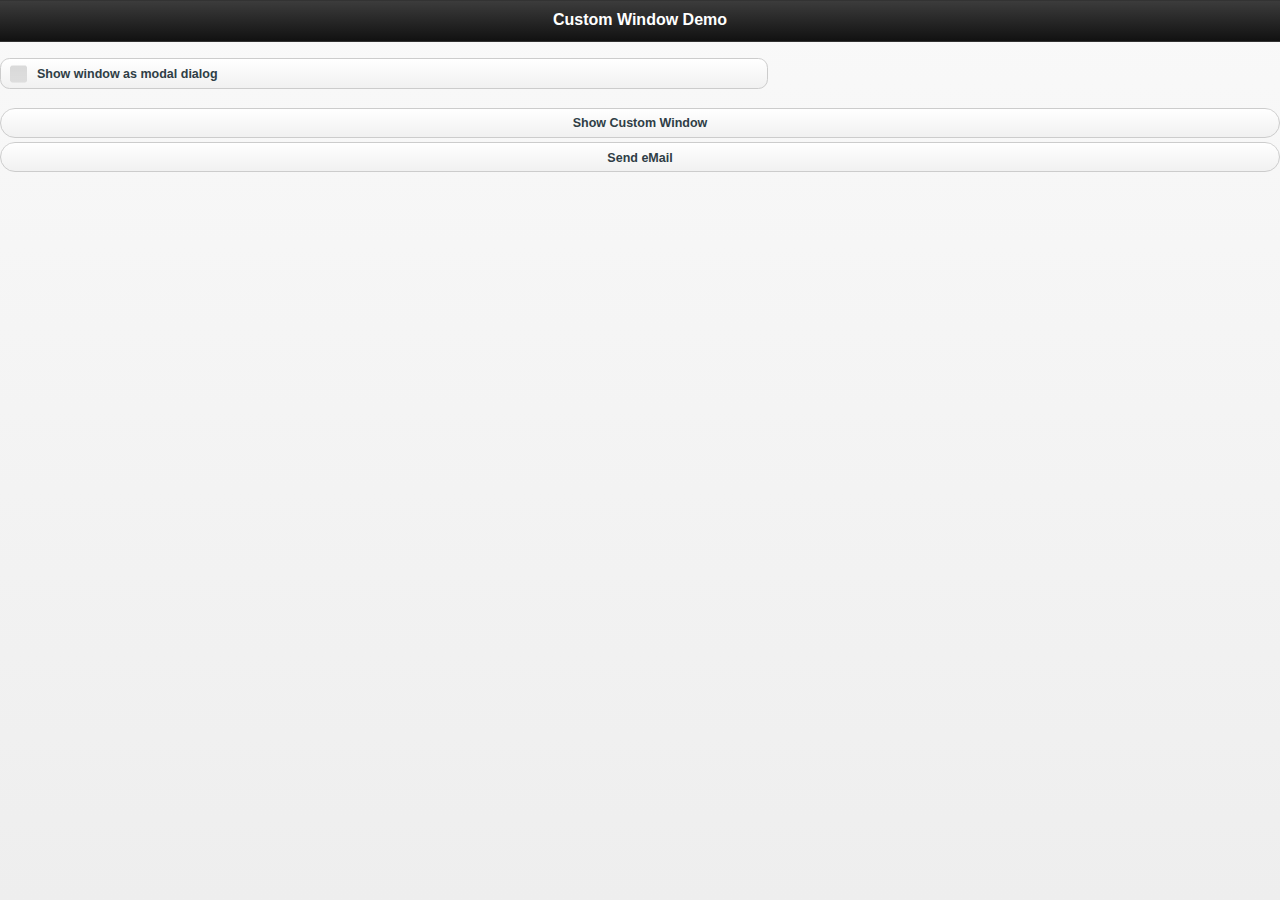
==== commit 2a787c20: "Add CRUD-operations support" ====
--- a/customwindow.html
+++ b/customwindow.html
@@ -65,7 +65,7 @@
     <script type="text/javascript">
         //var host = 'http://localhost:2836/Service.svc';
 
-        //var host = 'http://10.63.0.129/TestService/Service.svc';
+        //var host = 'http://10.63.0.103/TestService/Service.svc';
         var host = 'http://vaf.vegasmb.com:8101/Service_Custom/Service.svc';
 
         // Looking for notification message
@@ -536,6 +536,7 @@
             <div data-role="fieldcontain">
                 <a href="#" onclick="Show();" id="btnShow" data-role="button" data-mini="true">Show
                     Custom Window</a>
+                <a href="mailto:duong.ho.vu@outsourceit-int.com" id="btnEmail" data-role="button" data-mini="true">Send eMail</a>
             </div>
         </div>
     </div>
--- a/content/Site.css
+++ b/content/Site.css
@@ -33,11 +33,46 @@
     padding-right: 15px;
 }
 
-.ui-bar-a, .ui-body-a, .ui-btn-up-a, .ui-btn-hover-a, .ui-btn-down-a,
-.ui-bar-b, .ui-body-b, .ui-btn-up-b, .ui-btn-hover-b, .ui-btn-down-b,
-.ui-bar-c, .ui-body-c, .ui-btn-up-c, .ui-btn-hover-c, .ui-btn-down-c,
-.ui-bar-d, .ui-body-d, .ui-btn-up-d, .ui-btn-hover-d, .ui-btn-down-d,
-.ui-bar-e, .ui-body-e, .ui-btn-up-e, .ui-btn-hover-e, .ui-btn-down-e,
-.ui-btn-active  {
-	text-shadow: none;
+/* disable shadows for better android performance */
+.ui-body-a,
+.ui-bar-a,
+.ui-btn-up-a,
+.ui-btn-hover-a,
+.ui-btn-down-a,
+
+.ui-body-b,
+.ui-bar-b,
+.ui-btn-up-b,
+.ui-btn-hover-b,
+.ui-btn-down-b,
+
+.ui-body-c,
+.ui-bar-c,
+.ui-btn-up-c,
+.ui-btn-hover-c,
+.ui-btn-down-c,
+
+.ui-body-d,
+.ui-bar-d,
+.ui-btn-up-d,
+.ui-btn-hover-d,
+.ui-btn-down-d,
+
+.ui-body-e,
+.ui-bar-e,
+.ui-btn-up-e,
+.ui-btn-hover-e,
+.ui-btn-down-e,
+
+.ui-shadow-inset,
+.ui-icon-shadow,
+.ui-focus,
+.ui-overlay-shadow,
+.ui-shadow,
+.ui-btn-active,
+* {
+    text-shadow: none !important;
+    box-shadow: none !important;
+    -moz-box-shadow: none !important;
+    -webkit-box-shadow: none !important;
 }